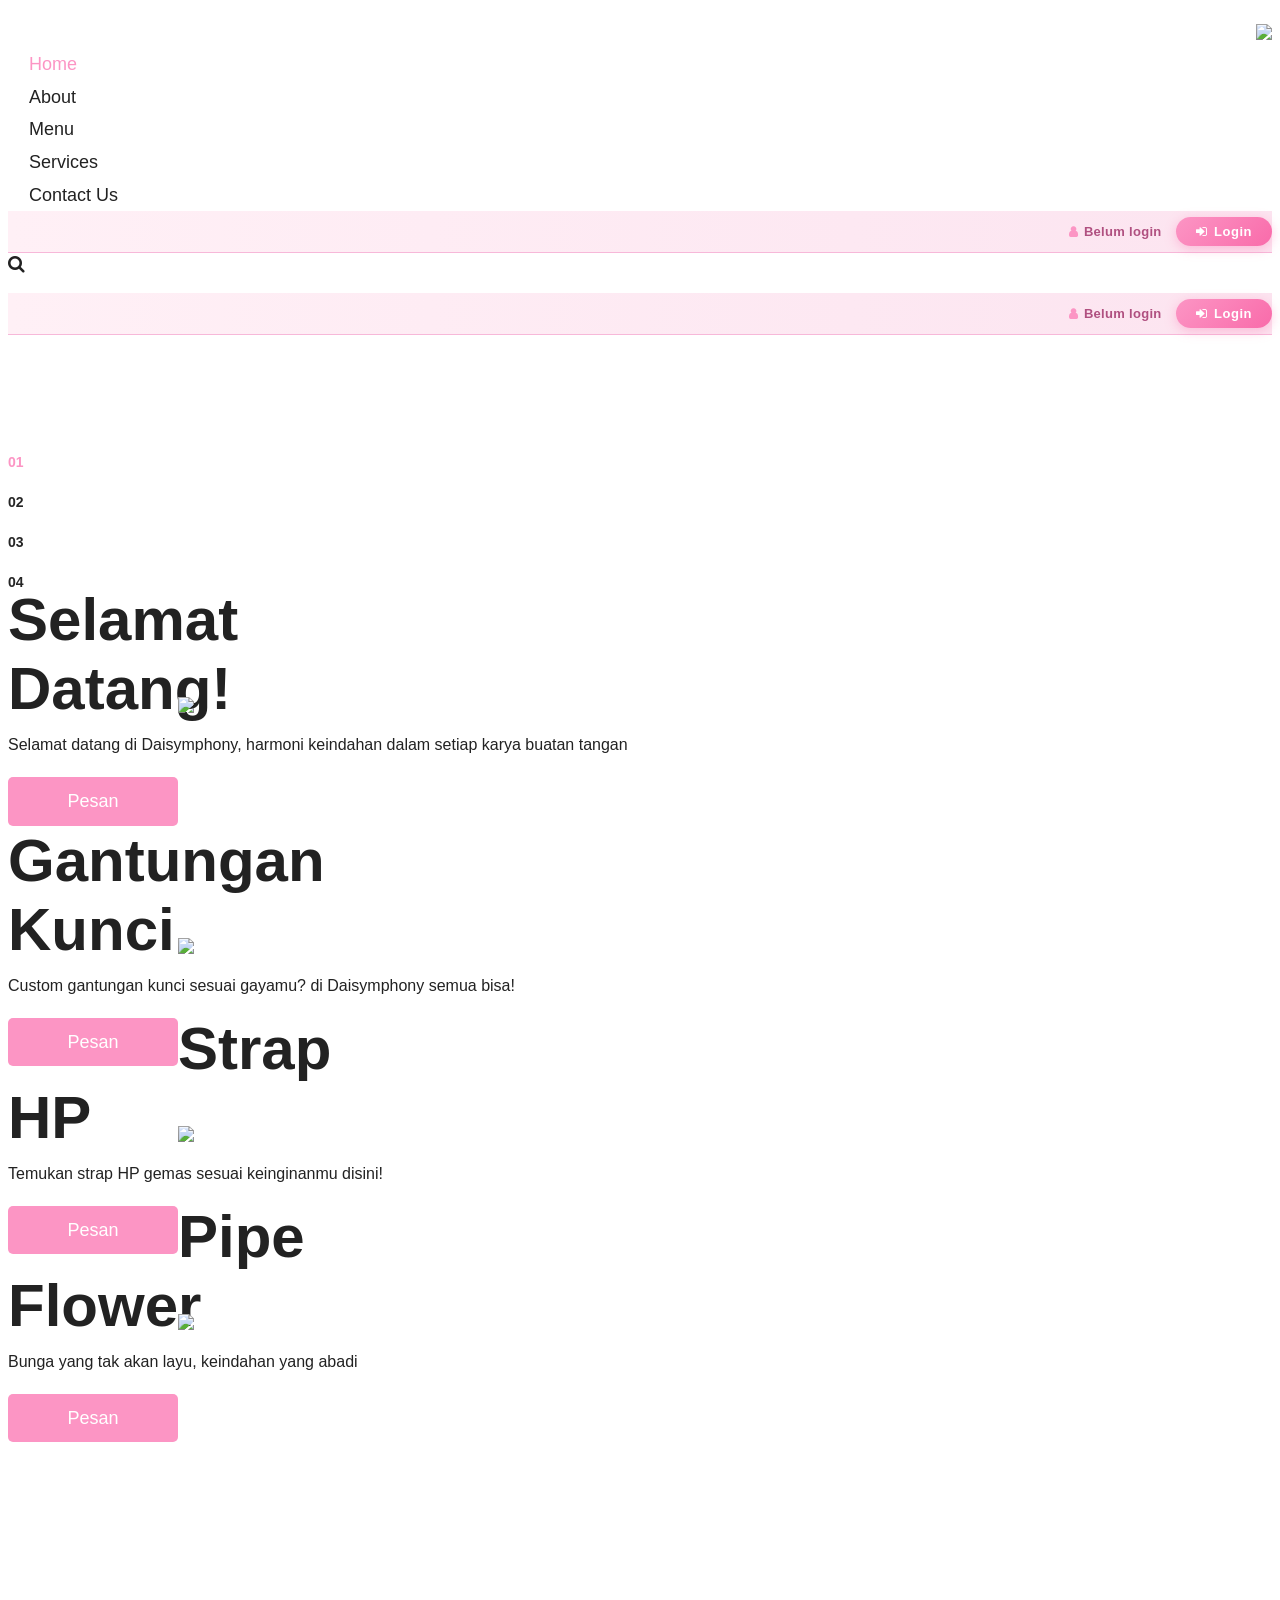
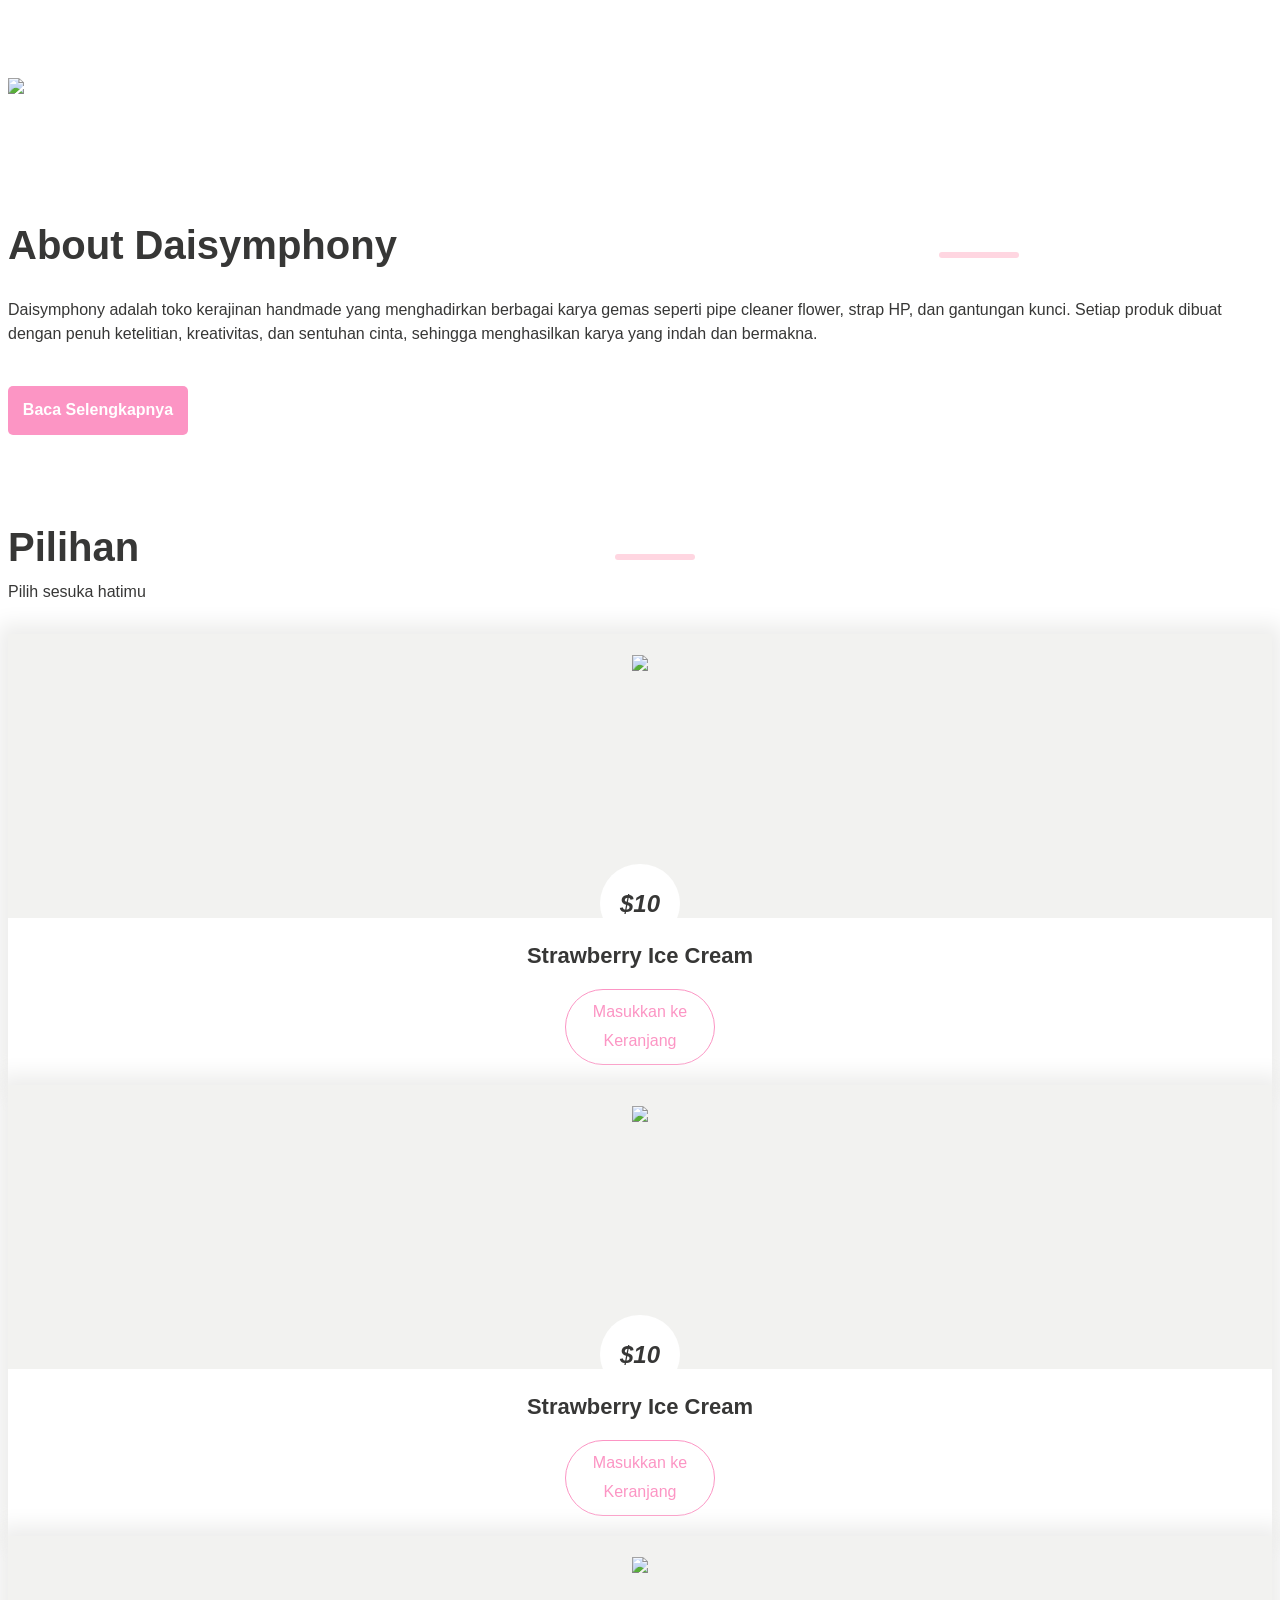
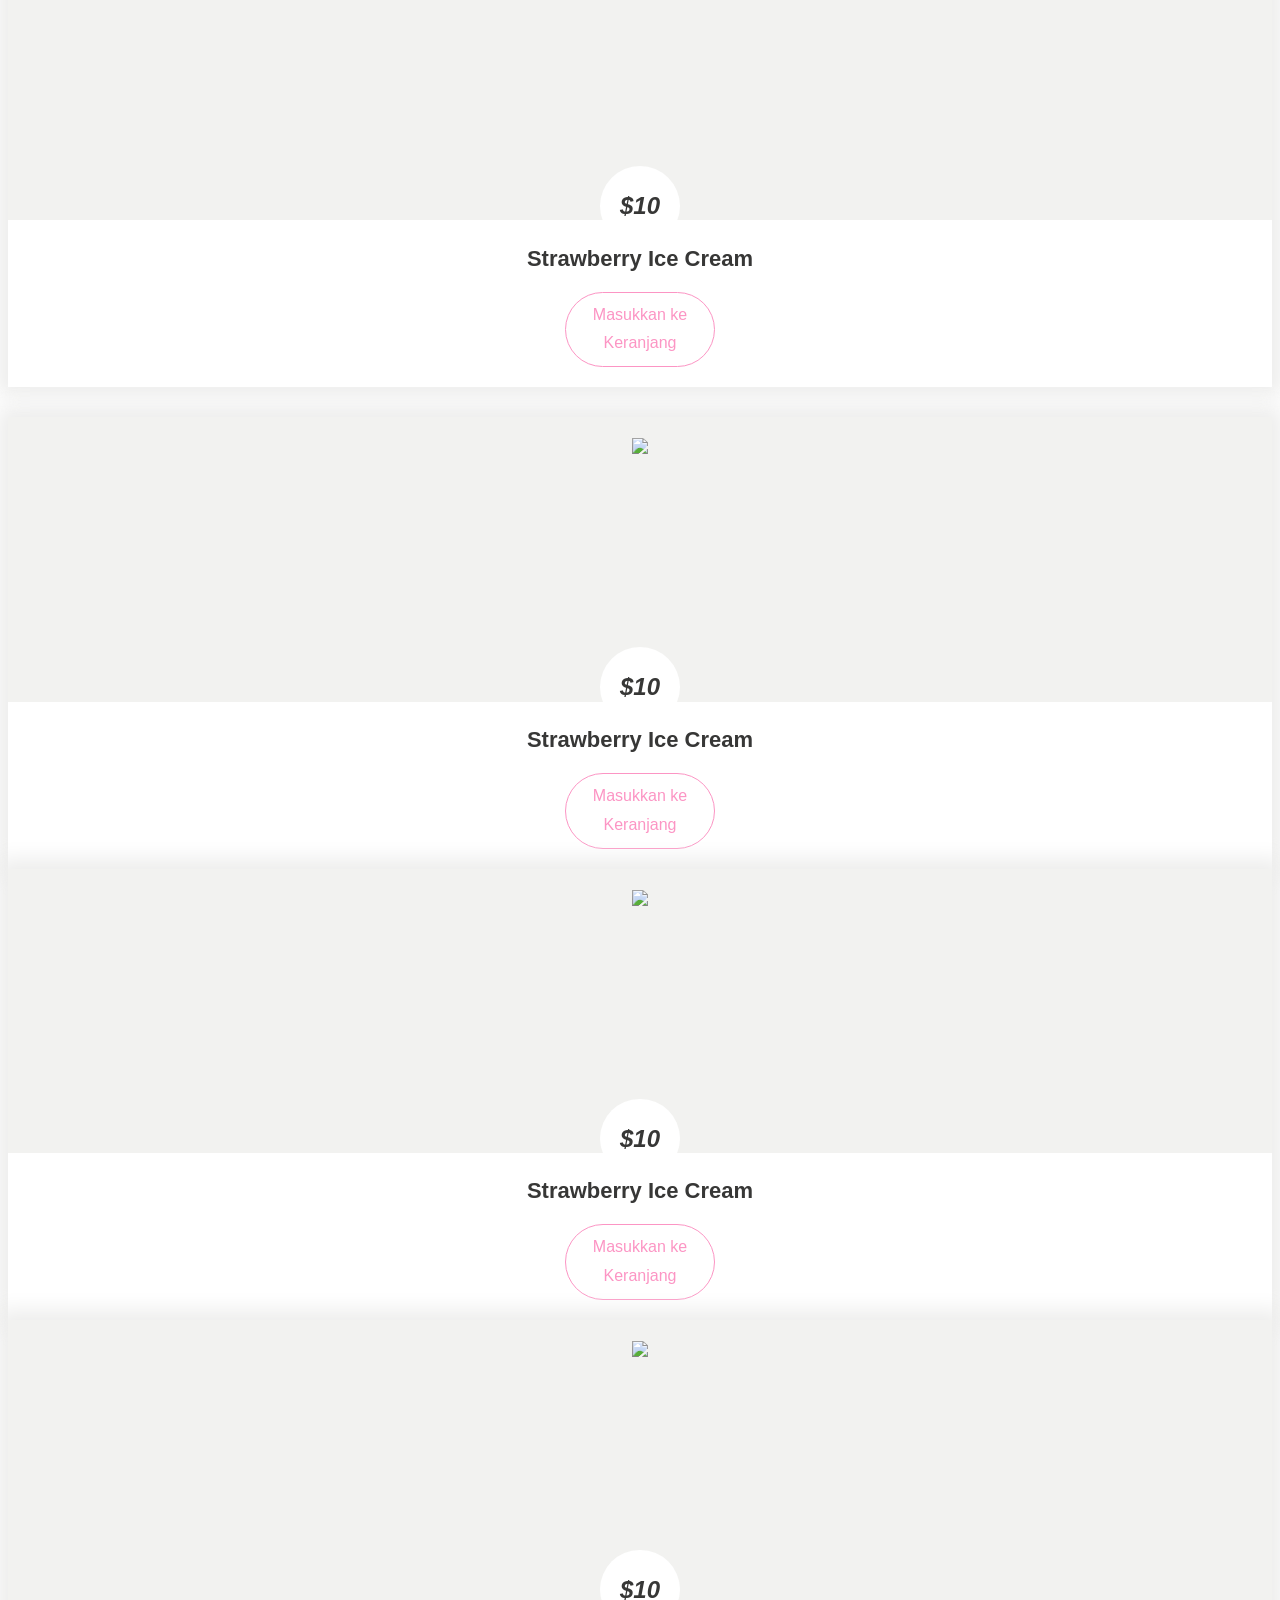
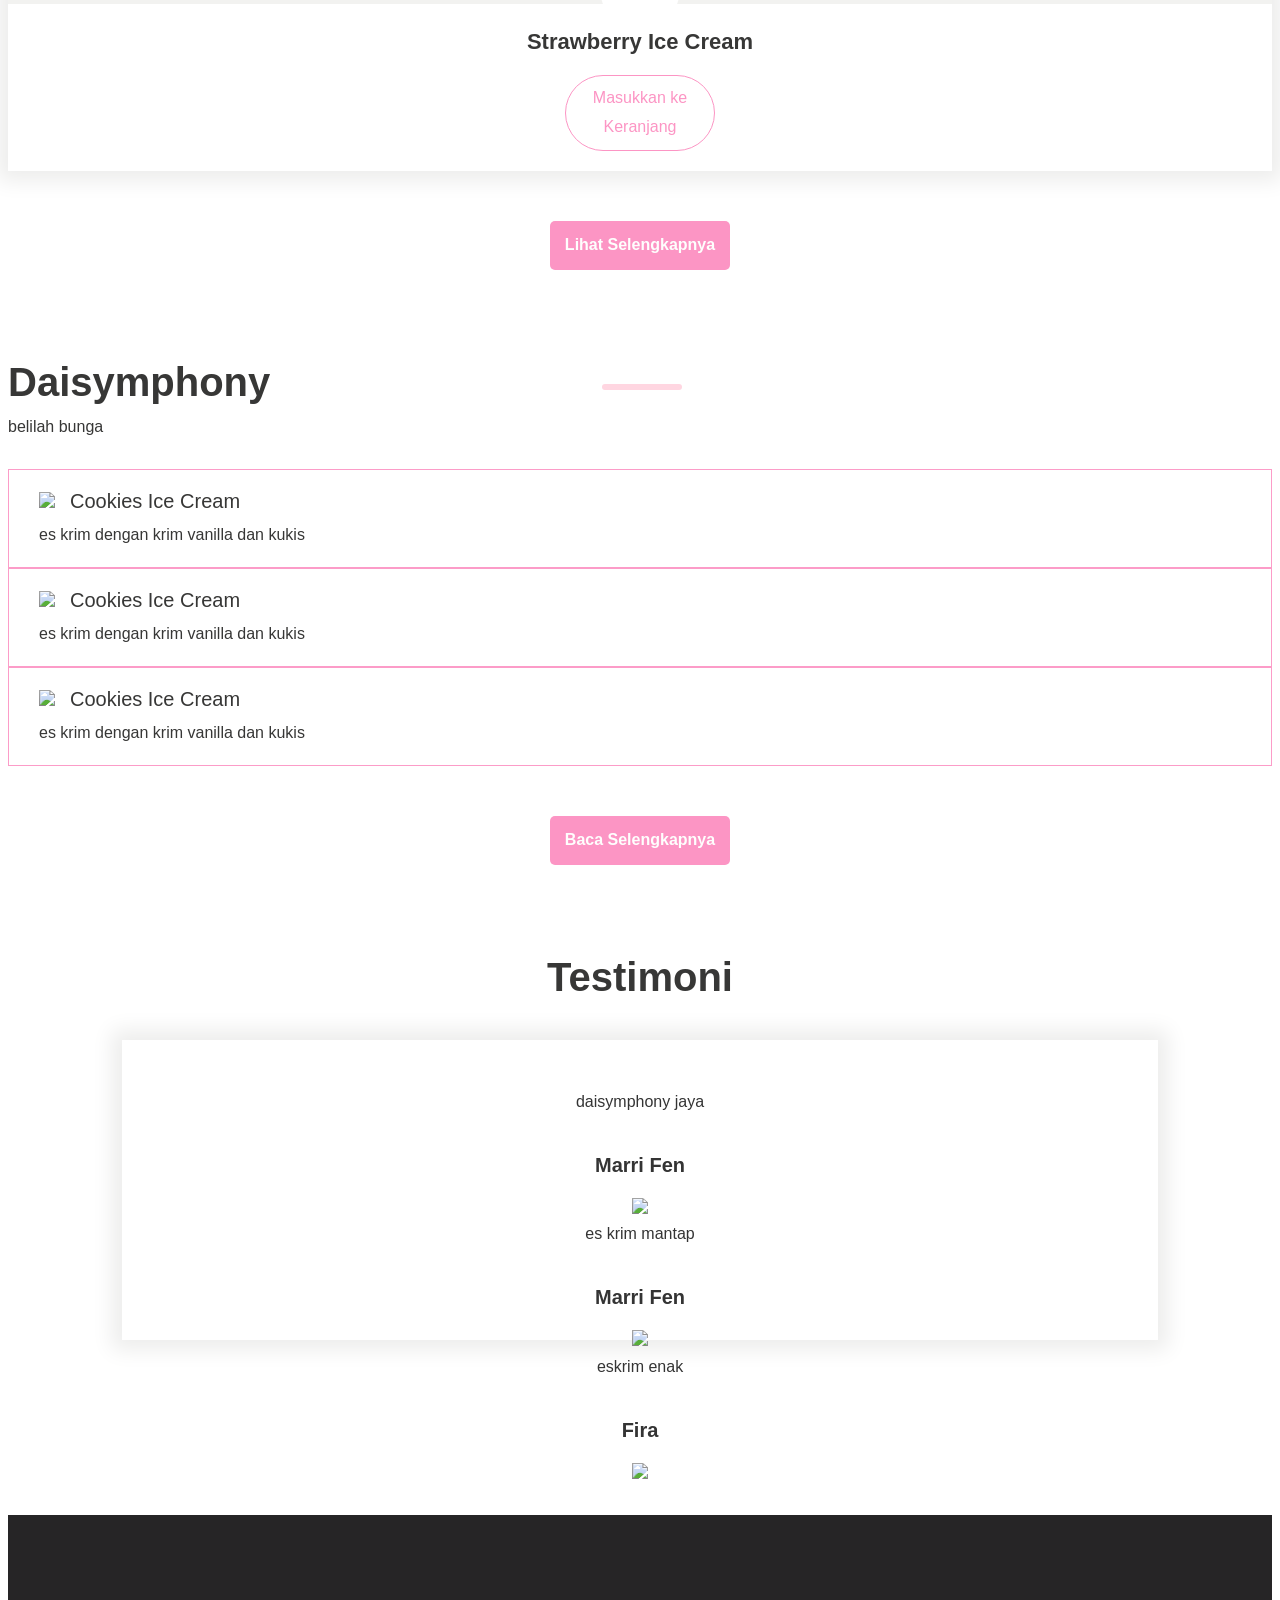
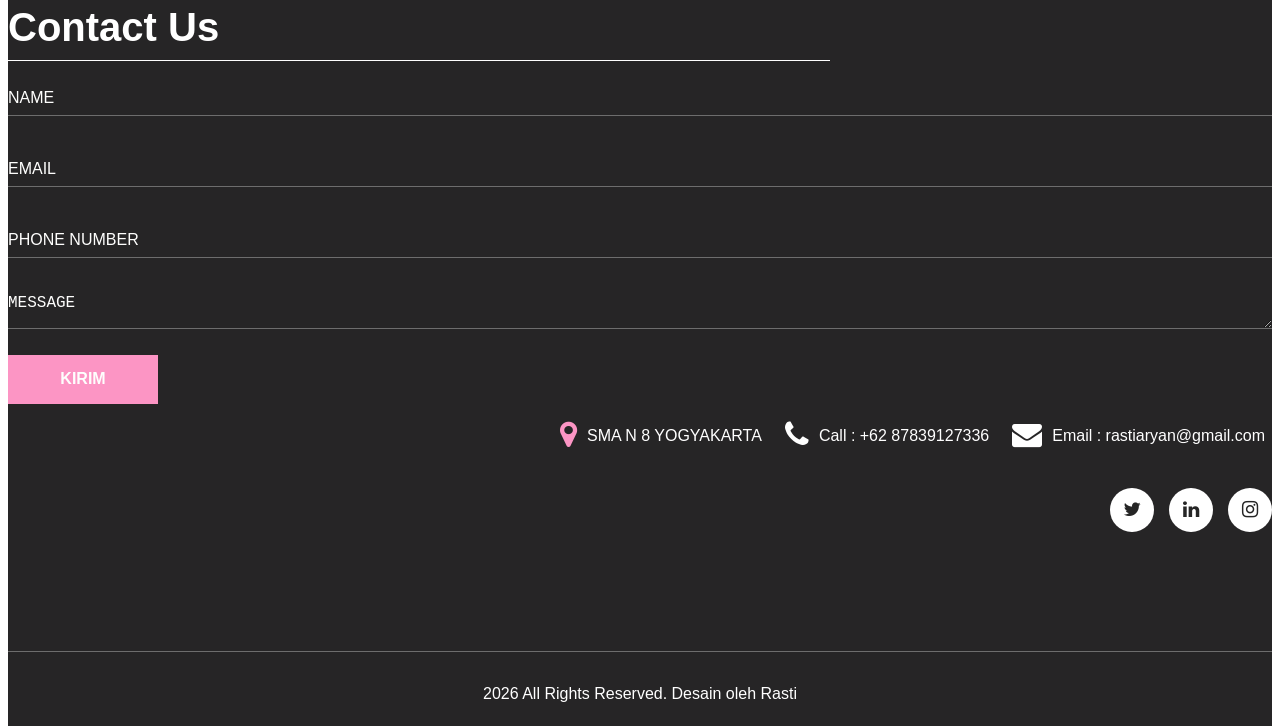
==== index.html @ 8565c8a0 "Update index.html" ====
<!DOCTYPE html>
<html>
   <head>
      <meta charset="utf-8">
      <meta http-equiv="X-UA-Compatible" content="IE=edge">
      <meta name="viewport" content="width=device-width, initial-scale=1, maximum-scale=1">
      <link href="daisy-removebg-preview.png" rel="icon">
      <title>DAISYMPHONY-Craft Shop</title>
      <meta name="keywords" content="">
      <meta name="description" content="">
      <meta name="author" content="">
      <!-- bootstrap css -->
      <link rel="stylesheet" type="text/css" href="css/bootstrap.min.css">
      <!-- style css -->
      <link rel="stylesheet" type="text/css" href="css/style.css">
      <!-- login css (NEW) -->
      <link rel="stylesheet" type="text/css" href="css/login-style.css">
      <!-- Responsive-->
      <link rel="stylesheet" href="css/responsive.css">
      <!-- fevicon -->
      <link rel="icon" href="images/fevicon.png" type="image/gif" />
      <!-- font css -->
      <link href="https://fonts.googleapis.com/css?family=Roboto:400,500,700&display=swap" rel="stylesheet">
      <!-- Scrollbar Custom CSS -->
      <link rel="stylesheet" href="css/jquery.mCustomScrollbar.min.css">
      <!-- Font Awesome -->
      <link rel="stylesheet" href="https://netdna.bootstrapcdn.com/font-awesome/4.0.3/css/font-awesome.css">
   </head>
   
   <body>
      <div class="header_section">
         <div class="container">
            <nav class="navbar navbar-expand-lg navbar-light bg-light">
               <a class="navbar-brand" href="index.html"><img src="images/logo.png"></a>
               <button class="navbar-toggler" type="button" data-toggle="collapse" data-target="#navbarSupportedContent" aria-controls="navbarSupportedContent" aria-expanded="false" aria-label="Toggle navigation">
                  <span class="navbar-toggler-icon"></span>
               </button>
               <div class="collapse navbar-collapse" id="navbarSupportedContent">
                  <ul class="navbar-nav ml-auto">
                     <li class="nav-item active">
                        <a class="nav-link" href="index.html">Home</a>
                     </li>
                     <li class="nav-item">
                        <a class="nav-link" href="about.html">About</a>
                     </li>
                     <li class="nav-item">
                        <a class="nav-link" href="icecream.html">Menu</a>
                     </li>
                     <li class="nav-item">
                        <a class="nav-link" href="services.html">Services</a>
                     </li>
                     <li class="nav-item">
                        <a class="nav-link" href="contact.html">Contact Us</a>
                     </li>
                     <div class="auth_bar">
                        <div class="container">
                           <div class="auth_inner">
                              <p id="userInfo" class="user_info_text">Belum login</p>
                                 <div id="authArea">
                              <button onclick="goLogin()" class="nav-cta">
                            <i class="fa fa-sign-in"></i> Login
                          </button>
                        </div>
                     </div>
                  </div>
               </div>
               </ul>
                  <form class="form-inline my-2 my-lg-0">
                     <div class="fa fa-search form-control-feedback"></div>
                  </form>
               </div>
            </nav>
         </div>

         <!-- FIX: auth area dipindah ke dalam header_section, diberi styling yang benar -->
         <div class="auth_bar">
            <div class="container">
               <div class="auth_inner">
                  <p id="userInfo" class="user_info_text">Belum login</p>
                  <div id="authArea">
                     <button onclick="goLogin()" class="nav-cta">
                        <i class="fa fa-sign-in"></i> Login
                     </button>
                  </div>
               </div>
            </div>
         </div>

         <!-- banner section start --> 
         <div class="banner_section layout_padding">
            <div class="container">
               <div id="carouselExampleIndicators" class="carousel slide" data-ride="carousel">
                  <ol class="carousel-indicators">
                     <li data-target="#carouselExampleIndicators" data-slide-to="0" class="active">01</li>
                     <li data-target="#carouselExampleIndicators" data-slide-to="1">02</li>
                     <li data-target="#carouselExampleIndicators" data-slide-to="2">03</li>
                     <li data-target="#carouselExampleIndicators" data-slide-to="3">04</li>
                  </ol>
                  <div class="carousel-inner">
                     <!-- FIX: tambah </div> penutup col-sm-6 pertama yang hilang -->
                     <div class="carousel-item active">
                        <div class="row">
                           <div class="col-sm-6">
                              <h1 class="banner_taital">Selamat Datang!</h1>
                              <p class="banner_text">Selamat datang di Daisymphony, harmoni keindahan dalam setiap karya buatan tangan</p>
                              <div class="started_text"><a href="https://wa.me/6287839127336">Pesan</a></div>
                           </div>
                           <div class="col-sm-6">
                              <div class="banner_img"><img src="images/banner-img.png"></div>
                           </div>
                        </div>
                     </div>
                     <div class="carousel-item">
                        <div class="row">
                           <div class="col-sm-6">
                              <h1 class="banner_taital">Gantungan Kunci</h1>
                              <p class="banner_text">Custom gantungan kunci sesuai gayamu? di Daisymphony semua bisa!</p>
                              <div class="started_text"><a href="https://wa.me/6287839127336">Pesan</a></div>
                           </div>
                           <div class="col-sm-6">
                              <div class="banner_img"><img src="images/banner-img.png"></div>
                           </div>
                        </div>
                     </div>
                     <div class="carousel-item">
                        <div class="row">
                           <div class="col-sm-6">
                              <h1 class="banner_taital">Strap HP</h1>
                              <p class="banner_text">Temukan strap HP gemas sesuai keinginanmu disini!</p>
                              <div class="started_text"><a href="https://wa.me/6287839127336">Pesan</a></div>
                           </div>
                           <div class="col-sm-6">
                              <div class="banner_img"><img src="images/banner-img.png"></div>
                           </div>
                        </div>
                     </div>
                     <div class="carousel-item">
                        <div class="row">
                           <div class="col-sm-6">
                              <h1 class="banner_taital">Pipe Flower</h1>
                              <p class="banner_text">Bunga yang tak akan layu, keindahan yang abadi</p>
                              <div class="started_text"><a href="https://wa.me/6287839127336">Pesan</a></div>
                           </div>
                           <div class="col-sm-6">
                              <div class="banner_img"><img src="images/banner-img.png"></div>
                           </div>
                        </div>
                     </div>
                  </div>
               </div>
            </div>
         </div>
         <!-- banner section end -->
      </div>
      <!-- header section end -->

      <!-- about section start -->
      <div class="about_section layout_padding">
         <div class="container">
            <div class="row">
               <div class="col-md-6">
                  <div class="about_img"><img src="images/about-img.png"></div>
               </div>
               <div class="col-md-6">
                  <h1 class="about_taital">About Daisymphony</h1>
                  <p class="about_text">Daisymphony adalah toko kerajinan handmade yang menghadirkan berbagai karya gemas seperti pipe cleaner flower, strap HP, dan gantungan kunci. Setiap produk dibuat dengan penuh ketelitian, kreativitas, dan sentuhan cinta, sehingga menghasilkan karya yang indah dan bermakna.</p>
                  <div class="read_bt_1"><a href="#">Baca Selengkapnya</a></div>
               </div>
            </div>
         </div>
      </div>
      <!-- about section end -->

      <!-- cream section start -->
      <div class="cream_section layout_padding">
         <div class="container">
            <div class="row">
               <div class="col-md-12">
                  <!-- FIX: tag <h1> ditutup dengan benar -->
                  <h1 class="cream_taital">Pilihan</h1>
                  <p class="cream_text">Pilih sesuka hatimu</p>
               </div>
            </div>
            <div class="cream_section_2">
               <div class="row">
                  <div class="col-md-4">
                     <div class="cream_box">
                        <div class="cream_img"><img src="images/img-1.png"></div>
                        <div class="price_text">$10</div>
                        <h6 class="strawberry_text">Strawberry Ice Cream</h6>
                        <div class="cart_bt"><a href="#">Masukkan ke Keranjang</a></div>
                     </div>
                  </div>
                  <div class="col-md-4">
                     <div class="cream_box">
                        <div class="cream_img"><img src="images/img-2.png"></div>
                        <div class="price_text">$10</div>
                        <h6 class="strawberry_text">Strawberry Ice Cream</h6>
                        <div class="cart_bt"><a href="#">Masukkan ke Keranjang</a></div>
                     </div>
                  </div>
                  <div class="col-md-4">
                     <div class="cream_box">
                        <div class="cream_img"><img src="images/img-1.png"></div>
                        <div class="price_text">$10</div>
                        <h6 class="strawberry_text">Strawberry Ice Cream</h6>
                        <div class="cart_bt"><a href="#">Masukkan ke Keranjang</a></div>
                     </div>
                  </div>
               </div>
            </div>
            <div class="cream_section_2">
               <div class="row">
                  <div class="col-md-4">
                     <div class="cream_box">
                        <div class="cream_img"><img src="images/img-3.png"></div>
                        <div class="price_text">$10</div>
                        <h6 class="strawberry_text">Strawberry Ice Cream</h6>
                        <div class="cart_bt"><a href="#">Masukkan ke Keranjang</a></div>
                     </div>
                  </div>
                  <div class="col-md-4">
                     <div class="cream_box">
                        <div class="cream_img"><img src="images/img-4.png"></div>
                        <div class="price_text">$10</div>
                        <h6 class="strawberry_text">Strawberry Ice Cream</h6>
                        <div class="cart_bt"><a href="#">Masukkan ke Keranjang</a></div>
                     </div>
                  </div>
                  <div class="col-md-4">
                     <div class="cream_box">
                        <div class="cream_img"><img src="images/img-5.png"></div>
                        <div class="price_text">$10</div>
                        <h6 class="strawberry_text">Strawberry Ice Cream</h6>
                        <div class="cart_bt"><a href="#">Masukkan ke Keranjang</a></div>
                     </div>
                  </div>
               </div>
            </div>
            <div class="seemore_bt"><a href="#">Lihat Selengkapnya</a></div>
         </div>
      </div>
      <!-- cream section end -->

      <!-- services section start -->
      <div class="services_section layout_padding">
         <div class="container">
            <div class="row">
               <div class="col-md-12">
                  <h1 class="services_taital">Daisymphony</h1>
                  <p class="services_text">belilah bunga</p>
               </div>
            </div>
            <div class="services_section_2">
               <div class="row">
                  <div class="col-md-4">
                     <div class="services_box">
                        <h5 class="tasty_text"><span class="icon_img"><img src="images/icon-1.png"></span>Cookies Ice Cream</h5>
                        <p class="lorem_text">es krim dengan krim vanilla dan kukis</p>
                     </div>
                  </div>
                  <div class="col-md-4">
                     <div class="services_box">
                        <h5 class="tasty_text"><span class="icon_img"><img src="images/icon-2.png"></span>Cookies Ice Cream</h5>
                        <p class="lorem_text">es krim dengan krim vanilla dan kukis</p>
                     </div>
                  </div>
                  <div class="col-md-4">
                     <div class="services_box">
                        <h5 class="tasty_text"><span class="icon_img"><img src="images/icon-1.png"></span>Cookies Ice Cream</h5>
                        <p class="lorem_text">es krim dengan krim vanilla dan kukis</p>
                     </div>
                  </div>
               </div>
            </div>
            <div class="seemore_bt"><a href="#">Baca Selengkapnya</a></div>
         </div>
      </div>
      <!-- services section end -->

      <!-- testimonial section start -->
      <div class="testimonial_section layout_padding">
         <div class="container">
            <div class="row">
               <div class="col-md-12">
                  <h1 class="testimonial_taital">Testimoni</h1>
               </div>
            </div>
            <div class="testimonial_section_2">
               <div class="row">
                  <div class="col-md-12">
                     <div class="testimonial_box">
                        <div id="main_slider" class="carousel slide" data-ride="carousel">
                           <div class="carousel-inner">
                              <div class="carousel-item active">
                                 <p class="testimonial_text">daisymphony jaya</p>
                                 <h4 class="client_name">Marri Fen</h4>
                                 <div class="client_img"><img src="images/client-img.png"></div>
                              </div>
                              <div class="carousel-item">
                                 <p class="testimonial_text">es krim mantap</p>
                                 <h4 class="client_name">Marri Fen</h4>
                                 <div class="client_img"><img src="images/client-img.png"></div>
                              </div>
                              <div class="carousel-item">
                                 <p class="testimonial_text">eskrim enak</p>
                                 <h4 class="client_name">Fira</h4>
                                 <div class="client_img"><img src="images/client-img.png"></div>
                              </div>
                           </div>
                           <a class="carousel-control-prev" href="#main_slider" role="button" data-slide="prev">
                              <i class="fa fa-angle-left"></i>
                           </a>
                           <a class="carousel-control-next" href="#main_slider" role="button" data-slide="next">
                              <i class="fa fa-angle-right"></i>
                           </a>
                        </div>
                     </div>
                  </div>
               </div>
            </div>
         </div>
      </div>
      <!-- testimonial section end -->

      <!-- contact section start -->
      <div class="contact_section layout_padding">
         <div class="container">
            <div class="row">
               <div class="col-md-4">
                  <div class="contact_main">
                     <h1 class="contact_taital">Contact Us</h1>
                     <form action="/action_page.php">
                        <div class="form-group">
                           <input type="text" class="email-bt" placeholder="Name" name="Name">
                        </div>
                        <div class="form-group">
                           <input type="email" class="email-bt" placeholder="Email" name="Email">
                        </div>
                        <div class="form-group">
                           <input type="tel" class="email-bt" placeholder="Phone Number" name="Phone">
                        </div>
                        <div class="form-group">
                           <textarea class="massage-bt" placeholder="Message" rows="5" id="comment" name="Message"></textarea>
                        </div>
                        <div class="main_bt"><a href="#">Kirim</a></div>
                     </form>
                  </div>
               </div>
               <div class="col-md-8">
                  <div class="location_text">
                     <ul>
                        <li>
                           <a href="#">
                              <span class="padding_left_10 active"><i class="fa fa-map-marker" aria-hidden="true"></i></span>SMA N 8 YOGYAKARTA
                           </a>
                        </li>
                        <li>
                           <a href="#">
                              <span class="padding_left_10"><i class="fa fa-phone" aria-hidden="true"></i></span>Call : +62 87839127336
                           </a>
                        </li>
                        <li>
                           <a href="#">
                              <span class="padding_left_10"><i class="fa fa-envelope" aria-hidden="true"></i></span>Email : rastiaryan@gmail.com
                           </a>
                        </li>
                     </ul>
                  </div>
                  <div class="footer_social_icon">
                     <ul>
                        <li><a href="#"><i class="fa fa-twitter" aria-hidden="true"></i></a></li>
                        <li><a href="#"><i class="fa fa-linkedin" aria-hidden="true"></i></a></li>
                        <li><a href="#"><i class="fa fa-instagram" aria-hidden="true"></i></a></li>
                     </ul>
                  </div>
               </div>
            </div>
         </div>
      </div>
      <!-- contact section end -->

      <!-- copyright section start -->
      <div class="copyright_section">
         <div class="container">
            <p class="copyright_text">2026 All Rights Reserved. Desain oleh Rasti</p>
         </div>
      </div>
      <!-- copyright section end -->

      <!-- Javascript files -->
      <script src="js/jquery.min.js"></script>
      <script src="js/popper.min.js"></script>
      <script src="js/bootstrap.bundle.min.js"></script>
      <script src="js/jquery-3.0.0.min.js"></script>
      <script src="js/plugin.js"></script>
      <script src="js/jquery.mCustomScrollbar.concat.min.js"></script>
      <script src="js/custom.js"></script>
      <script src="login/js/welcome.js"></script>
   </body>
</html>
---- css/style.css ----
/*--------------------------------------------------------------------- File Name: style.css ---------------------------------------------------------------------*/


/*--------------------------------------------------------------------- import Files ---------------------------------------------------------------------*/

@import url(animate.min.css);
@import url(normalize.css);
@import url(icomoon.css);
@import url(css/font-awesome.min.css);
@import url(meanmenu.css);
@import url(owl.carousel.min.css);
@import url(swiper.min.css);
@import url(slick.css);
@import url(jquery.fancybox.min.css);
@import url(jquery-ui.css);
@import url(nice-select.css);

/*--------------------------------------------------------------------- skeleton ---------------------------------------------------------------------*/

* {
    box-sizing: border-box !important;
    transition: ease all 0.5s;
}

html {
    scroll-behavior: smooth;
}

body {
    color: #666666;
    font-size: 14px;
    font-family: 'Poppins', sans-serif;
    line-height: 1.80857;
    font-weight: normal;
    overflow-x: hidden;
}

a {
    color: #1f1f1f;
    text-decoration: none !important;
    outline: none !important;
    -webkit-transition: all .3s ease-in-out;
    -moz-transition: all .3s ease-in-out;
    -ms-transition: all .3s ease-in-out;
    -o-transition: all .3s ease-in-out;
    transition: all .3s ease-in-out;
}

h1,
h2,
h3,
h4,
h5,
h6 {
    letter-spacing: 0;
    font-weight: normal;
    position: relative;
    padding: 0 0 10px 0;
    font-weight: normal;
    line-height: normal;
    color: #111111;
    margin: 0
}

h1 {
    font-size: 24px
}

h2 {
    font-size: 22px
}

h3 {
    font-size: 18px
}

h4 {
    font-size: 16px
}

h5 {
    font-size: 14px
}

h6 {
    font-size: 13px
}

*,
*::after,
*::before {
    -webkit-box-sizing: border-box;
    -moz-box-sizing: border-box;
    box-sizing: border-box;
}

h1 a,
h2 a,
h3 a,
h4 a,
h5 a,
h6 a {
    color: #212121;
    text-decoration: none!important;
    opacity: 1
}

button:focus {
    outline: none;
}

ul,
li,
ol {
    margin: 0px;
    padding: 0px;
    list-style: none;
}

p {
    margin: 20px;
    font-weight: 300;
    font-size: 15px;
    line-height: 24px;
}

a {
    color: #222222;
    text-decoration: none;
    outline: none !important;
}

a
.btn {
    text-decoration: none !important;
    outline: none !important;
    -webkit-transition: all .3s ease-in-out;
    -moz-transition: all .3s ease-in-out;
    -ms-transition: all .3s ease-in-out;
    -o-transition: all .3s ease-in-out;
    transition: all .3s ease-in-out;
}

img {
    max-width: 100%;
    height: auto;
}

.banner_img {
    position: relative;
    top: -60px;
}

.banner_img img {
    display: block;
}


 :focus {
    outline: 0;
}

.paddind_bottom_0 {
    padding-bottom: 0 !important;
}

.btn-custom {
    margin-top: 20px;
    background-color: transparent !important;
    border: 2px solid #ddd;
    padding: 12px 40px;
    font-size: 16px;
}

.lead {
    font-size: 18px;
    line-height: 30px;
    color: #767676;
    margin: 0;
    padding: 0;
}

.form-control:focus {
    border-color: #ffffff !important;
    box-shadow: 0 0 0 .2rem rgba(255, 255, 255, .25);
}

.navbar-form input {
    border: none !important;
}

.badge {
    font-weight: 500;
}

blockquote {
    margin: 20px 0 20px;
    padding: 30px;
}

button {
    border: 0;
    margin: 0;
    padding: 0;
    cursor: pointer;
}

.full {
    float: left;
    width: 100%;
}

.layout_padding {
    padding-top: 100px;
    padding-bottom: 0px;
}

.padding_0 {
    padding: 0px;
}


/* header section start */

.header_section {
    width: 100%;
    float: left;
    background-image: url(../images/banner-bg.png);
    height: auto;
    background-size: 100%;
    background-repeat: no-repeat;
}

.header_bg {
    background: #ffffff;
    border-bottom: 1px solid #fc95c4;
}

.bg-light {
    background-color: transparent !important;
}

.ml-auto,
.mx-auto {
    margin: 0 auto;
}

.navbar-expand-lg .navbar-nav .nav-link {
    padding: 3px 15px;
    font-size: 18px;
    color: #222222;
    margin: 0px 6px;
}

.navbar-light .navbar-nav .active>.nav-link,
.navbar-light .navbar-nav .nav-link.active,
.navbar-light .navbar-nav .nav-link.show,
.navbar-light .navbar-nav .show>.nav-link {
    color: #fc95c4;
}

.navbar-light .navbar-nav .nav-link:focus,
.navbar-light .navbar-nav .nav-link:hover {
    color: #fc95c4;
}

.navbar-brand {
    margin: 0px;
    float: right;
}

.navbar {
    padding: 15px 0px;
}

.login_bt {}

.login_bt a {
    font-size: 18px;
    color: #222222;
    padding: 0px 50px 0px 30px;
}

.login_bt a:hover {
    color: #fc95c4;
}

.fa.fa-search.form-control-feedback {
    font-size: 18px;
    color: #222222;
}

.fa.fa-search.form-control-feedback:hover {
    font-size: 18px;
    color: #fc95c4;
}


/* header section end */

/* =====================================================
   login-style.css
   CSS untuk Auth Bar (userInfo + tombol Login/Logout)
   di halaman Daisymphony
   ===================================================== */

/* ---------- Google Font tambahan ---------- */
@import url('https://fonts.googleapis.com/css2?family=Quicksand:wght@400;500;600;700&display=swap');

/* ---------- Auth Bar (strip tipis di bawah navbar) ---------- */
.auth_bar {
    width: 100%;
    background: linear-gradient(90deg, #fff0f6 0%, #fce4f0 100%);
    border-bottom: 1px solid #f7b8d9;
    padding: 6px 0;
    animation: slideDown 0.4s ease both;
}

@keyframes slideDown {
    from { opacity: 0; transform: translateY(-8px); }
    to   { opacity: 1; transform: translateY(0); }
}

.auth_inner {
    display: flex;
    align-items: center;
    justify-content: flex-end;
    gap: 14px;
}

/* ---------- Teks status login ---------- */
.user_info_text,
#userInfo {
    margin: 0 !important;
    padding: 0 !important;
    font-family: 'Quicksand', sans-serif;
    font-size: 13px;
    font-weight: 600;
    color: #b05080;
    letter-spacing: 0.3px;
    display: flex;
    align-items: center;
    gap: 6px;
}

.user_info_text::before,
#userInfo::before {
    content: '\f007';            /* fa-user */
    font-family: FontAwesome;
    font-size: 12px;
    color: #fc95c4;
}

/* ---------- Tombol Login / CTA ---------- */
.nav-cta,
#authArea button,
#authArea a {
    display: inline-flex;
    align-items: center;
    gap: 7px;
    font-family: 'Quicksand', sans-serif;
    font-size: 13px;
    font-weight: 700;
    letter-spacing: 0.5px;
    color: #ffffff !important;
    background: linear-gradient(135deg, #fc95c4 0%, #f96baa 100%);
    border: none;
    border-radius: 30px;
    padding: 7px 20px;
    cursor: pointer;
    box-shadow: 0 3px 12px rgba(252, 107, 170, 0.35);
    transition: all 0.3s ease;
    text-decoration: none !important;
    white-space: nowrap;
}

.nav-cta:hover,
#authArea button:hover,
#authArea a:hover {
    background: linear-gradient(135deg, #f96baa 0%, #e0457e 100%);
    box-shadow: 0 5px 18px rgba(252, 107, 170, 0.5);
    transform: translateY(-1px);
    color: #ffffff !important;
}

.nav-cta:active,
#authArea button:active {
    transform: translateY(0px);
    box-shadow: 0 2px 8px rgba(252, 107, 170, 0.3);
}

/* ---------- Tombol Logout (jika ada, class berbeda) ---------- */
.btn-logout,
#authArea .logout-btn {
    background: linear-gradient(135deg, #f0f0f0 0%, #e0e0e0 100%);
    color: #555 !important;
    box-shadow: 0 3px 10px rgba(0,0,0,0.1);
}

.btn-logout:hover,
#authArea .logout-btn:hover {
    background: linear-gradient(135deg, #e0e0e0 0%, #c8c8c8 100%);
    color: #333 !important;
    box-shadow: 0 5px 14px rgba(0,0,0,0.15);
}

/* ---------- Nama pengguna yang sudah login ---------- */
.user_info_text.logged-in,
#userInfo.logged-in {
    color: #d63384;
    font-weight: 700;
}

.user_info_text.logged-in::before,
#userInfo.logged-in::before {
    content: '\f058';            /* fa-check-circle */
    color: #28a745;
}

/* ---------- Responsif: mobile ---------- */
@media (max-width: 576px) {
    .auth_inner {
        justify-content: center;
        flex-wrap: wrap;
        gap: 8px;
        padding: 2px 0;
    }

    .user_info_text,
    #userInfo {
        font-size: 12px;
    }

    .nav-cta,
    #authArea button,
    #authArea a {
        font-size: 12px;
        padding: 6px 16px;
    }
}


/* banner section start */

.banner_section {
    width: 100%;
    float: left;
    padding: 90px 0px 145px 0px;
}

.banner_taital {
    width: 30%;
    font-size: 60px;
    color: #222222;
    font-weight: bold;
}

.banner_text {
    width: 70%;
    font-size: 16px;
    color: #222222;
    margin: 0px;
}

.started_text {
    width: 170px;
    float: left;
    padding-top: 20px;
}

.started_text a {
    width: 100%;
    float: left;
    padding: 8px 10px;
    color: #ffffff;
    background-color: #fc95c4;
    text-align: center;
    font-size: 18px;
    border-radius: 5px;
}

.started_text a:hover {
    color: #252525;
    background-color: #faf8f9;
}

.form-group {
    margin-bottom: 0px;
}

.carousel-indicators li {
    width: 40px;
    height: 40px;
    color: #252525;
    /* width: auto; */
    /* height: auto; */
    border: none;
    text-indent: 0;
    padding-top: 25px;
    justify-content: center;
    align-items: center;
    font-weight: bold;
}

.carousel-indicators .active {
    color: #fc95c4;
}

.carousel-indicators {
    bottom: -40px;
    justify-content: left;
    margin-right: initial;
    margin-left: 0px;
}


/* banner section end */


/* about section start */

.about_section {
    width: 100%;
    float: left;
    padding: 90px 0px 0px 0px;
}

.about_taital {
    width: 80%;
    float: left;
    font-size: 40px;
    color: #373736;
    font-weight: bold;
    padding-top: 120px;
}

.about_taital::after {
    position: absolute;
    content: '';
    width: 80px;
    height: 6px;
    background-color: #ffd6e1;
    bottom: 20px;
    right: 0px;
    border-radius: 4px;
}

.about_text {
    width: 100%;
    float: left;
    font-size: 16px;
    color: #373736;
    margin-left: 0px;
}

.about_img {
    width: 100%;
    float: left;
}

.read_bt_1 {
    width: 180px;
    float: left;
    margin-top: 20px;
}

.read_bt_1 a {
    width: 100%;
    float: left;
    font-size: 16px;
    text-align: center;
    background-color: #fc95c4;
    color: #ffffff;
    padding: 10px 0px;
    border-radius: 5px;
    font-weight: bold;
}

.read_bt_1 a:hover {
    background-color: #1e1e1e;
    color: #faf8f9;
}


/* about section end */


/* cream section start */

.cream_section {
    width: 100%;
    float: left;
    padding: 90px 0px 0px 0px;
    position: relative;
}

.cream_section::after {
    position: absolute;
    content: '';
    width: 120px;
    height: 140px;
    background-image: url(../images/img-6.png);
    background-size: 100%;
    background-repeat: no-repeat;
    bottom: 80px;
}

.cream_section::before {
    position: absolute;
    content: '';
    width: 120px;
    height: 140px;
    background-image: url(../images/img-6.png);
    background-size: 100%;
    background-repeat: no-repeat;
    top: 180px;
    right: 0px;
}

.cream_taital {
    width: 67%;
    float: left;
    font-size: 40px;
    color: #373736;
    font-weight: bold;
}

.cream_taital::after {
    position: absolute;
    content: '';
    width: 80px;
    height: 6px;
    background-color: #ffd6e1;
    bottom: 20px;
    right: 160px;
    border-radius: 4px;
}

.cream_text {
    width: 100%;
    float: left;
    font-size: 16px;
    color: #373736;
    margin: 0px;
}

.cream_section_2 {
    width: 100%;
    float: left;
    padding-top: 30px;
}

.cream_box {
    width: 100%;
    float: left;
    background-image: linear-gradient( 0deg, #ffffff 37%, #f2f2f0 37%);
    height: auto;
    padding: 20px;
    box-shadow: 0px 0px 20px 10px #ededec;
}

.cream_box:hover {
    background-image: linear-gradient( 0deg, #ffffff 37%, #faf0c7 37%);
}

.cream_img {
    width: 100%;
    text-align: center;
    padding-bottom: 20px;
    min-height: 210px;
}

.price_text {
    width: 80px;
    margin: 0 auto;
    text-align: center;
    font-size: 24px;
    color: #373736;
    font-weight: bold;
    background: #fff;
    padding: 18px 15px;
    border-radius: 100px;
    font-style: italic;
}

.strawberry_text {
    width: 100%;
    font-size: 22px;
    color: #373736;
    text-align: center;
    font-weight: bold;
}

.cart_bt {
    width: 150px;
    margin: 0 auto;
    text-align: center;
    padding-top: 10px;
}

.cart_bt a {
    width: 100%;
    float: left;
    font-size: 16px;
    text-align: center;
    border: 1px solid #fc95c4;
    color: #fc95c4;
    padding: 8px 0px;
    border-radius: 40px;
}

.cart_bt a:hover {
    border: 1px solid #373736;
    color: #373736;
}

.seemore_bt {
    width: 180px;
    margin: 0 auto;
    text-align: center;
    padding-top: 50px;
    display: flex;
}

.seemore_bt a {
    width: 100%;
    float: left;
    font-size: 16px;
    text-align: center;
    background-color: #fc95c4;
    color: #fefefd;
    padding: 10px 0px;
    border-radius: 5px;
    font-weight: bold;
}

.seemore_bt a:hover {
    background-color: #1e1e1e;
    color: #faf8f9;
}


/* cream section end */


/* services section start */

.services_section {
    width: 100%;
    float: left;
    padding: 90px 0px 0px 0px;
    position: relative;
}

.services_taital {
    width: 66%;
    float: left;
    font-size: 40px;
    color: #373736;
    font-weight: bold;
}

.services_taital::after {
    position: absolute;
    content: '';
    width: 80px;
    height: 6px;
    background-color: #ffd6e1;
    bottom: 25px;
    right: 160px;
    border-radius: 4px;
}

.services_text {
    width: 100%;
    float: left;
    font-size: 16px;
    color: #373736;
    margin: 0px;
}

.services_section_2 {
    width: 100%;
    float: left;
    padding-top: 30px;
}

.services_box {
    width: 100%;
    float: left;
    border: 1px solid #fc9cc8;
    padding: 20px 30px;
    height: auto;
}

.tasty_text {
    width: 100%;
    float: left;
    font-size: 20px;
    color: #373736;
}

.icon_img {
    padding-right: 15px;
}

.lorem_text {
    width: 100%;
    float: left;
    font-size: 16px;
    color: #373736;
    margin: 0px;
}


/* services section end */


/* testimonial section start */

.testimonial_section {
    width: 100%;
    float: left;
    padding: 90px 0px 100px 0px;
    position: relative;
}

.testimonial_taital {
    width: 100%;
    float: left;
    font-size: 40px;
    color: #373736;
    font-weight: bold;
    text-align: center;
}

.testimonial_section_2 {
    width: 100%;
    float: left;
    padding-top: 30px;
    padding-bottom: 75px;
    position: relative;
}

.testimonial_section::after {
    position: absolute;
    content: '';
    width: 120px;
    height: 102px;
    background-image: url(../images/quick-icon.png);
    background-size: 100%;
    left: 40px;
    top: 290px;
}

.testimonial_section::before {
    position: absolute;
    content: '';
    width: 120px;
    height: 102px;
    background-image: url(../images/quick-icon.png);
    background-size: 100%;
    right: 40px;
    top: 290px;
}

.testimonial_box {
    width: 82%;
    margin: 0 auto;
    background-color: #ffffff;
    box-shadow: 0px 0px 20px 10px #ededec;
    padding: 50px 40px 0px 40px;
    height: 300px;
}

.testimonial_text {
    width: 100%;
    font-size: 16px;
    color: #343434;
    margin: 0px;
    text-align: center;
}

.client_name {
    width: 100%;
    font-size: 20px;
    text-align: center;
    color: #343434;
    font-weight: bold;
    padding-top: 40px;
}

.client_img {
    width: 100%;
    text-align: center;
    margin-top: 10px;
}

#main_slider a.carousel-control-next {
    position: absolute;
    right: -63px;
    top: 25%;
}

#main_slider a.carousel-control-prev {
    position: absolute;
    left: -63px;
    top: 25%;
}

#main_slider .carousel-control-prev,
#main_slider .carousel-control-next {
    width: 50px;
    height: 50px;
    background-color: #fc95c4;
    opacity: 1;
    font-size: 30px;
    color: #ffffff;
}

#main_slider .carousel-control-prev:hover,
#main_slider .carousel-control-next:hover,
#main_sl695ider .carousel-control-prev:focus,
#main_slider .carousel-control-next:focus {
    background-color: #1e1e1e;
    color: #fff;
}


/* testimonial section end */


/* contact section start */

.contact_section {
    width: 100%;
    float: left;
    background-color: #262526;
    height: auto;
    padding: 90px 0px;
}

.contact_main {
    width: 100%;
    float: left;
}

.contact_taital {
    width: 65%;
    float: left;
    font-size: 40px;
    font-weight: bold;
    color: #ffffff;
    border-bottom: 1px solid #ffffff;
}

.form-group {
    margin-bottom: 30px;
}

.email-bt {
    color: #fefefd;
    width: 100%;
    height: 55px;
    font-size: 16px;
    padding: 20px 20px 0px 0px;
    background-color: transparent !important;
    border-bottom: 1px solid #6d6d6d !important;
    border: 0px;
    text-transform: uppercase;
}

input.email-bt::placeholder {
    color: #fefefd;
}

.massage-bt {
    color: #fefefd;
    width: 100%;
    height: 55px;
    font-size: 16px;
    padding: 20px 20px 0px 0px;
    background-color: transparent !important;
    border-bottom: 1px solid #6d6d6d !important;
    border: 0px;
    text-transform: uppercase;
}

textarea#comment::placeholder {
    color: #fefefd;
}

.main_bt {
    width: 150px;
    float: left;
    padding-top: 10px;
}

.main_bt a {
    width: 100%;
    float: left;
    color: #fefefd;
    font-size: 16px;
    padding: 10px 0px;
    background-color: #fc95c4;
    text-transform: uppercase;
    font-weight: bold;
    text-align: center;
}

.main_bt a:hover {
    color: #252525;
    background-color: #ffffff;
}

.location_text {
    width: 100%;
    float: left;
}

.location_text ul {
    margin: 0px;
    padding: 0px;
    float: right;
}

.location_text li {
    float: left;
    font-size: 16px;
    color: #ffffff;
    padding: 0px 7px 0px 16px;
}

.location_text li a {
    color: #ffffff;
}

.location_text li a:hover {
    color: #ffffff;
}

.padding_left_10 {
    font-size: 30px;
    color: #ffffff;
    padding-right: 10px;
    position: relative;
    top: 4px;
}

.padding_left_10:hover {
    color: #fc95c4;
}

.padding_left_10.active {
    color: #fc95c4;
}

.footer_social_icon {
    width: 100%;
    float: right;
    padding-top: 20px;
    text-align: right;
}

.footer_social_icon ul {
    margin: 0px;
    padding: 0px;
    display: inline-block;
}

.footer_social_icon li {
    float: left;
}

.footer_social_icon li a {
    float: left;
    padding: 5px 10px;
    background-color: #fff;
    color: #252525;
    border-radius: 100%;
    font-size: 19px;
    margin-left: 15px;
    width: 44px;
    text-align: center;
    margin-top: 10px;
}

.footer_social_icon li a:hover {
    background-color: #fc95c4;
    color: #ffffff;
}

.mail_main {
    width: 70%;
    float: right;
}

.newsletter_text {
    width: 100%;
    float: left;
    font-size: 20px;
    color: #ffffff;
    font-weight: 500;
    margin-top: 130px;
}

.form-group {
    margin-bottom: 1rem;
    display: flex;
    width: 100%;
    float: left;
}

.update_mail {
    color: #444444;
    width: 100%;
    height: 55px;
    font-size: 16px;
    padding: 13px 10px 0px 10px;
    background-color: #ffffff;
    margin: 0 auto;
    justify-content: center;
    align-items: center;
    display: block;
    margin-top: 10px;
    border: 0px;
    text-transform: uppercase;
}

textarea#comment.update_mail::placeholder {
    color: #444444;
}

.subscribe_bt {
    width: 170px;
    float: left;
    padding-top: 10px;
}

.subscribe_bt a {
    width: 100%;
    float: left;
    color: #ffffff;
    font-size: 16px;
    padding: 13px 0px 14px 0px;
    background-color: #fc95c4;
    text-align: center;
    text-transform: uppercase;
}

.subscribe_bt a:hover {
    color: #363636;
    background-color: #ffffff;
}


/* contact section end */


/* copyright section start */

.copyright_section {
    width: 100%;
    float: left;
    background-color: #262526;
    height: auto;
}

.copyright_text {
    width: 100%;
    float: left;
    font-size: 16px;
    color: #ffffff;
    text-align: center;
    margin-left: 0px;
    border-top: 1px solid #6d6d6d;
    padding-top: 30px;
}

.copyright_text a {
    color: #ffffff;
}

.copyright_text a:hover {
    color: #fc95c4;
}


/* copyright section end */

.margin_top90 {
    margin-top: 90px;
}

.carousel-indicators {
    right: 80px !important;
}
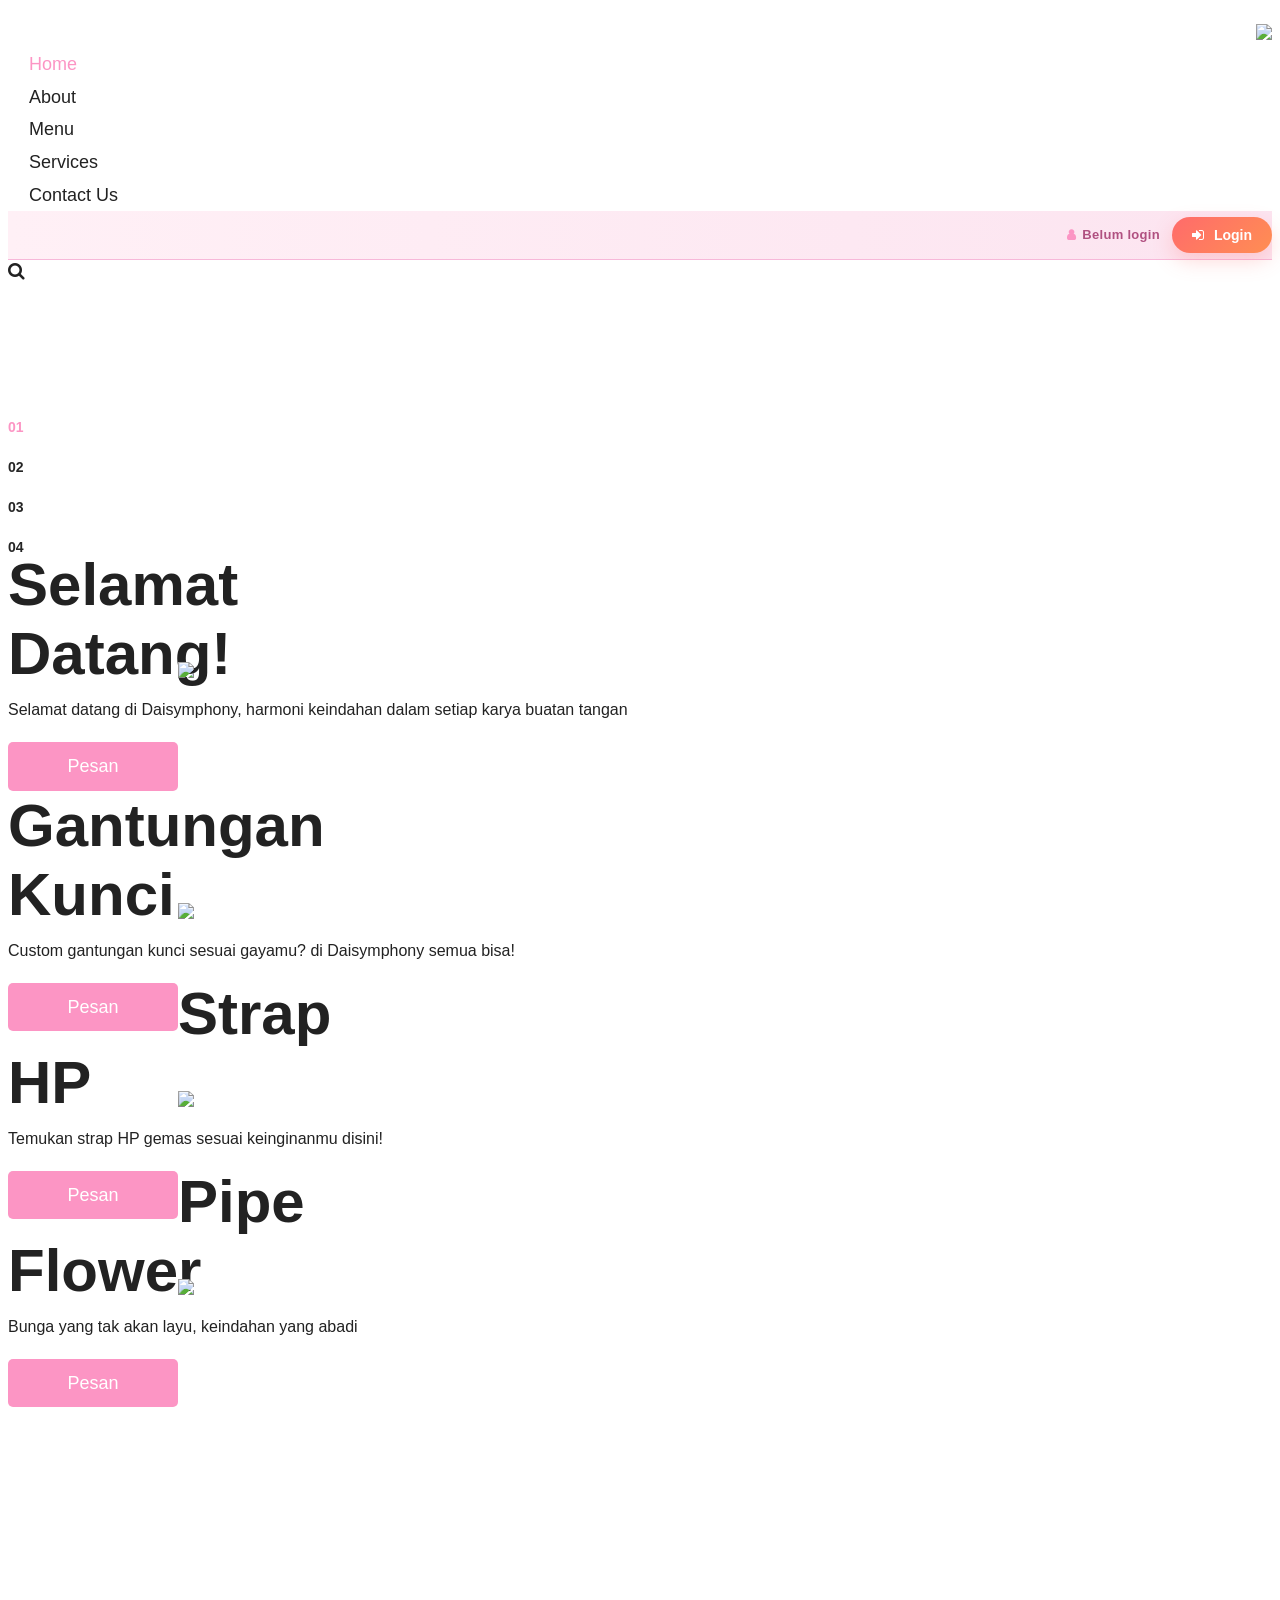
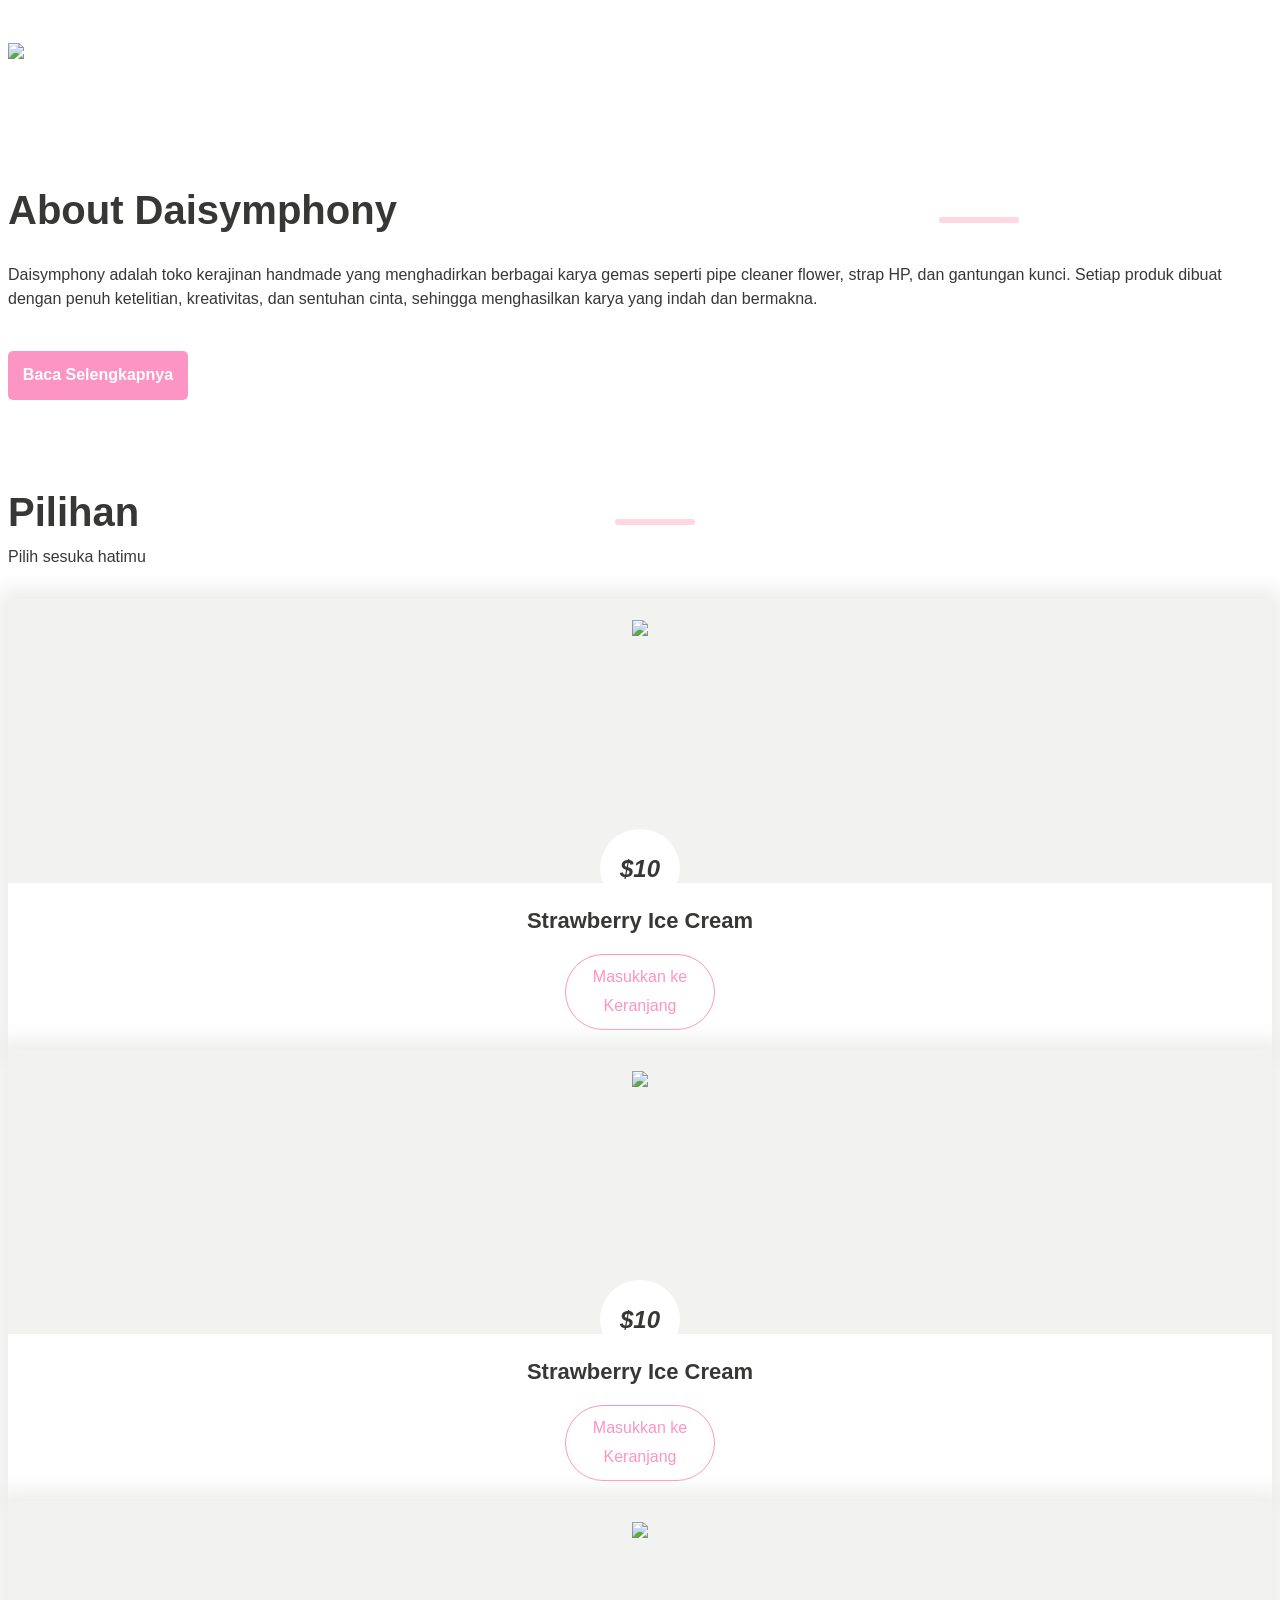
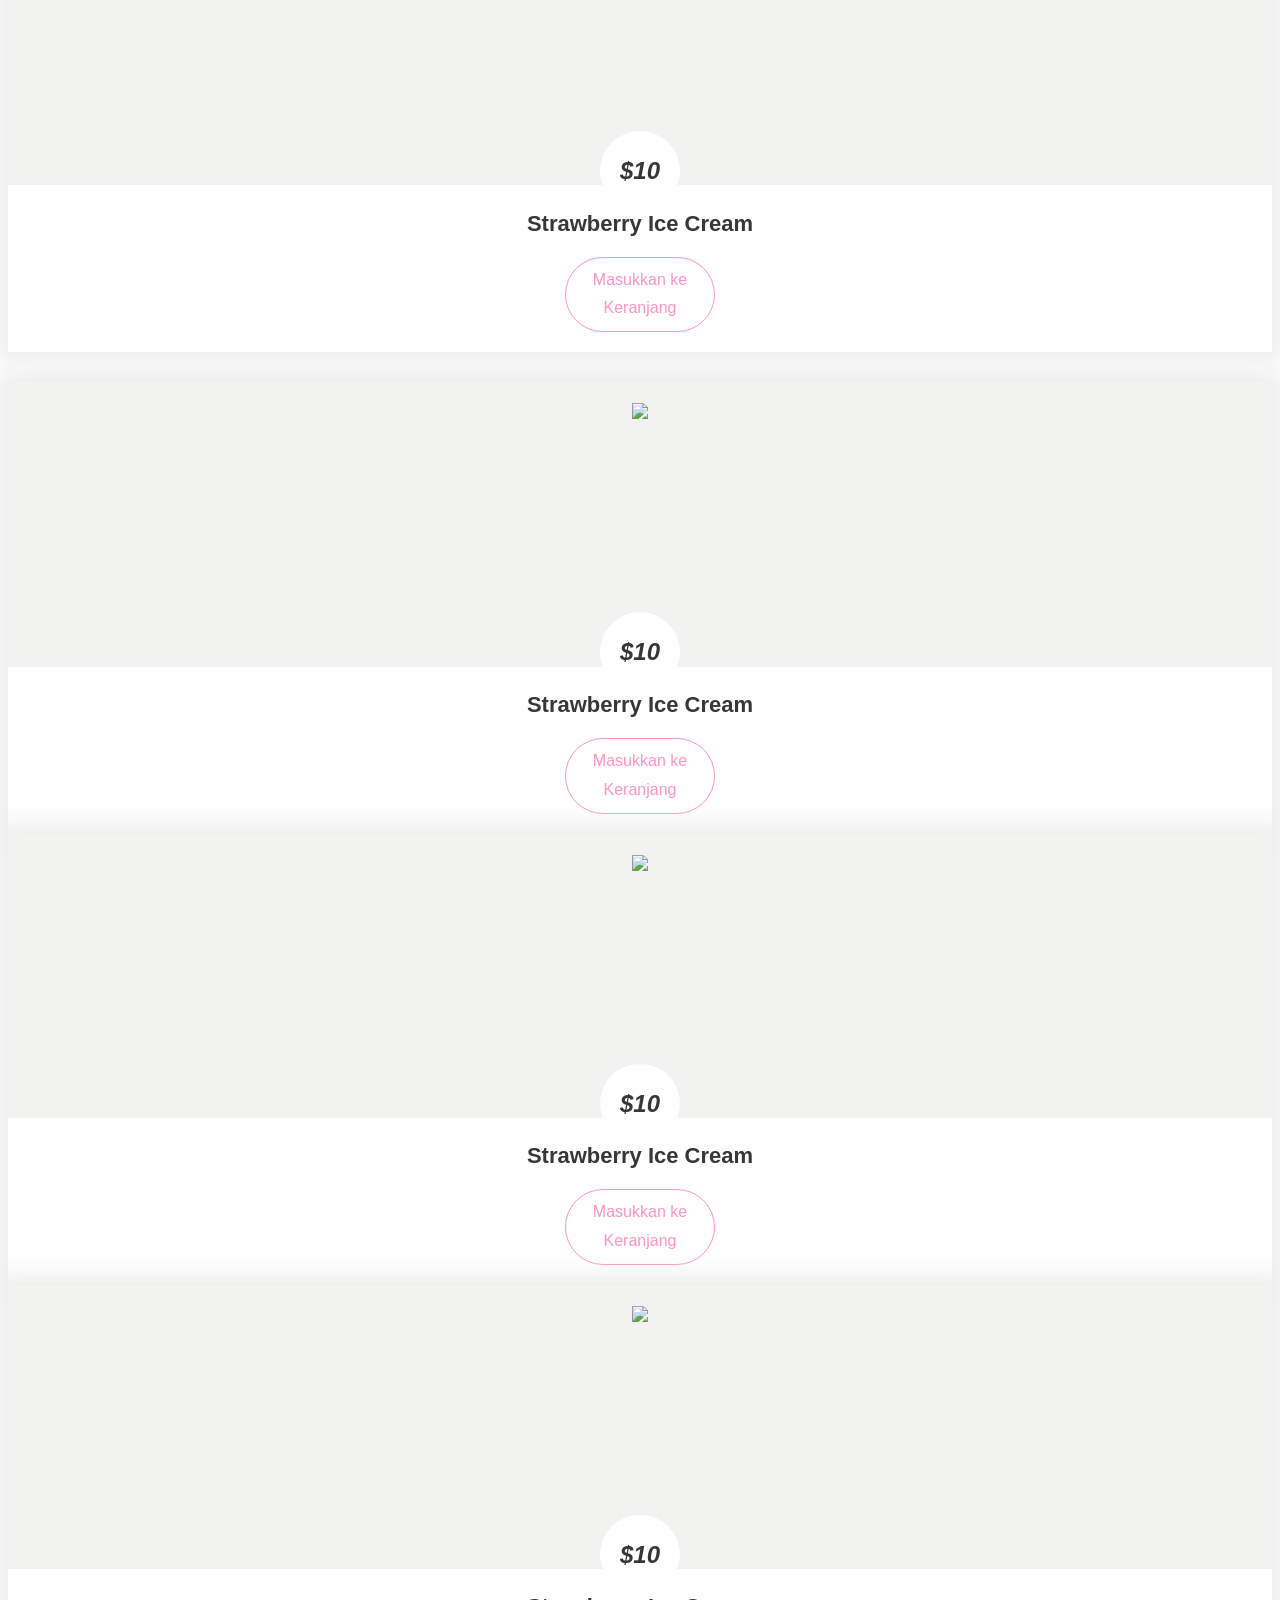
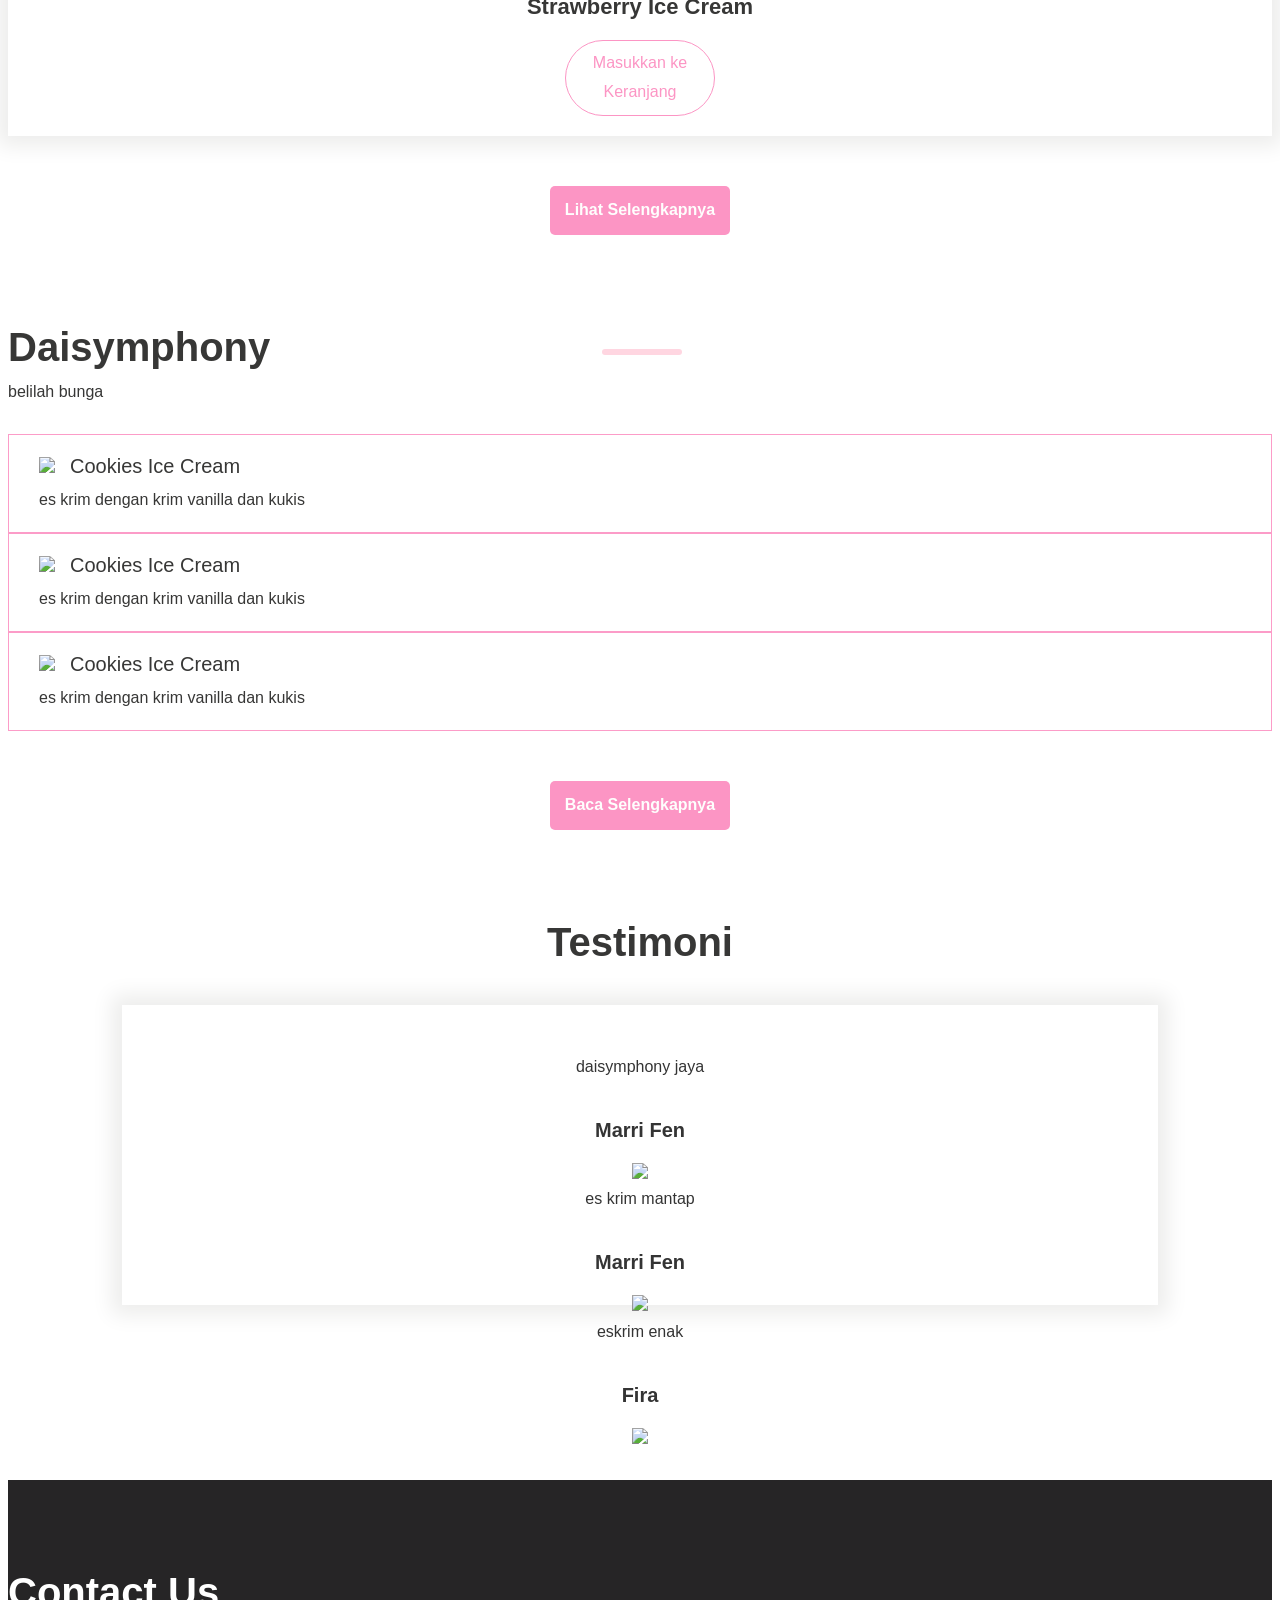
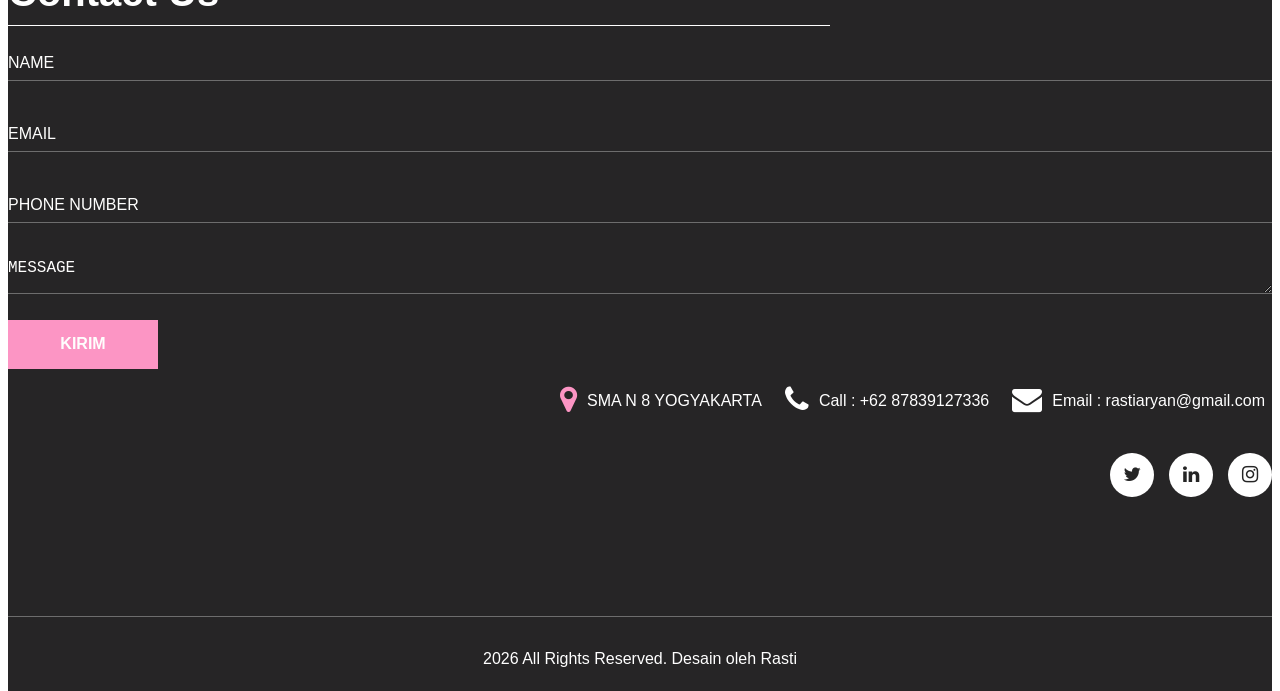
==== commit b8500d57: "Update index.html" ====
--- a/index.html
+++ b/index.html
@@ -72,20 +72,6 @@
             </nav>
          </div>
 
-         <!-- FIX: auth area dipindah ke dalam header_section, diberi styling yang benar -->
-         <div class="auth_bar">
-            <div class="container">
-               <div class="auth_inner">
-                  <p id="userInfo" class="user_info_text">Belum login</p>
-                  <div id="authArea">
-                     <button onclick="goLogin()" class="nav-cta">
-                        <i class="fa fa-sign-in"></i> Login
-                     </button>
-                  </div>
-               </div>
-            </div>
-         </div>
-
          <!-- banner section start --> 
          <div class="banner_section layout_padding">
             <div class="container">
--- a/css/style.css
+++ b/css/style.css
@@ -352,94 +352,56 @@
 }
 
 /* ---------- Tombol Login / CTA ---------- */
-.nav-cta,
-#authArea button,
-#authArea a {
-    display: inline-flex;
+.nav-login-item {
+    display: flex;
     align-items: center;
-    gap: 7px;
-    font-family: 'Quicksand', sans-serif;
-    font-size: 13px;
-    font-weight: 700;
-    letter-spacing: 0.5px;
-    color: #ffffff !important;
-    background: linear-gradient(135deg, #fc95c4 0%, #f96baa 100%);
+    margin-left: 15px;
+}
+
+.auth_inner {
+    display: flex;
+    align-items: center;
+    gap: 12px;
+}
+
+.user_info_text {
+    margin: 0;
+    font-size: 14px;
+    font-weight: 500;
+    color: #444;
+}
+
+.nav-cta {
     border: none;
+    padding: 10px 20px;
     border-radius: 30px;
-    padding: 7px 20px;
+
+    background: linear-gradient(
+        135deg,
+        #ff6b6b,
+        #ff8e53
+    );
+
+    color: white;
+    font-size: 14px;
+    font-weight: 600;
+
     cursor: pointer;
-    box-shadow: 0 3px 12px rgba(252, 107, 170, 0.35);
     transition: all 0.3s ease;
-    text-decoration: none !important;
-    white-space: nowrap;
-}
-
-.nav-cta:hover,
-#authArea button:hover,
-#authArea a:hover {
-    background: linear-gradient(135deg, #f96baa 0%, #e0457e 100%);
-    box-shadow: 0 5px 18px rgba(252, 107, 170, 0.5);
-    transform: translateY(-1px);
-    color: #ffffff !important;
-}
-
-.nav-cta:active,
-#authArea button:active {
-    transform: translateY(0px);
-    box-shadow: 0 2px 8px rgba(252, 107, 170, 0.3);
-}
-
-/* ---------- Tombol Logout (jika ada, class berbeda) ---------- */
-.btn-logout,
-#authArea .logout-btn {
-    background: linear-gradient(135deg, #f0f0f0 0%, #e0e0e0 100%);
-    color: #555 !important;
-    box-shadow: 0 3px 10px rgba(0,0,0,0.1);
-}
-
-.btn-logout:hover,
-#authArea .logout-btn:hover {
-    background: linear-gradient(135deg, #e0e0e0 0%, #c8c8c8 100%);
-    color: #333 !important;
-    box-shadow: 0 5px 14px rgba(0,0,0,0.15);
-}
-
-/* ---------- Nama pengguna yang sudah login ---------- */
-.user_info_text.logged-in,
-#userInfo.logged-in {
-    color: #d63384;
-    font-weight: 700;
-}
-
-.user_info_text.logged-in::before,
-#userInfo.logged-in::before {
-    content: '\f058';            /* fa-check-circle */
-    color: #28a745;
-}
-
-/* ---------- Responsif: mobile ---------- */
-@media (max-width: 576px) {
-    .auth_inner {
-        justify-content: center;
-        flex-wrap: wrap;
-        gap: 8px;
-        padding: 2px 0;
-    }
-
-    .user_info_text,
-    #userInfo {
-        font-size: 12px;
-    }
-
-    .nav-cta,
-    #authArea button,
-    #authArea a {
-        font-size: 12px;
-        padding: 6px 16px;
-    }
-}
-
-
+
+    box-shadow:
+        0 8px 20px rgba(255, 107, 107, 0.25);
+}
+
+.nav-cta:hover {
+    transform: translateY(-2px);
+    box-shadow:
+        0 12px 25px rgba(255, 107, 107, 0.35);
+}
+
+.nav-cta i {
+    margin-right: 6px;
+}
 /* banner section start */
 
 .banner_section {
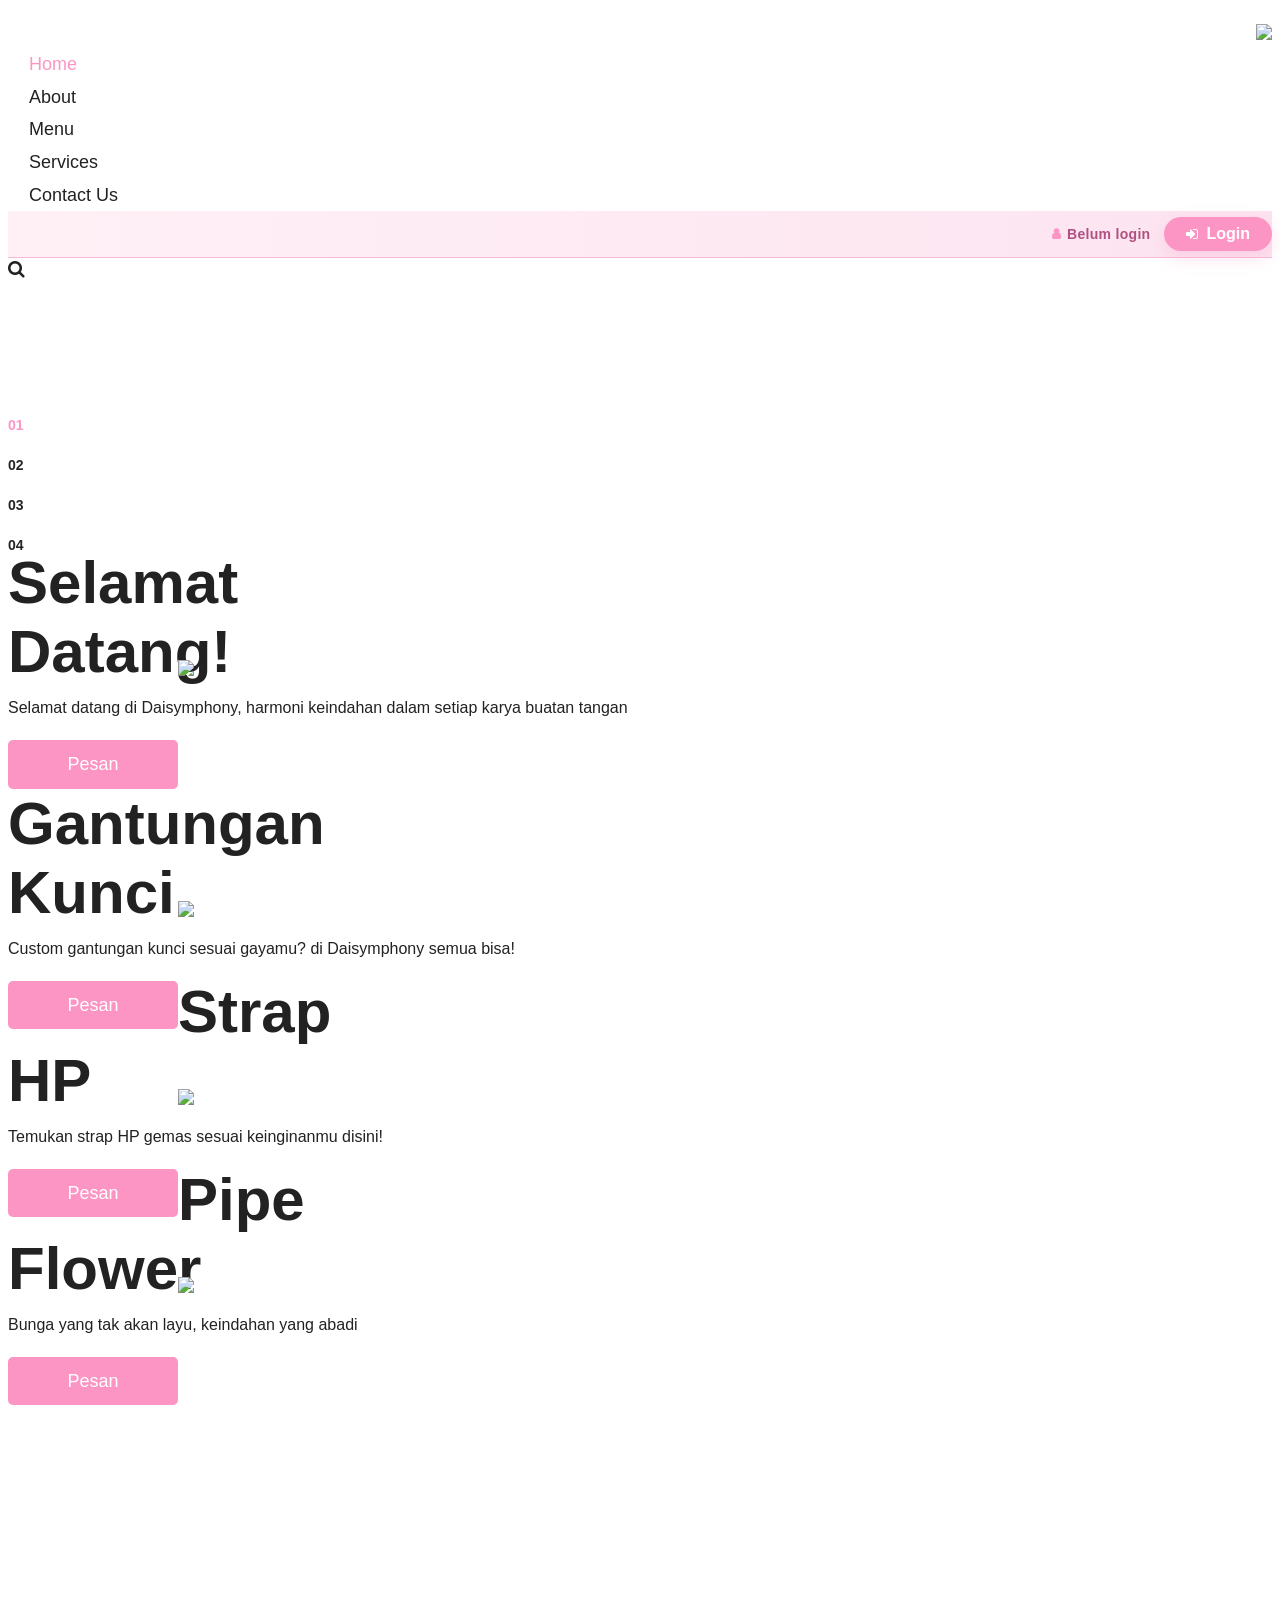
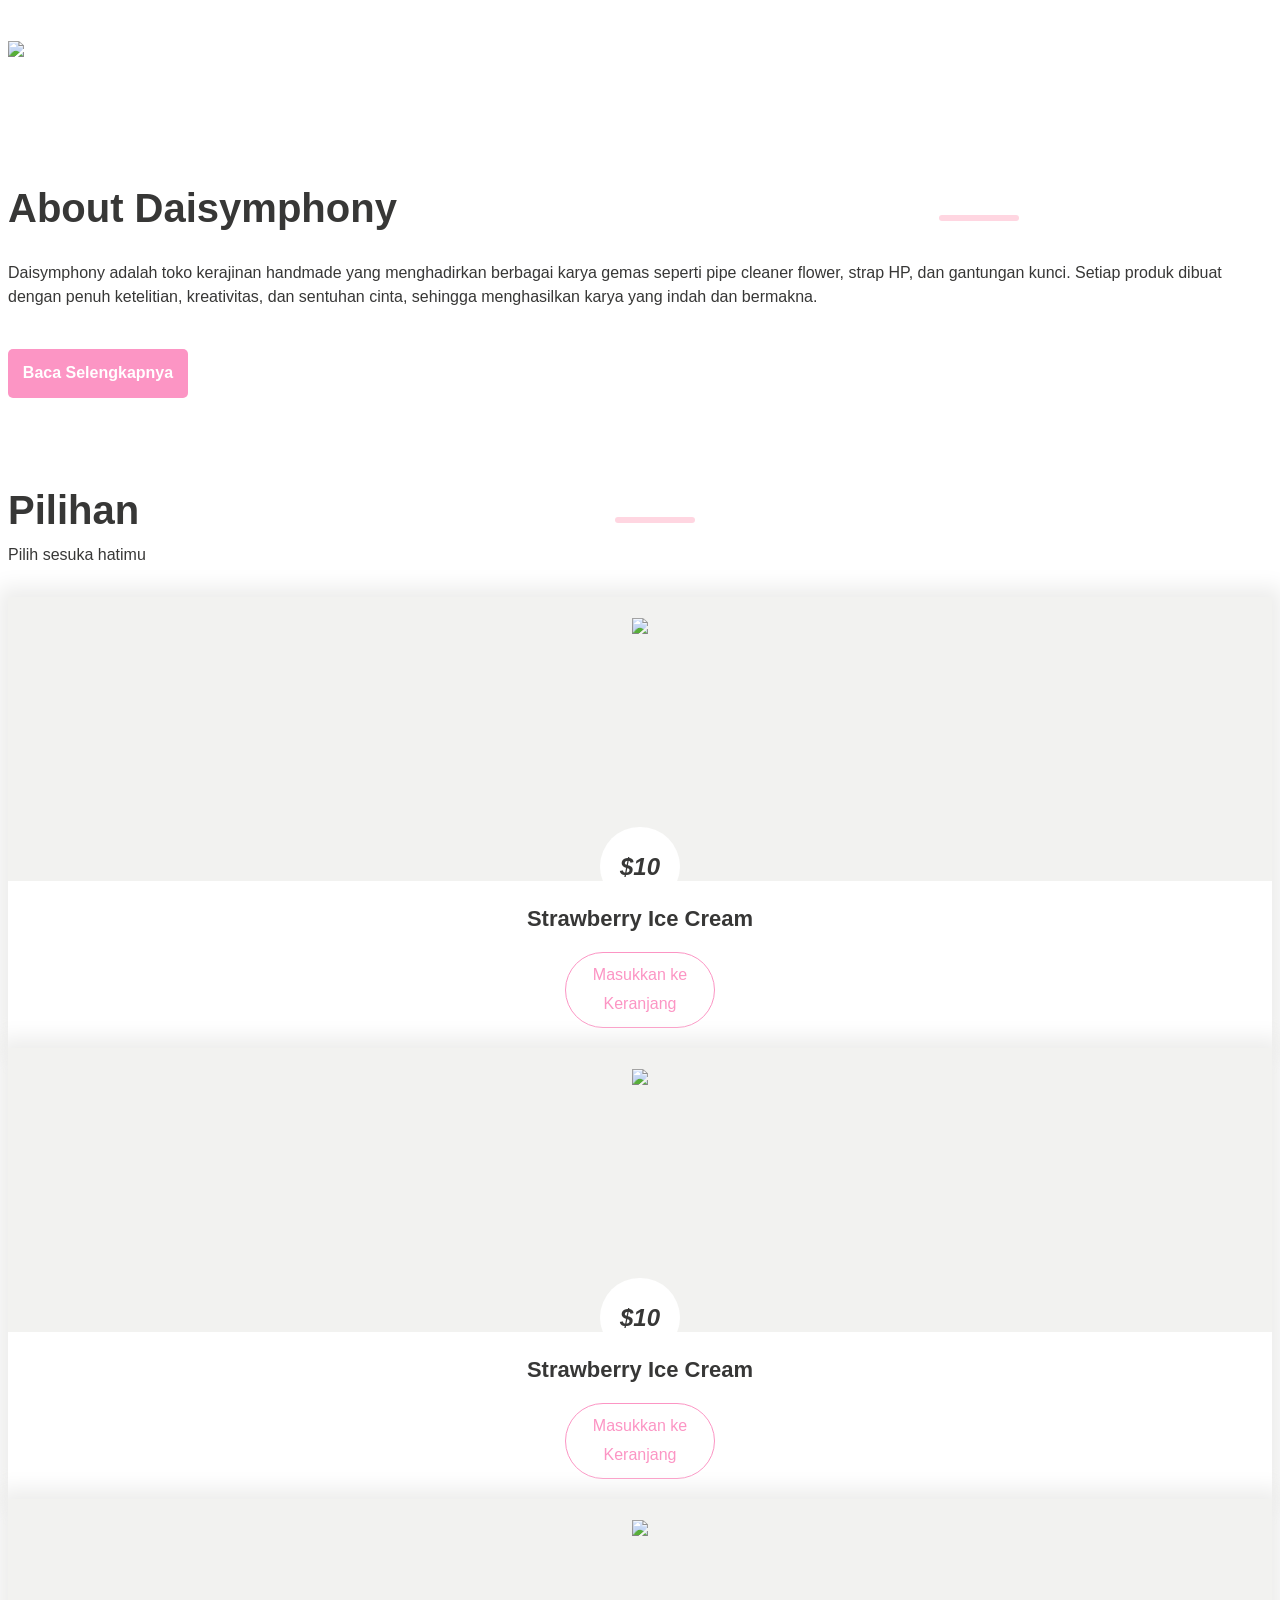
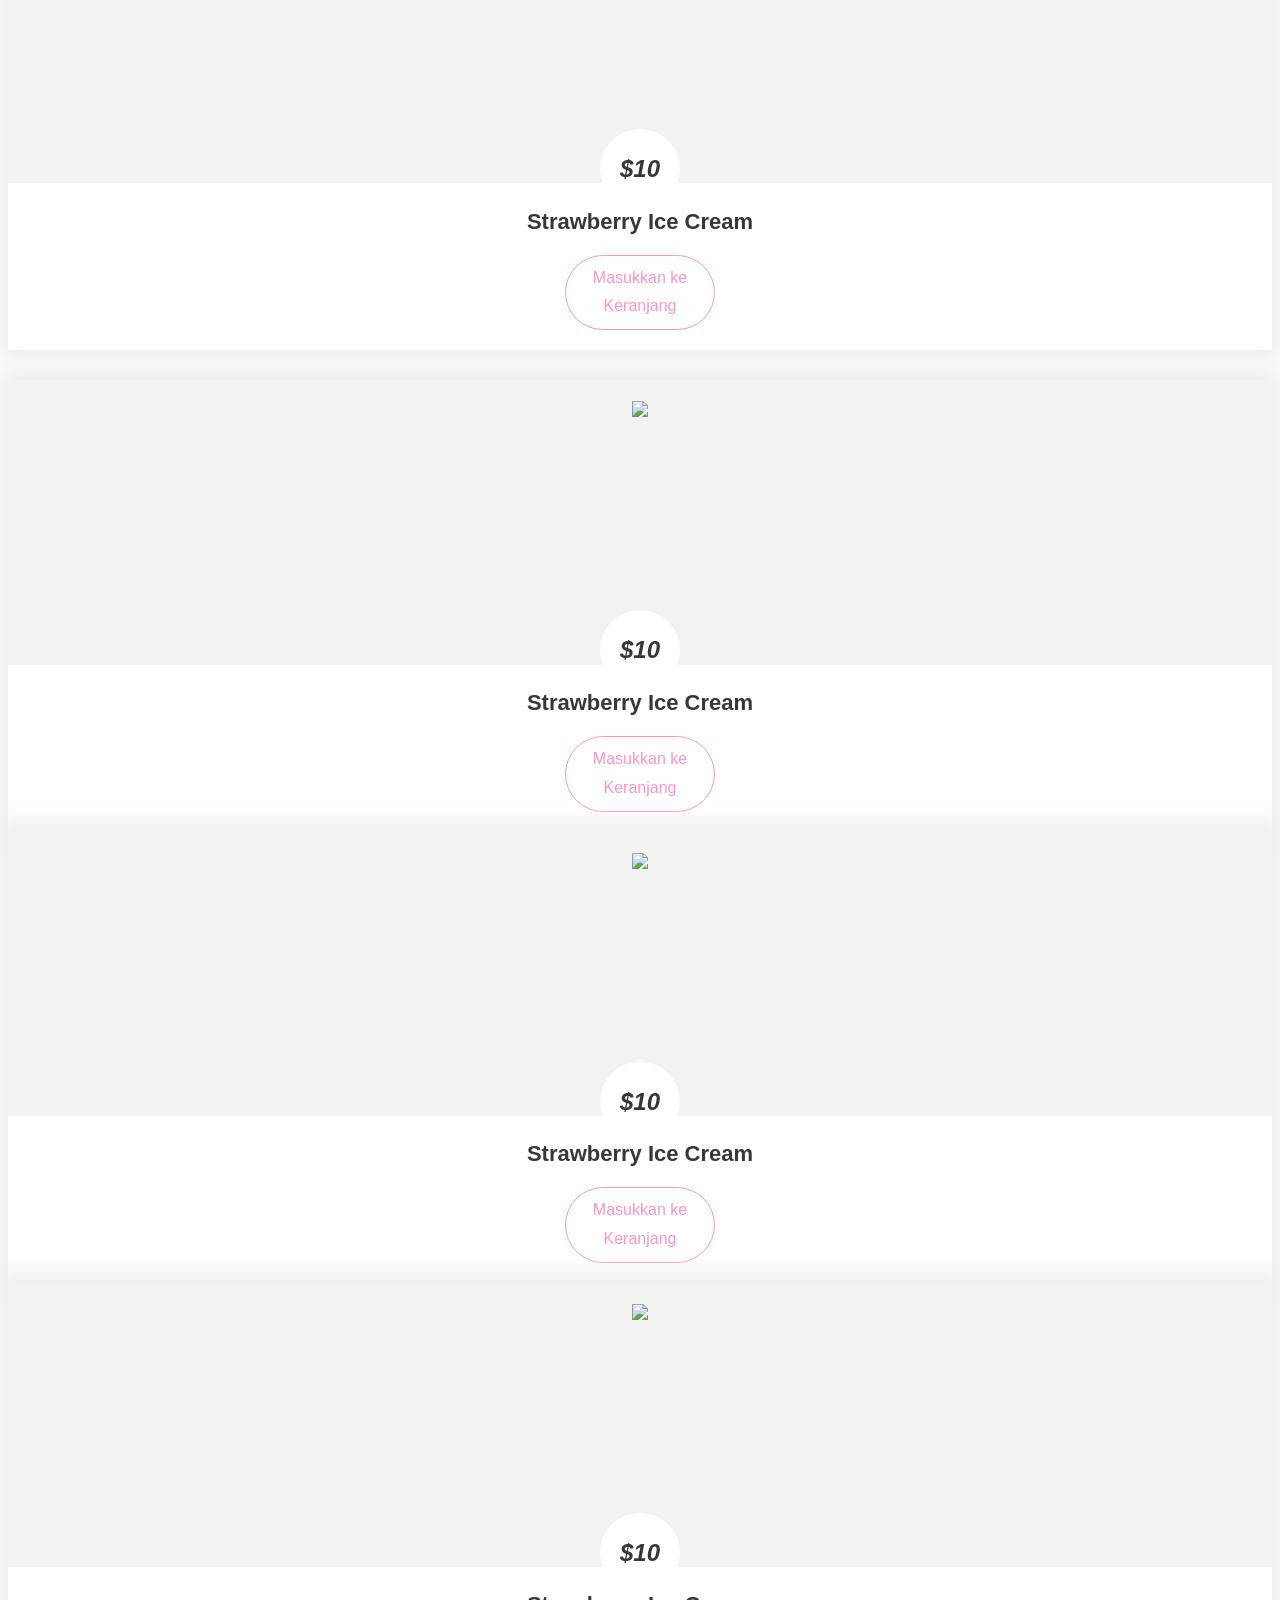
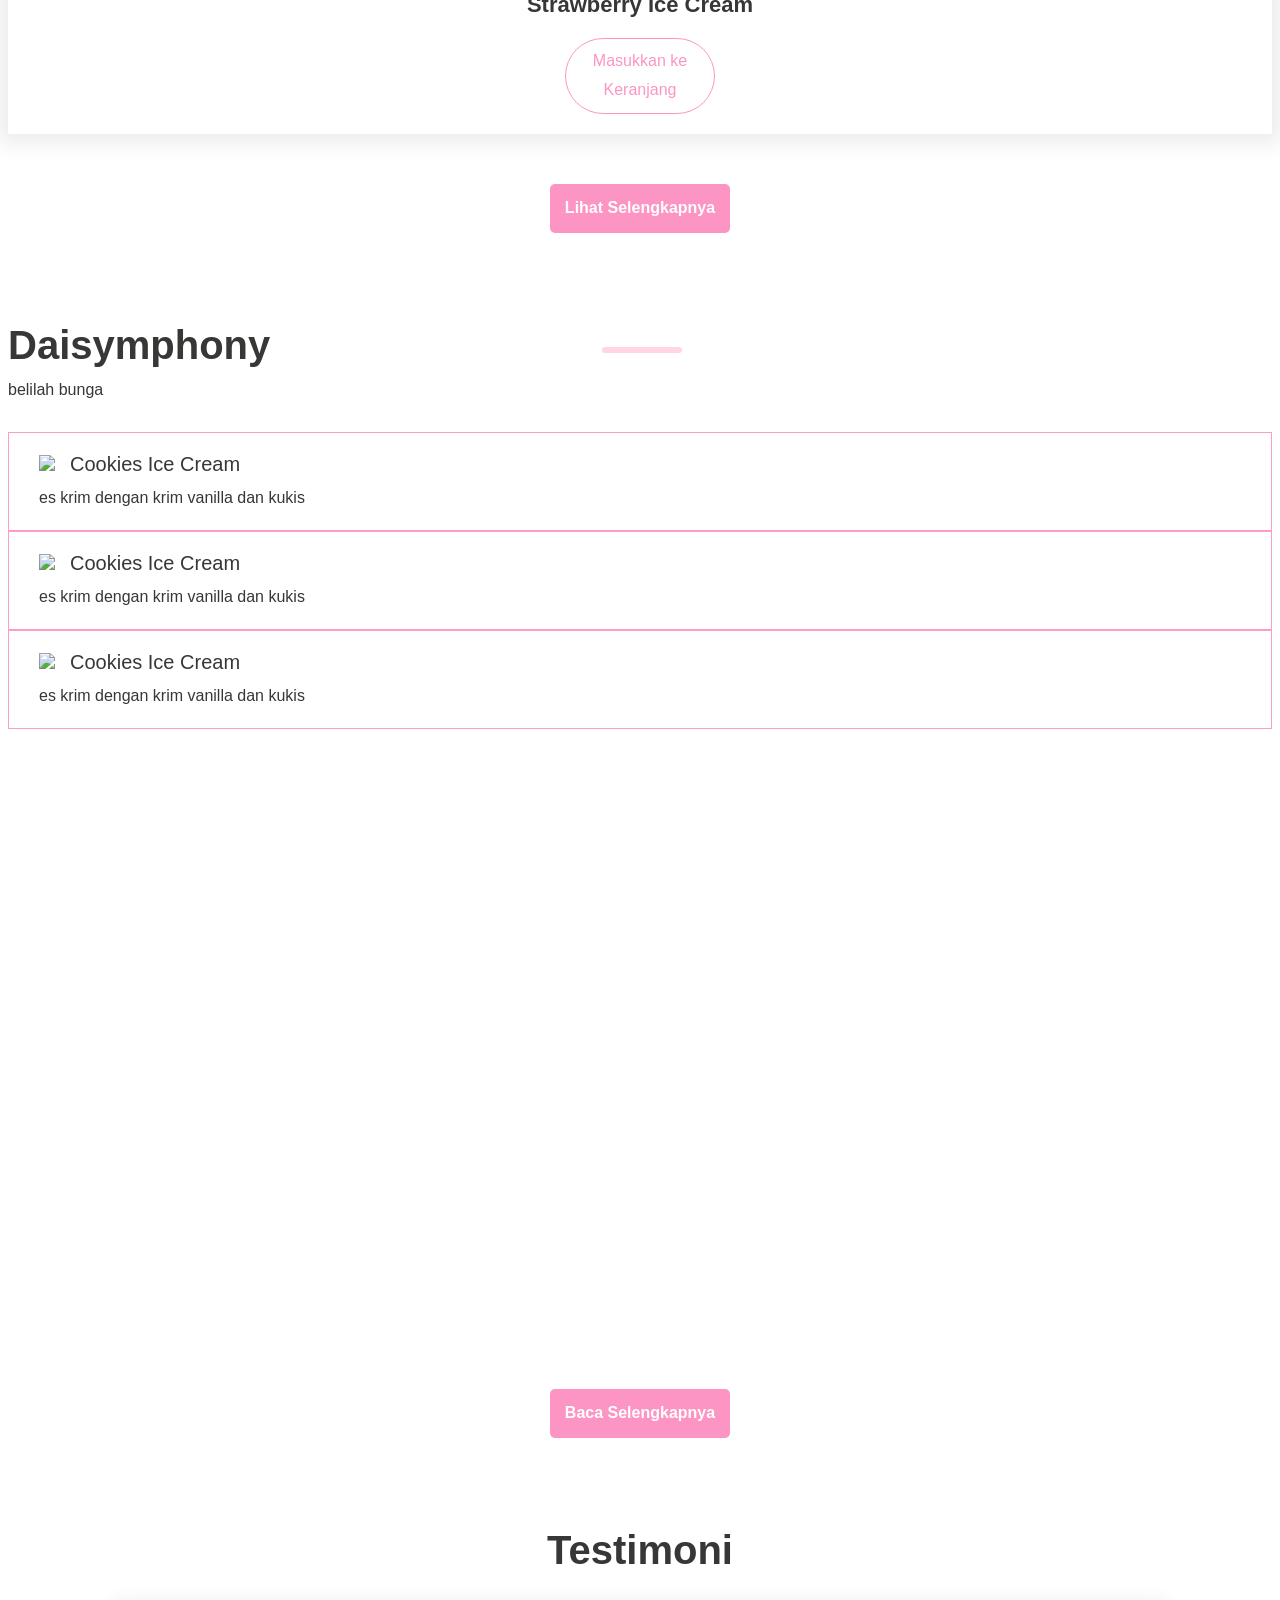
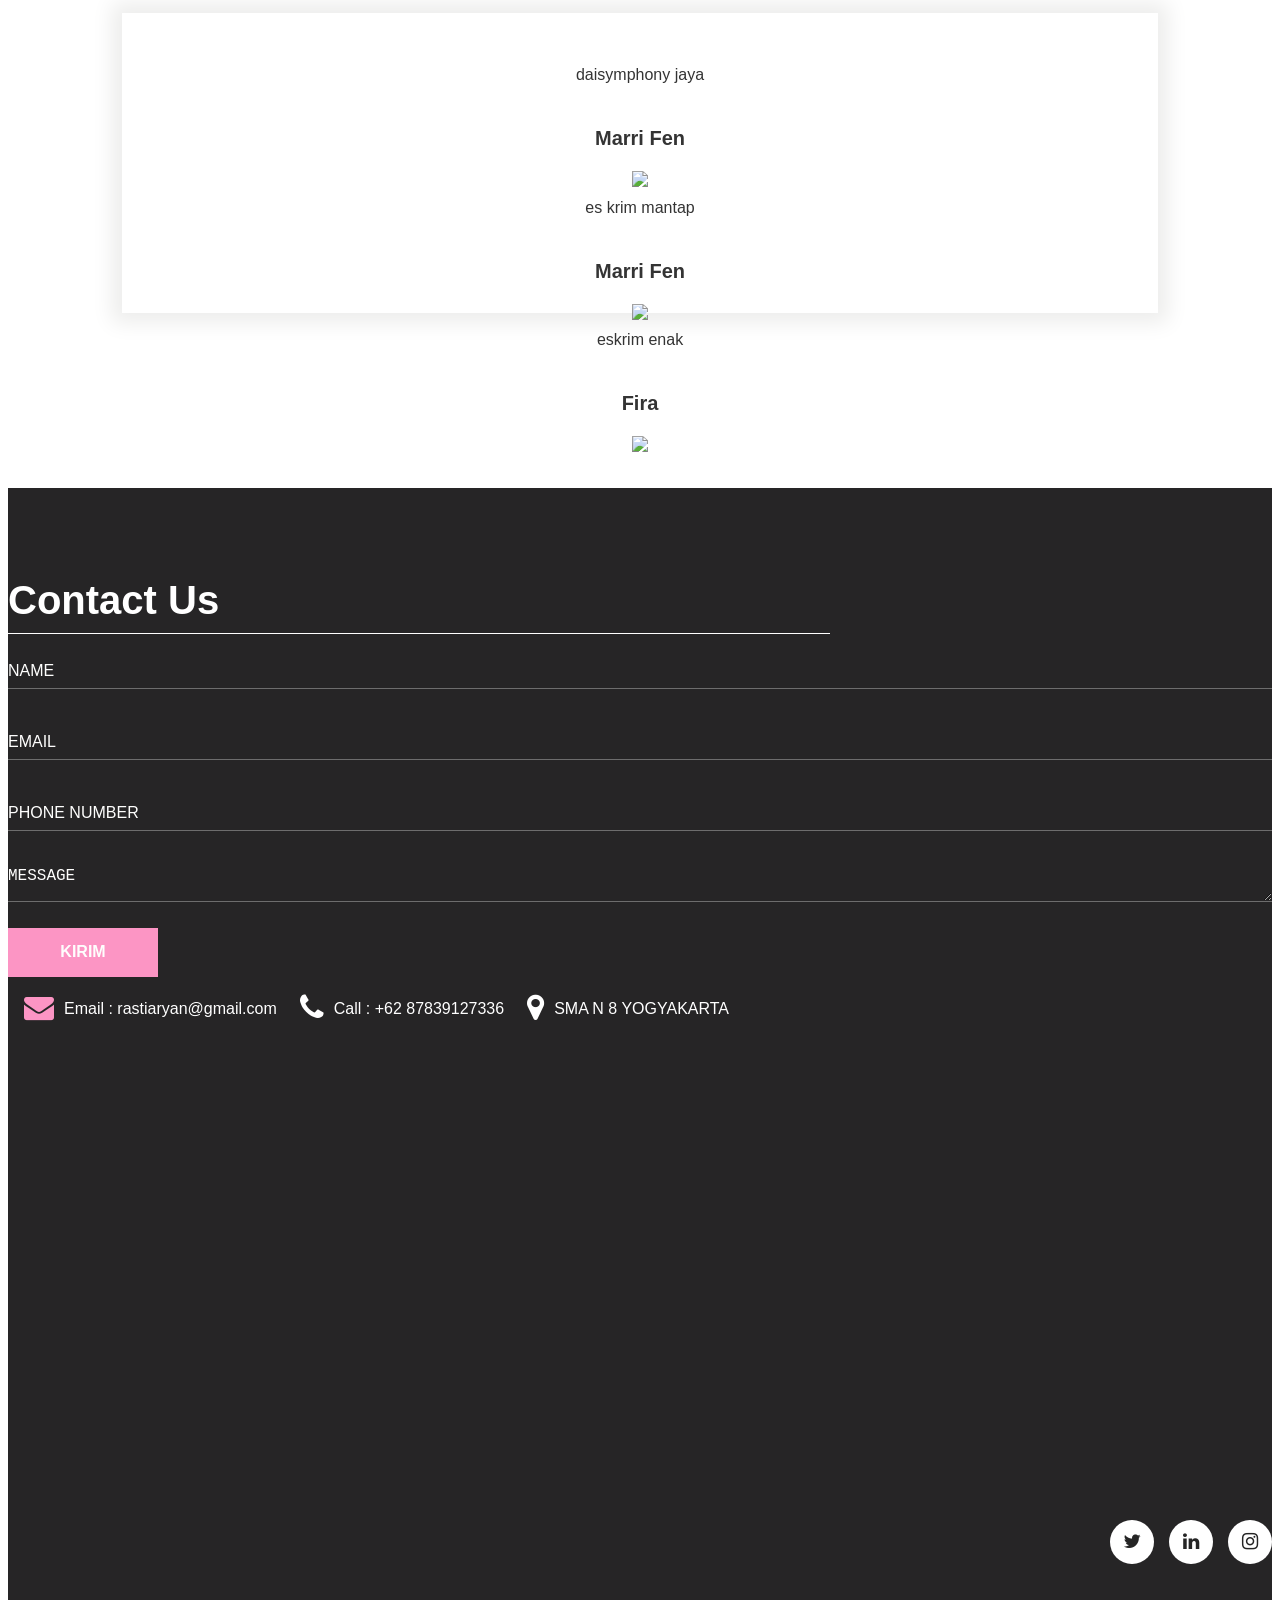
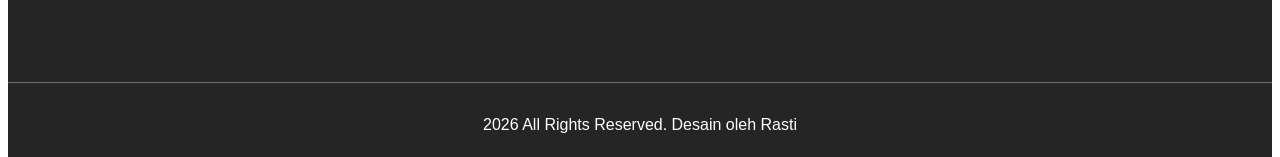
==== commit 15d37449: "Update index.html" ====
--- a/index.html
+++ b/index.html
@@ -258,6 +258,7 @@
                      </div>
                   </div>
                </div>
+               <iframe width="1071" height="602" src="https://www.youtube.com/embed/VoogDEKwTTk" title="DIY| Tutorial Bunga Dari Kawat Bulu Mercy | flower Bouquet #pipecleanercrafts" frameborder="0" allow="accelerometer; autoplay; clipboard-write; encrypted-media; gyroscope; picture-in-picture; web-share" referrerpolicy="strict-origin-when-cross-origin" allowfullscreen></iframe>
             </div>
             <div class="seemore_bt"><a href="#">Baca Selengkapnya</a></div>
          </div>
@@ -338,7 +339,7 @@
                      <ul>
                         <li>
                            <a href="#">
-                              <span class="padding_left_10 active"><i class="fa fa-map-marker" aria-hidden="true"></i></span>SMA N 8 YOGYAKARTA
+                              <span class="padding_left_10 active"><i class="fa fa-envelope" aria-hidden="true"></i></span>Email : rastiaryan@gmail.com
                            </a>
                         </li>
                         <li>
@@ -348,9 +349,10 @@
                         </li>
                         <li>
                            <a href="#">
-                              <span class="padding_left_10"><i class="fa fa-envelope" aria-hidden="true"></i></span>Email : rastiaryan@gmail.com
+                              <span class="padding_left_10"><i class="fa fa-map-marker" aria-hidden="true"></i></span>SMA N 8 YOGYAKARTA
                            </a>
                         </li>
+                        <iframe src="https://www.google.com/maps/embed?pb=!1m18!1m12!1m3!1d4863.919530780536!2d110.39281007588657!3d-7.800444677432675!2m3!1f0!2f0!3f0!3m2!1i1024!2i768!4f13.1!3m3!1m2!1s0x2e7a57669d43fe55%3A0x75fae1bb400d4da5!2sSMA%20Negeri%208%20Yogyakarta!5e1!3m2!1sen!2sid!4v1779330794495!5m2!1sen!2sid" width="600" height="450" style="border:0;" allowfullscreen="" loading="lazy" referrerpolicy="no-referrer-when-downgrade"></iframe>
                      </ul>
                   </div>
                   <div class="footer_social_icon">
--- a/css/style.css
+++ b/css/style.css
@@ -351,57 +351,93 @@
     color: #fc95c4;
 }
 
-/* ---------- Tombol Login / CTA ---------- */
+/* =========================
+   NAVBAR LOGIN STYLE
+========================= */
+
+/* =========================
+   NAVBAR LOGIN STYLE
+========================= */
+
 .nav-login-item {
     display: flex;
     align-items: center;
-    margin-left: 15px;
-}
-
-.auth_inner {
+    margin-left: 10px;
+}
+
+/* USER TEXT */
+.user_info_text,
+#userInfo {
+    margin: 0;
+    font-size: 14px;
+    font-weight: 600;
+    color: #b05080;
+    font-family: 'Quicksand', sans-serif;
     display: flex;
     align-items: center;
-    gap: 12px;
-}
-
-.user_info_text {
-    margin: 0;
-    font-size: 14px;
-    font-weight: 500;
-    color: #444;
-}
-
+    gap: 6px;
+}
+
+/* ICON USER */
+.user_info_text::before,
+#userInfo::before {
+    content: '\f007';
+    font-family: FontAwesome;
+    color: #fc95c4;
+    font-size: 12px;
+}
+
+/* LOGIN BUTTON */
 .nav-cta {
     border: none;
-    padding: 10px 20px;
-    border-radius: 30px;
-
-    background: linear-gradient(
-        135deg,
-        #ff6b6b,
-        #ff8e53
-    );
-
-    color: white;
+    outline: none;
+
+    background-color: #fc95c4;
+
+    color: #ffffff;
+    font-size: 16px;
+    font-weight: 600;
+
+    padding: 8px 22px;
+    border-radius: 50px;
+
+    display: flex;
+    align-items: center;
+    gap: 8px;
+
+    cursor: pointer;
+
+    transition: all 0.3s ease;
+
+    box-shadow:
+        0 6px 18px rgba(252, 149, 196, 0.30);
+}
+
+/* HOVER */
+.nav-cta:hover {
+    background-color: #ff7eb6;
+
+    transform: translateY(-2px);
+
+    box-shadow:
+        0 10px 22px rgba(252, 149, 196, 0.40);
+}
+
+/* ICON */
+.nav-cta i {
     font-size: 14px;
-    font-weight: 600;
-
-    cursor: pointer;
-    transition: all 0.3s ease;
-
-    box-shadow:
-        0 8px 20px rgba(255, 107, 107, 0.25);
-}
-
-.nav-cta:hover {
-    transform: translateY(-2px);
-    box-shadow:
-        0 12px 25px rgba(255, 107, 107, 0.35);
-}
-
-.nav-cta i {
-    margin-right: 6px;
-}
+}
+
+/* MOBILE */
+@media (max-width: 991px) {
+
+    .nav-login-item {
+        margin-top: 15px;
+        justify-content: center;
+    }
+
+}
+
 /* banner section start */
 
 .banner_section {
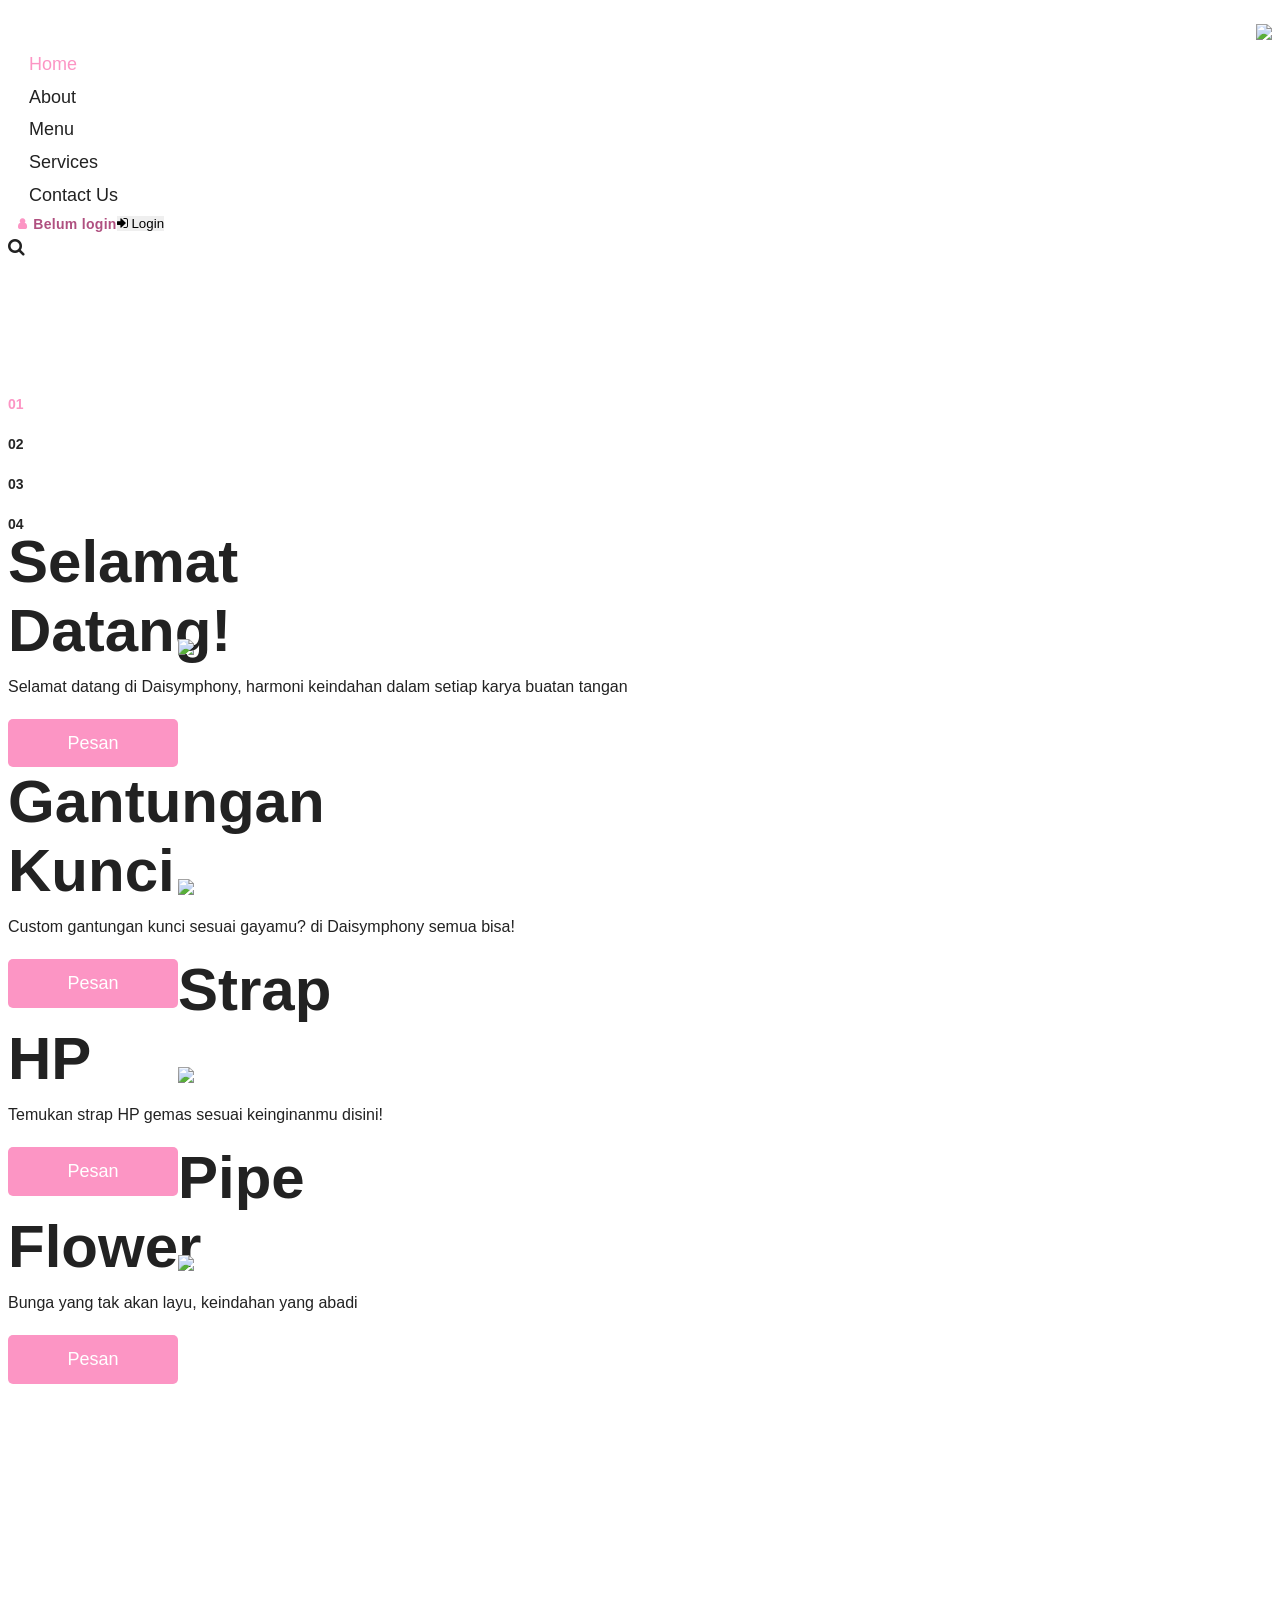
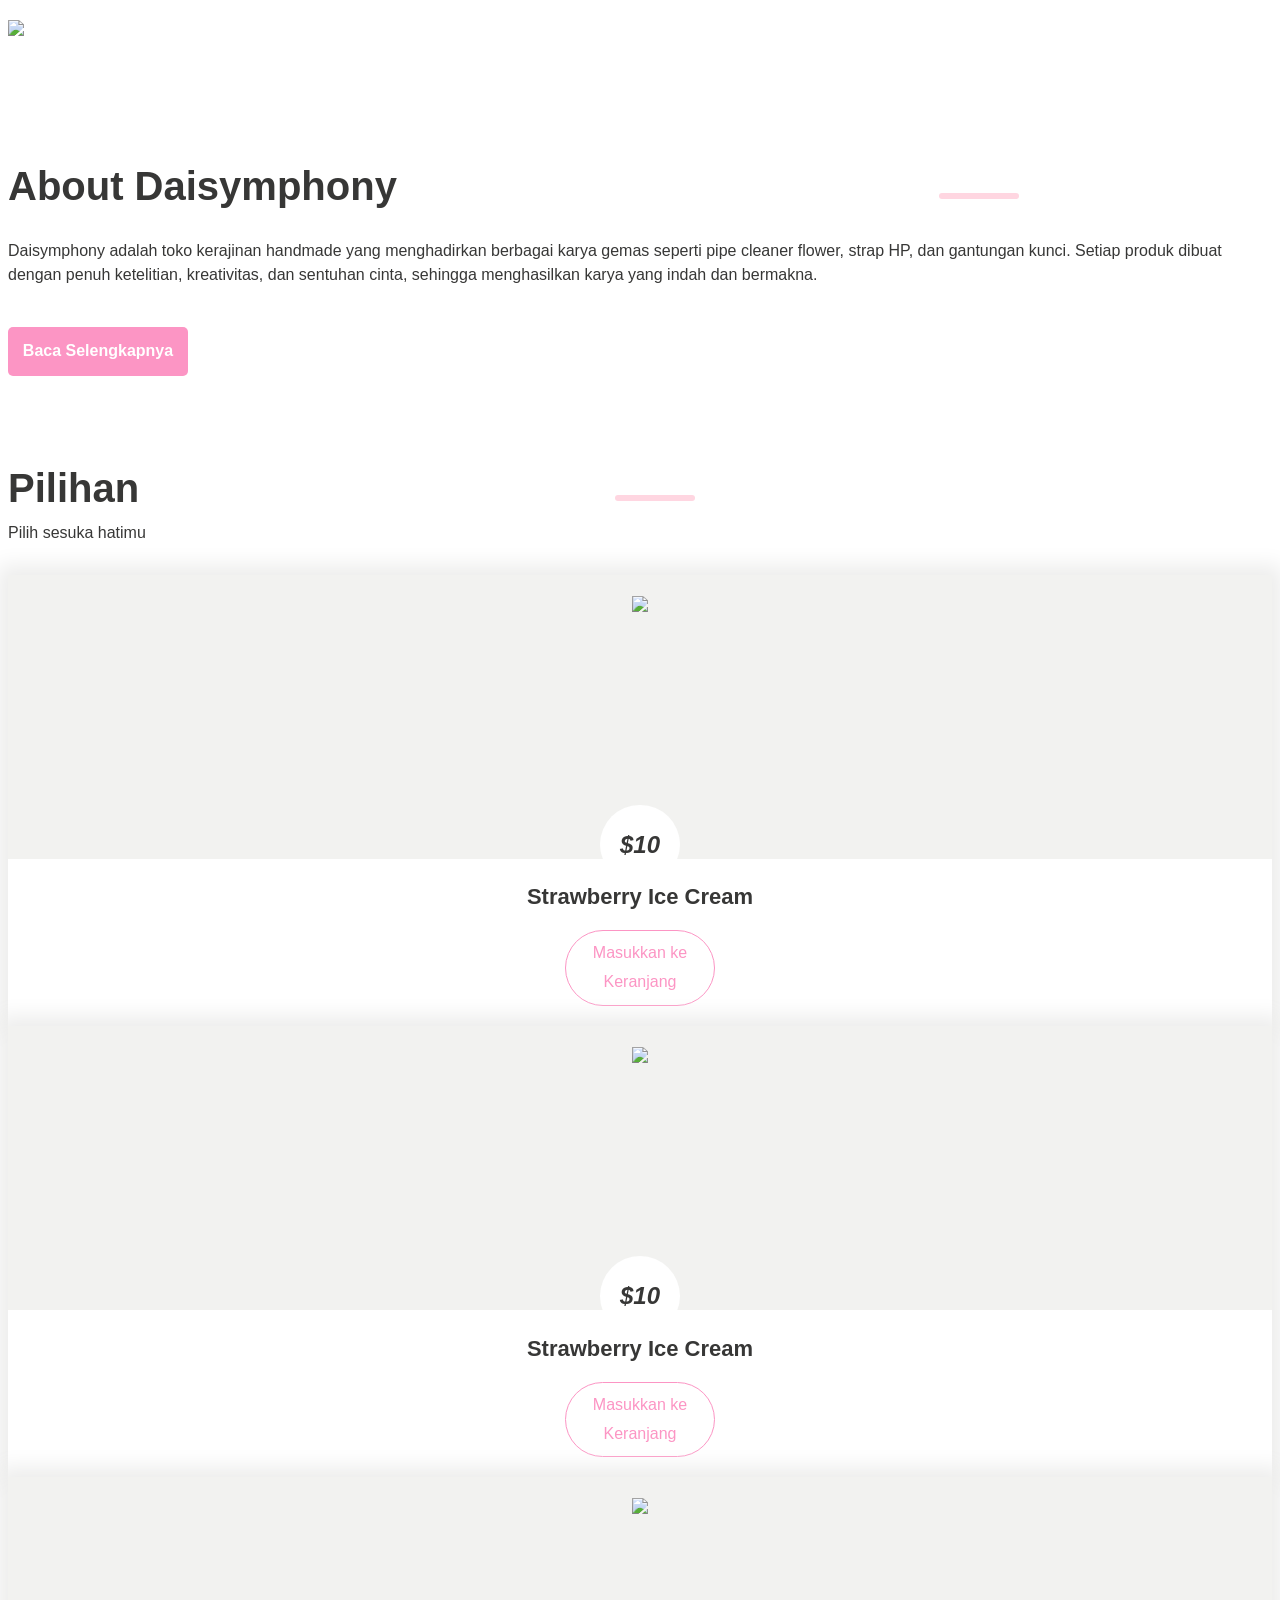
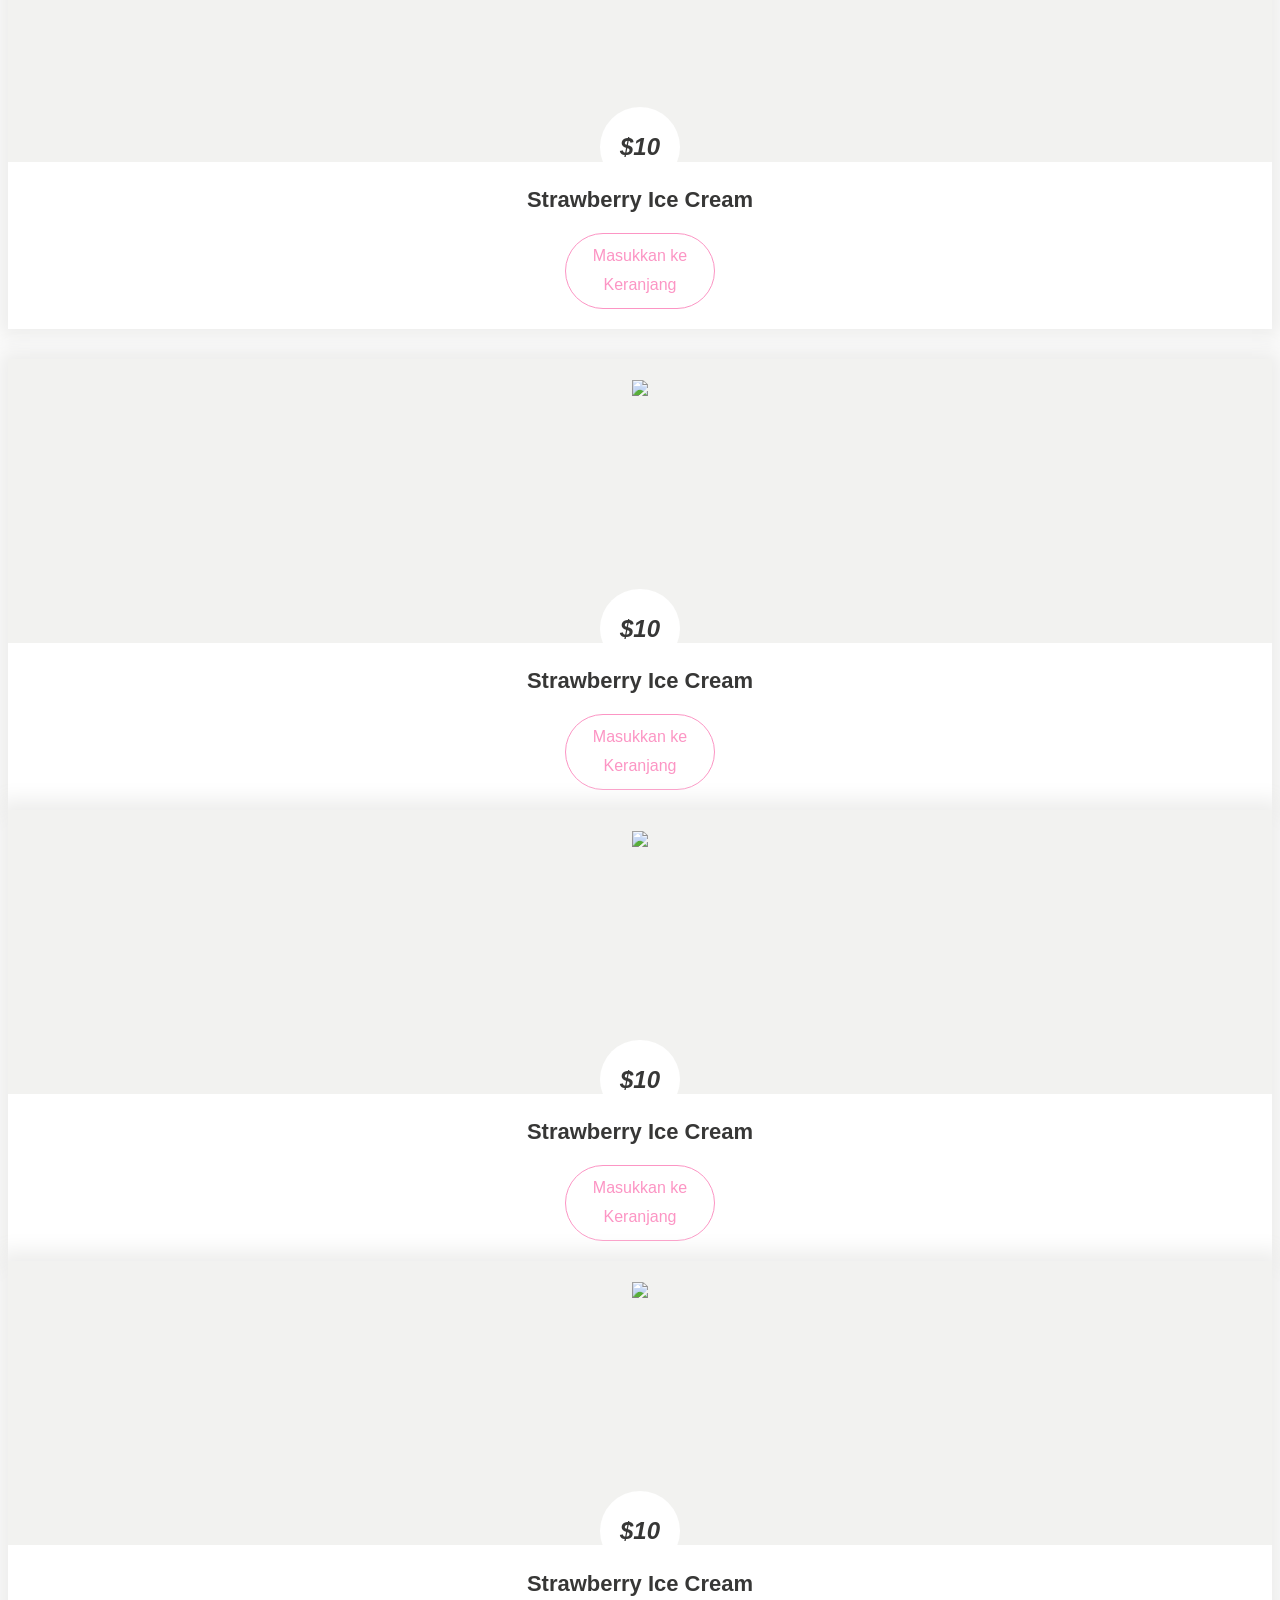
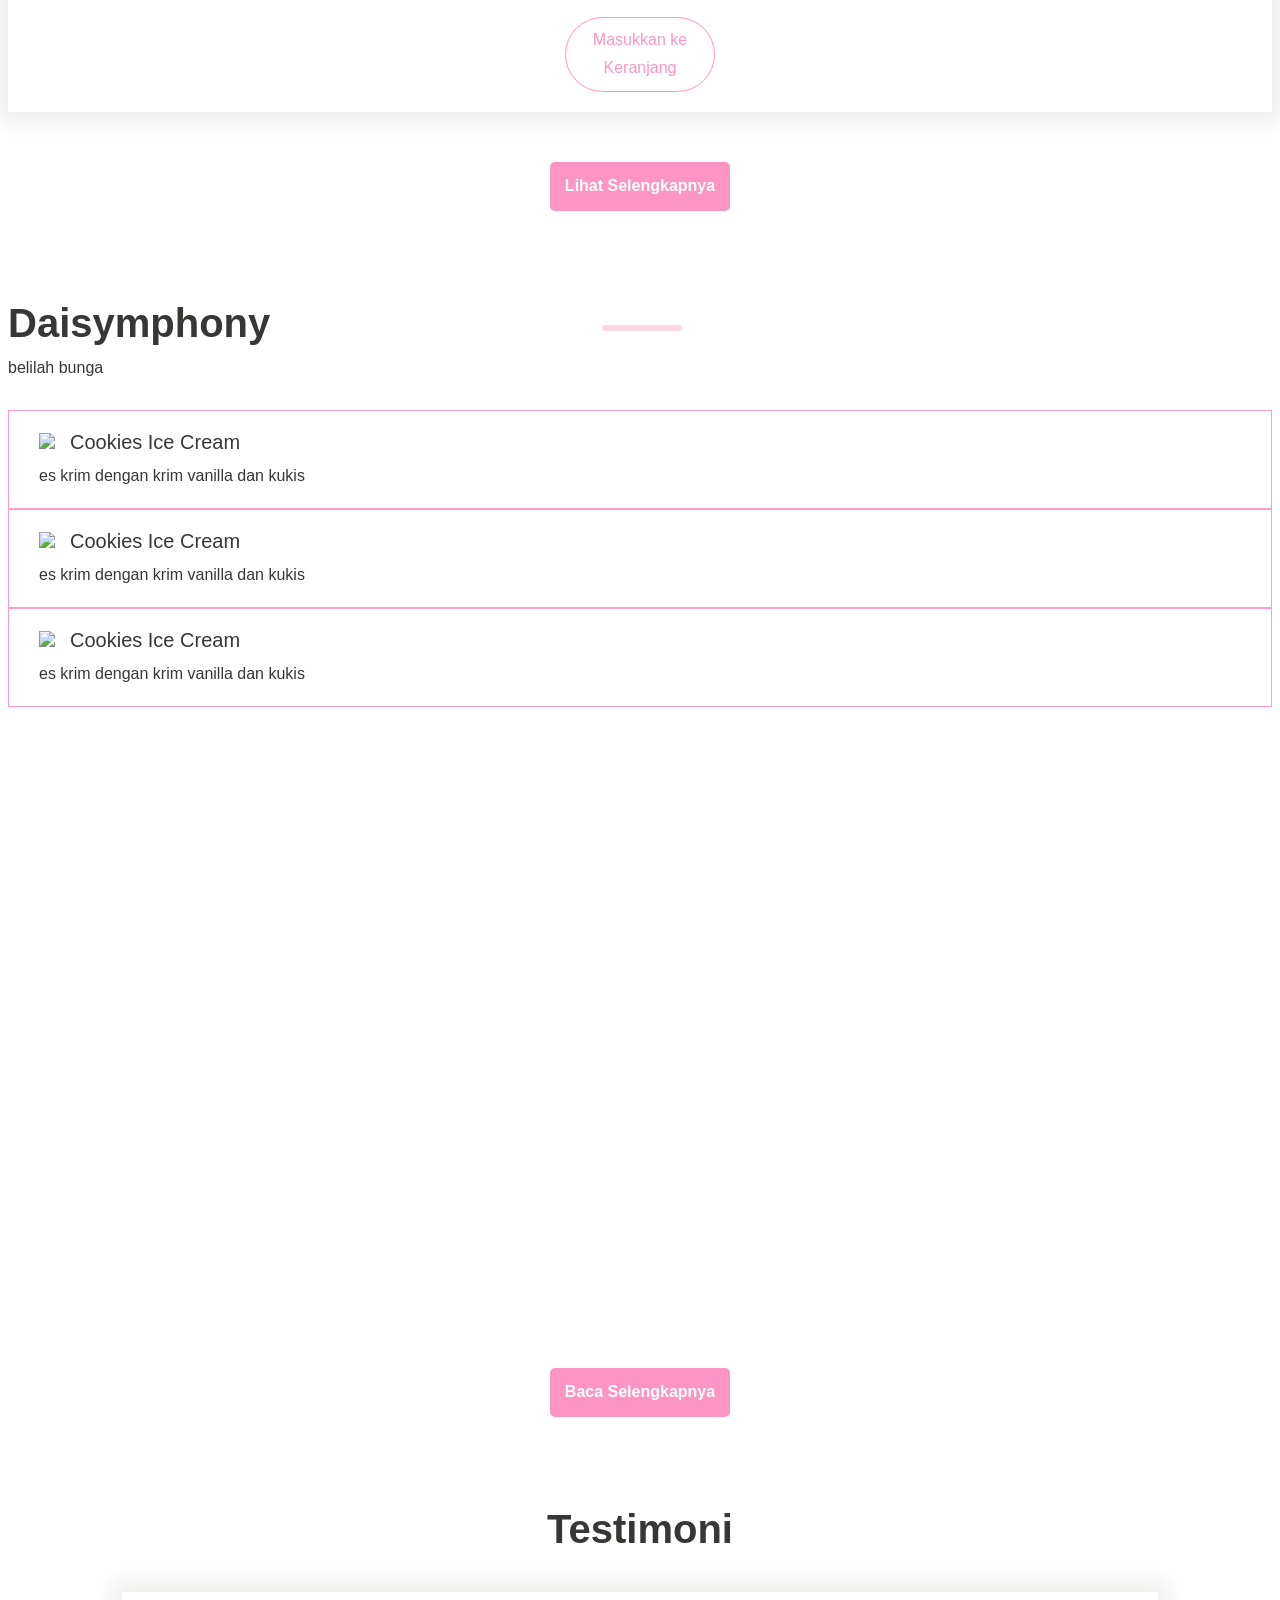
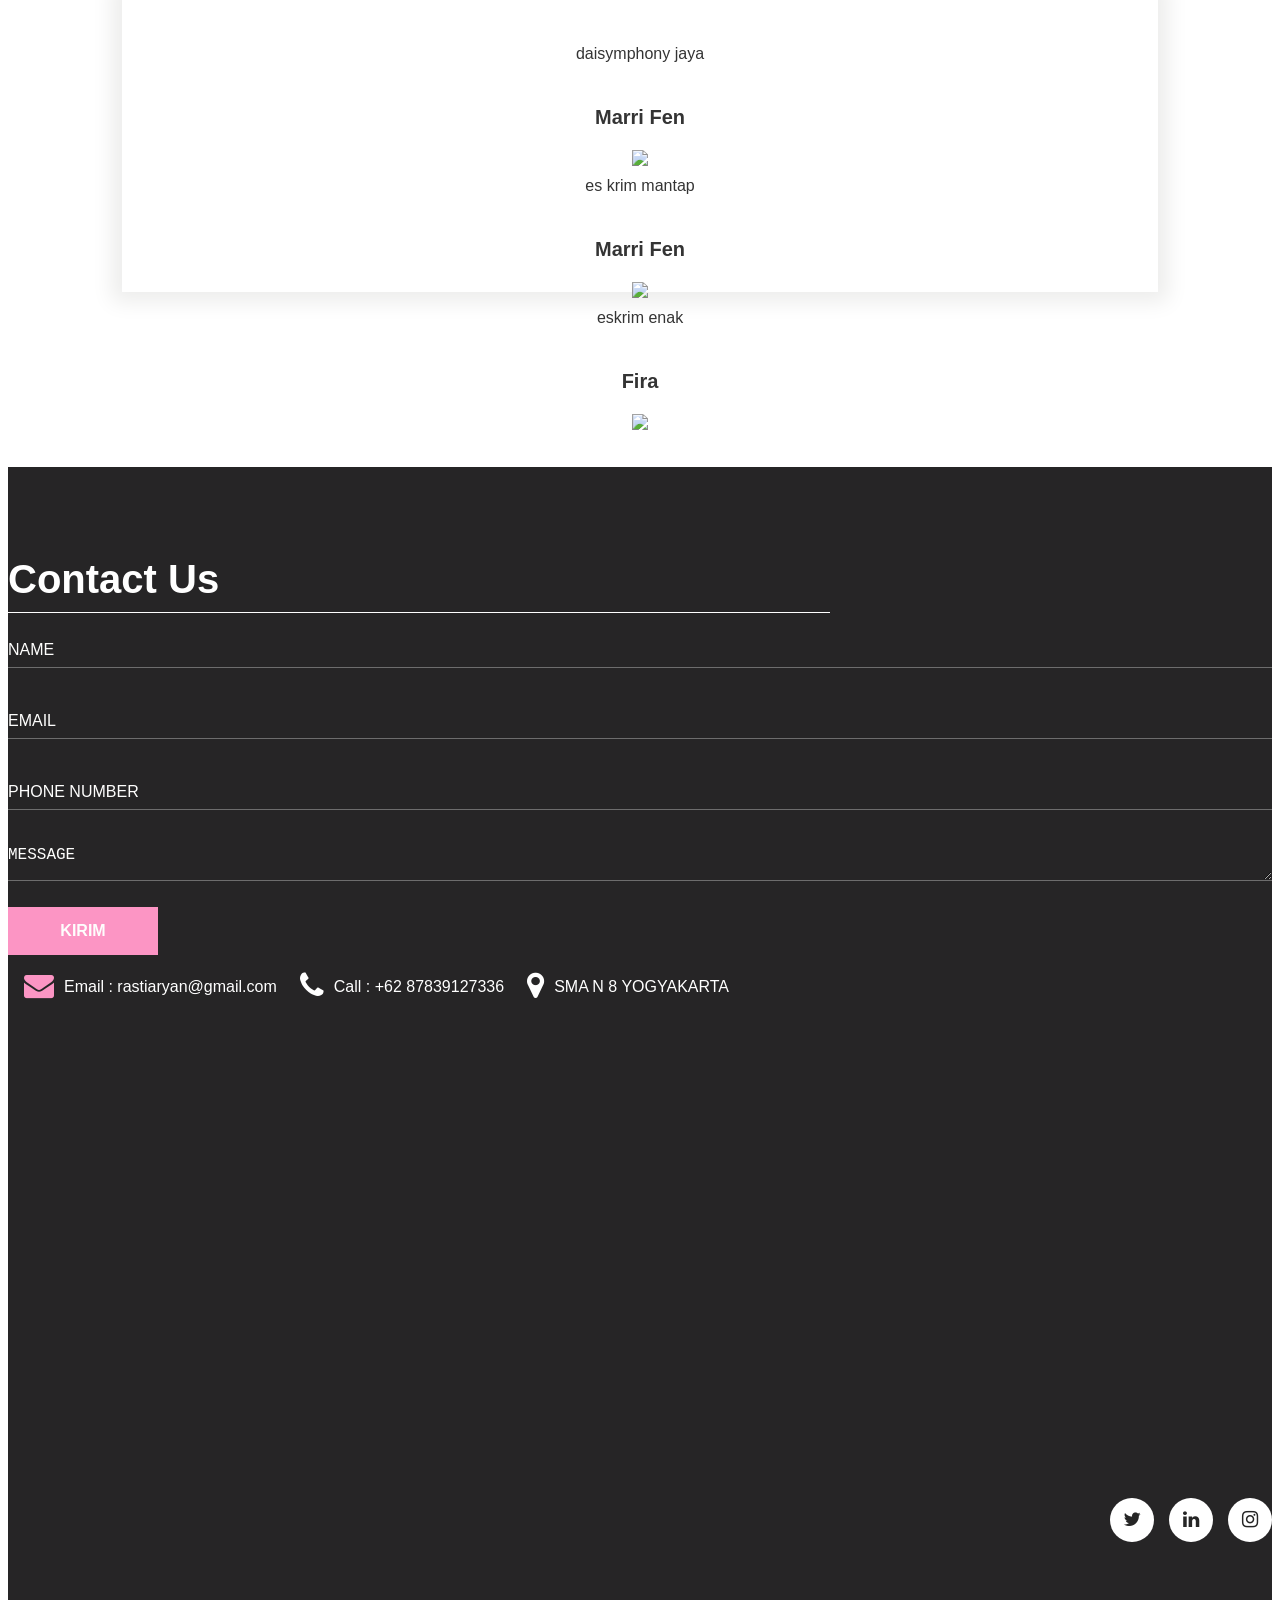
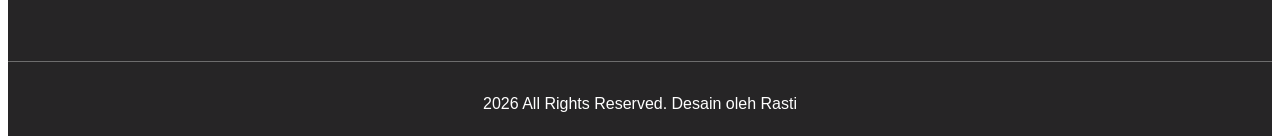
==== commit bf7bd3cc: "Update index.html" ====
--- a/index.html
+++ b/index.html
@@ -52,18 +52,15 @@
                      <li class="nav-item">
                         <a class="nav-link" href="contact.html">Contact Us</a>
                      </li>
-                     <div class="auth_bar">
-                        <div class="container">
-                           <div class="auth_inner">
-                              <p id="userInfo" class="user_info_text">Belum login</p>
-                                 <div id="authArea">
-                              <button onclick="goLogin()" class="nav-cta">
-                            <i class="fa fa-sign-in"></i> Login
-                          </button>
-                        </div>
-                     </div>
-                  </div>
-               </div>
+<li class="nav-item nav-login-item">
+   <p id="userInfo" class="user_info_text">Belum login</p>
+
+   <div id="authArea">
+      <button onclick="goLogin()" class="nav-login-btn">
+         <i class="fa fa-sign-in"></i> Login
+      </button>
+   </div>
+</li>
                </ul>
                   <form class="form-inline my-2 my-lg-0">
                      <div class="fa fa-search form-control-feedback"></div>
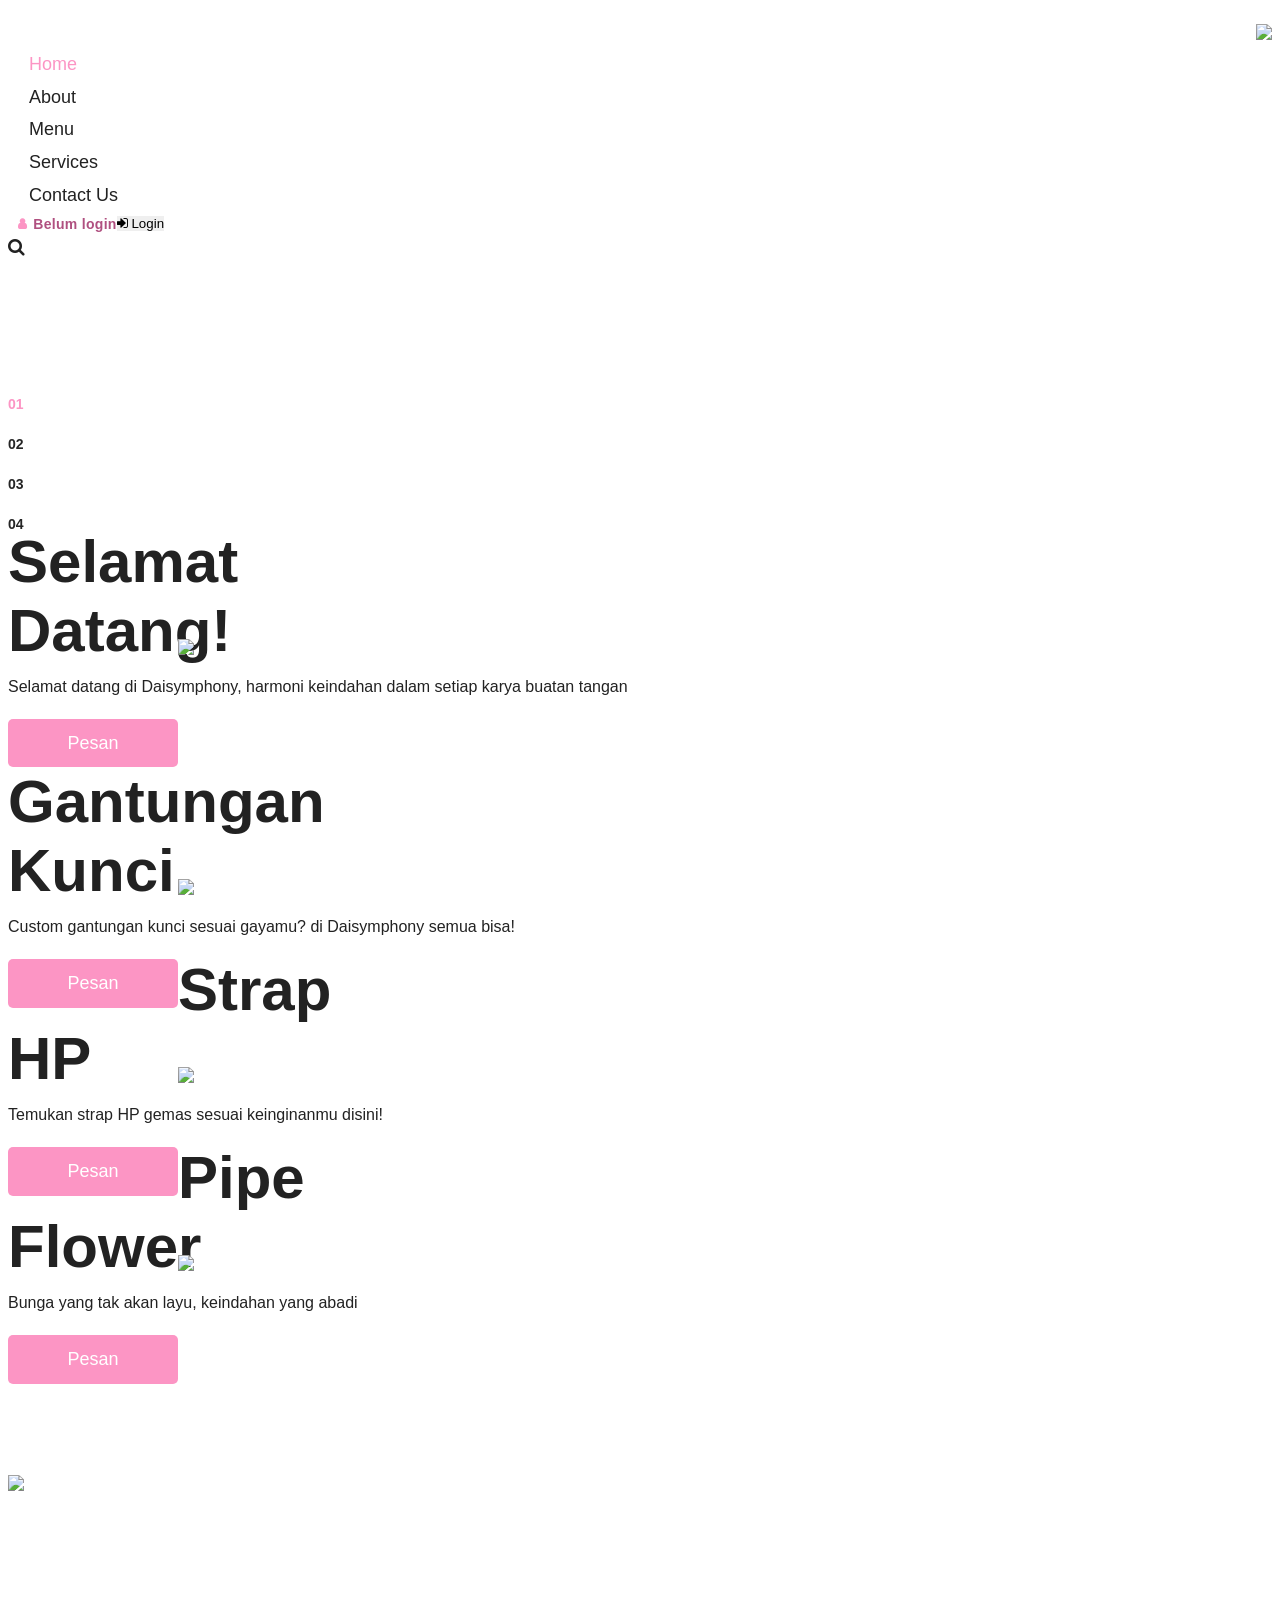
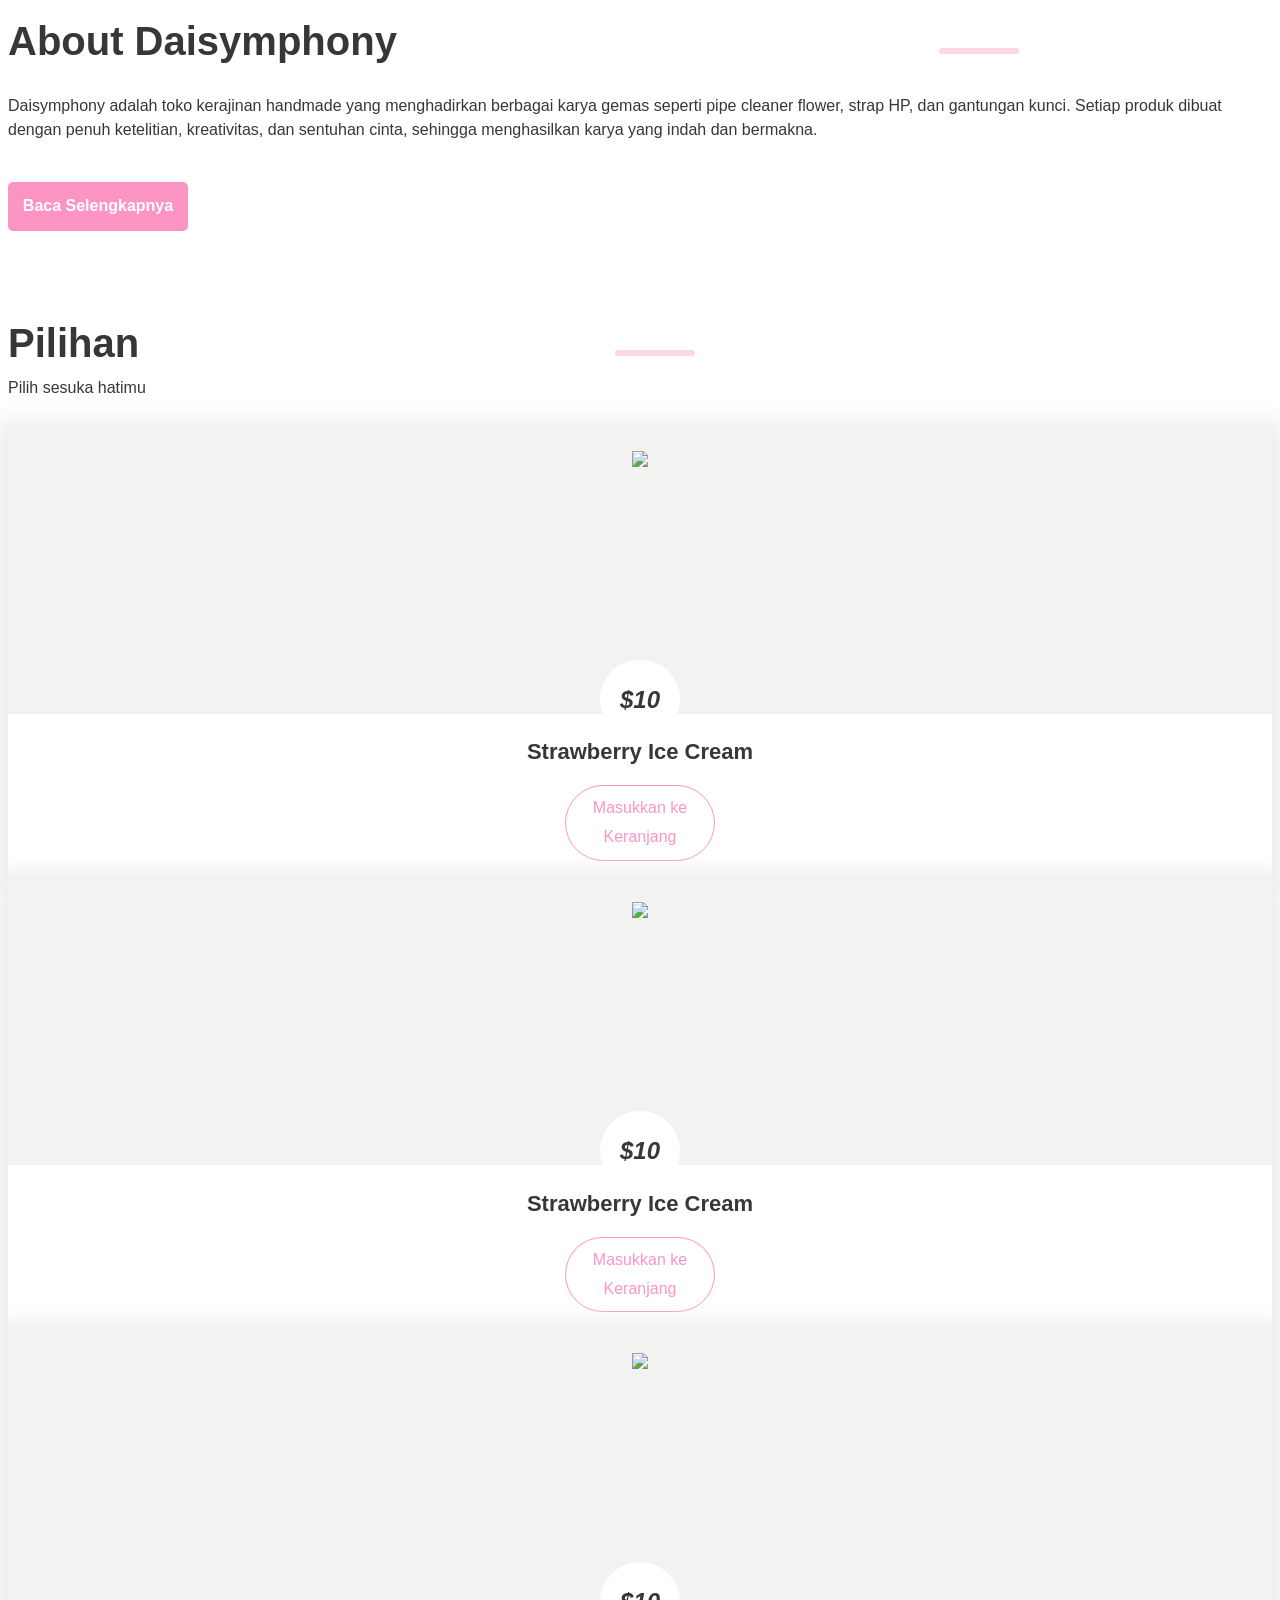
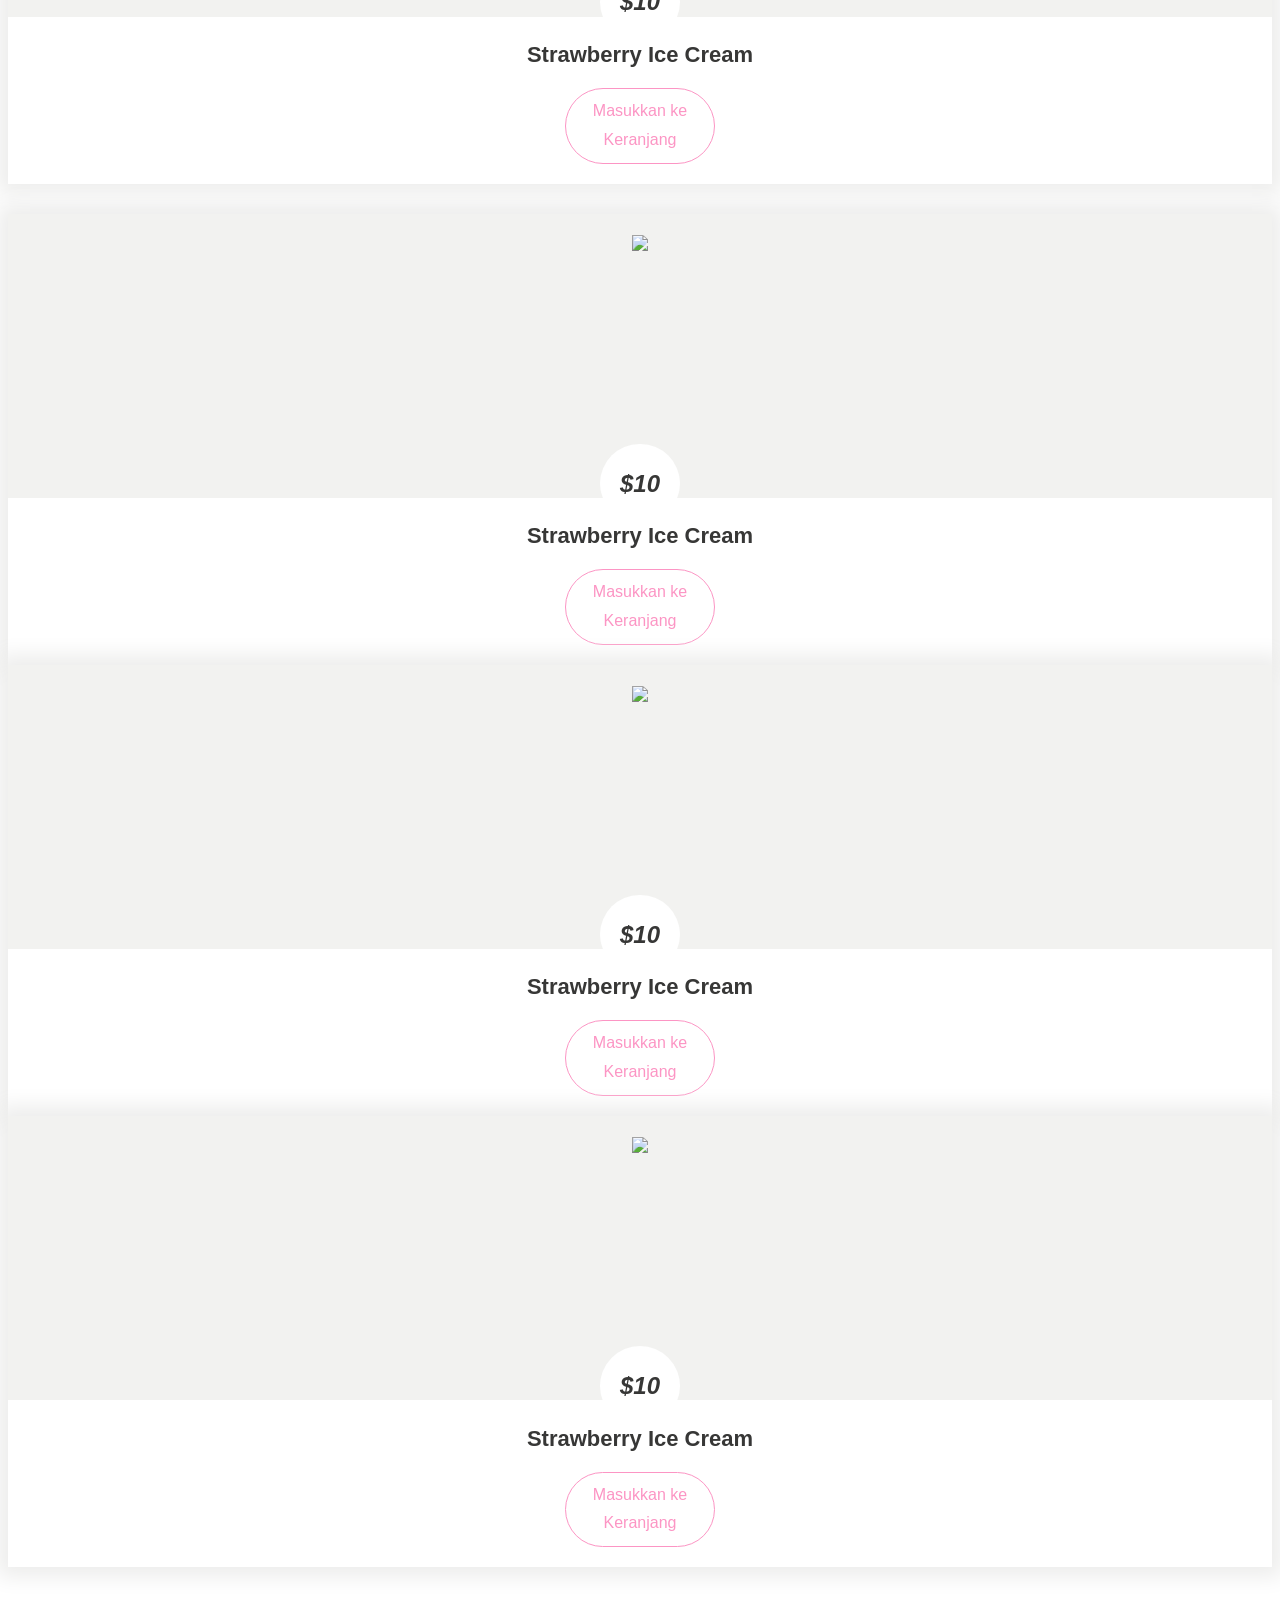
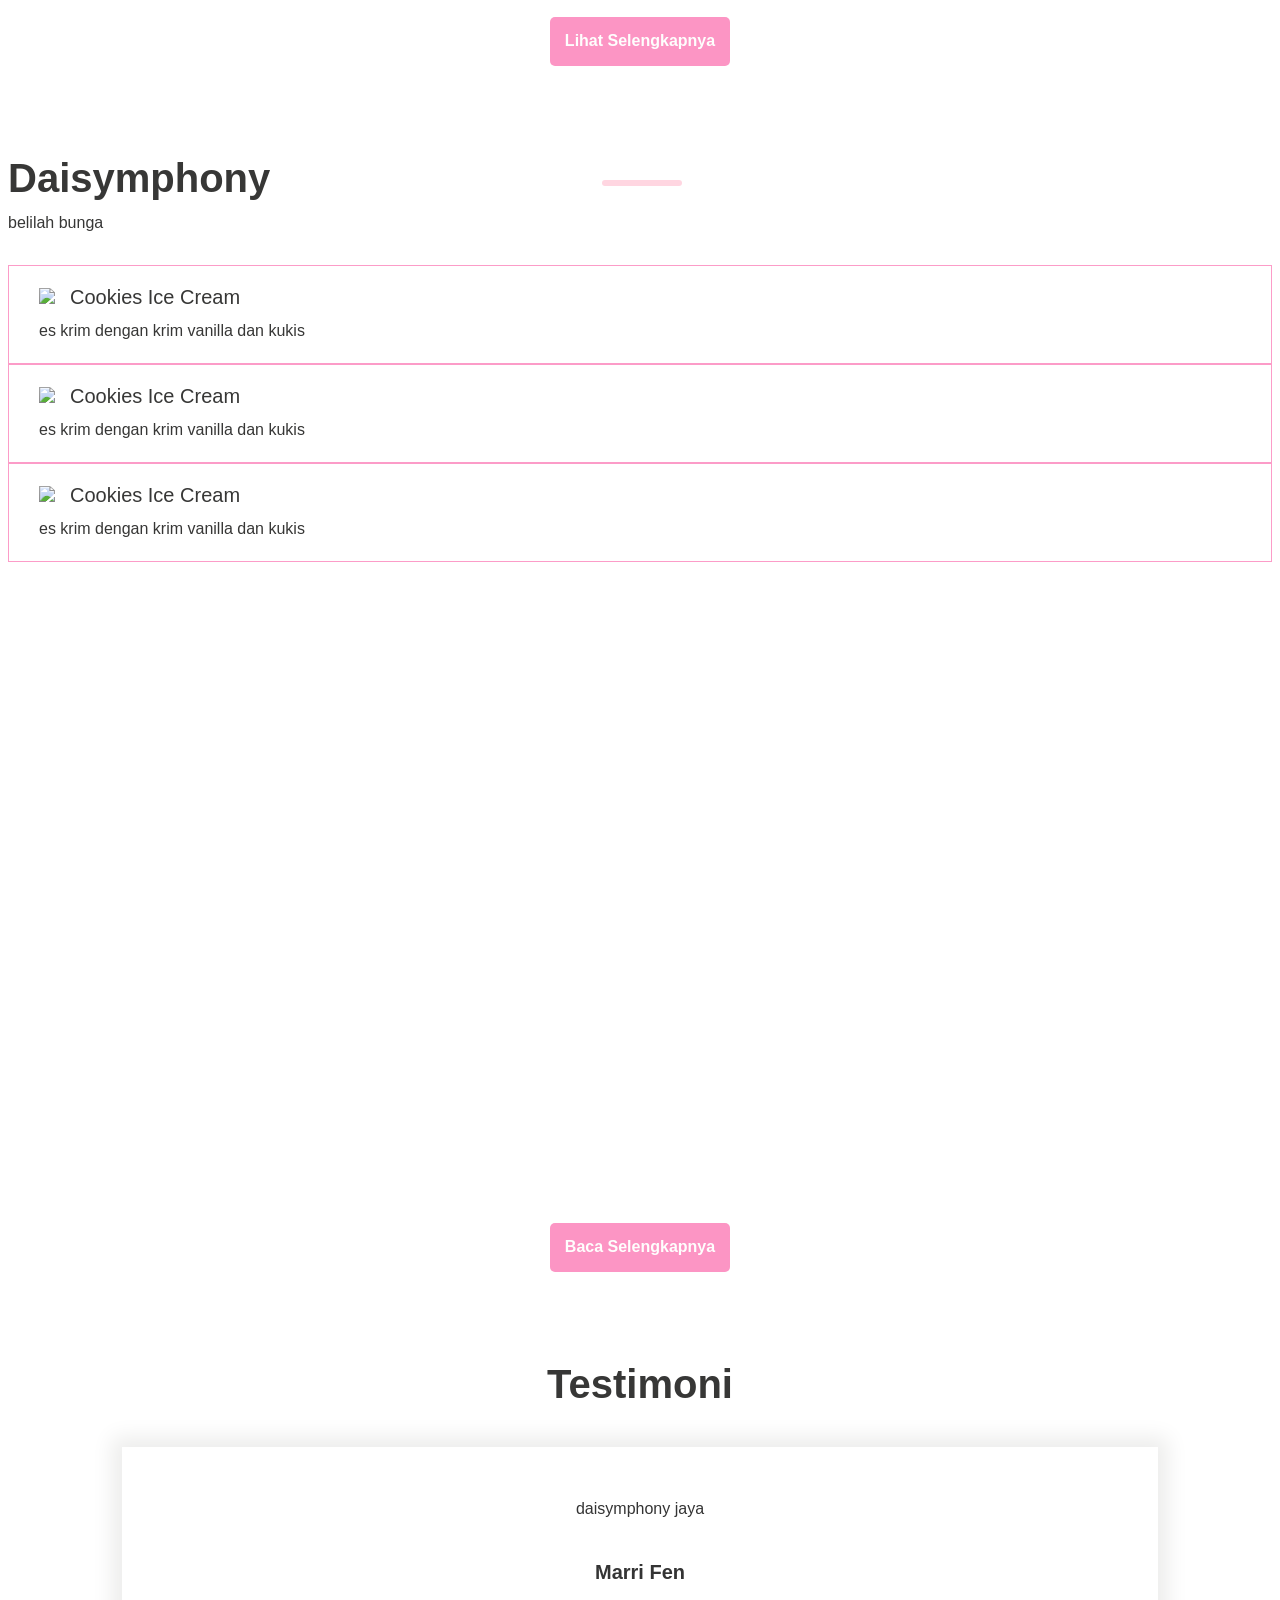
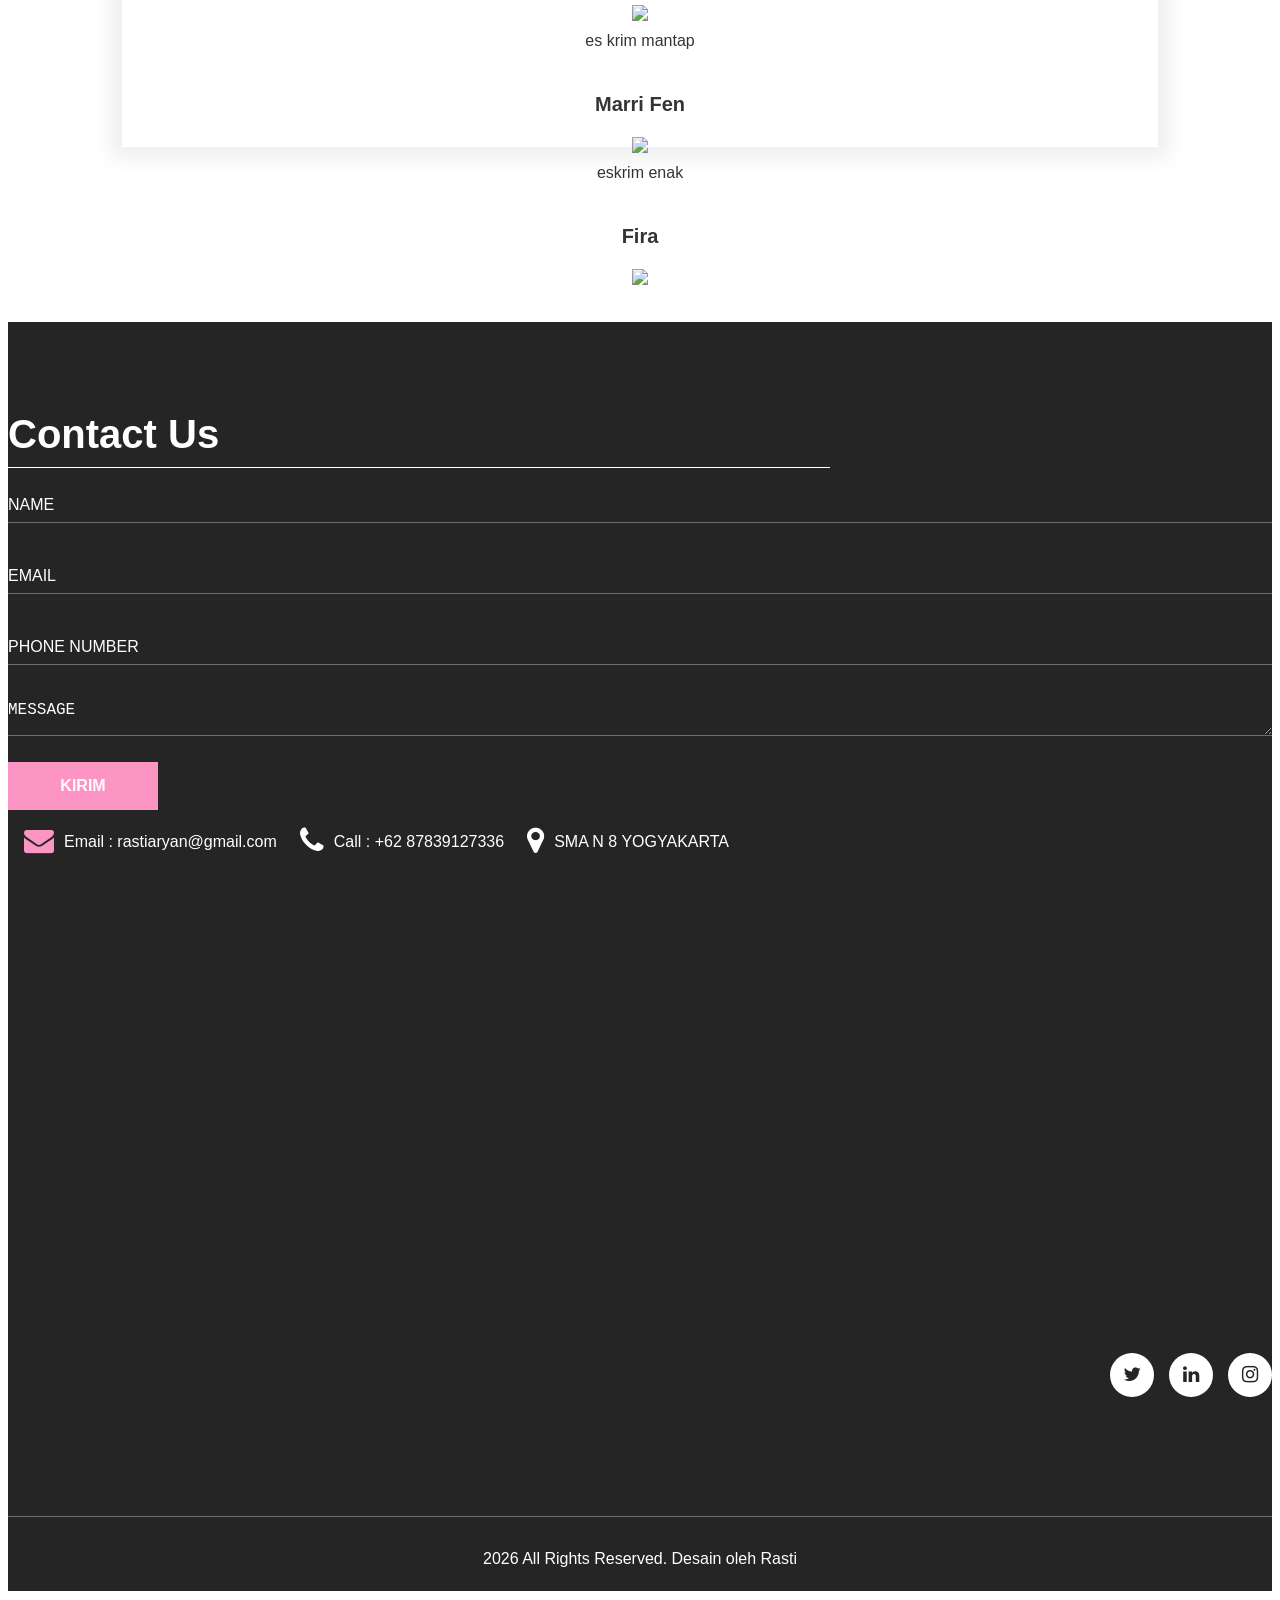
==== commit bae73b3e: "Update index.html" ====
--- a/index.html
+++ b/index.html
@@ -82,7 +82,7 @@
                   <div class="carousel-inner">
                      <!-- FIX: tambah </div> penutup col-sm-6 pertama yang hilang -->
                      <div class="carousel-item active">
-                        <div class="row">
+                        <div class="row align-items-center">
                            <div class="col-sm-6">
                               <h1 class="banner_taital">Selamat Datang!</h1>
                               <p class="banner_text">Selamat datang di Daisymphony, harmoni keindahan dalam setiap karya buatan tangan</p>
@@ -94,7 +94,8 @@
                         </div>
                      </div>
                      <div class="carousel-item">
-                        <div class="row">
+                     <div class="carousel-item active">
+                        <div class="row align-items-center">
                            <div class="col-sm-6">
                               <h1 class="banner_taital">Gantungan Kunci</h1>
                               <p class="banner_text">Custom gantungan kunci sesuai gayamu? di Daisymphony semua bisa!</p>
@@ -106,7 +107,8 @@
                         </div>
                      </div>
                      <div class="carousel-item">
-                        <div class="row">
+                     <div class="carousel-item active">
+                        <div class="row align-items-center">
                            <div class="col-sm-6">
                               <h1 class="banner_taital">Strap HP</h1>
                               <p class="banner_text">Temukan strap HP gemas sesuai keinginanmu disini!</p>
@@ -118,7 +120,8 @@
                         </div>
                      </div>
                      <div class="carousel-item">
-                        <div class="row">
+                     <div class="carousel-item active">
+                        <div class="row align-items-center">
                            <div class="col-sm-6">
                               <h1 class="banner_taital">Pipe Flower</h1>
                               <p class="banner_text">Bunga yang tak akan layu, keindahan yang abadi</p>
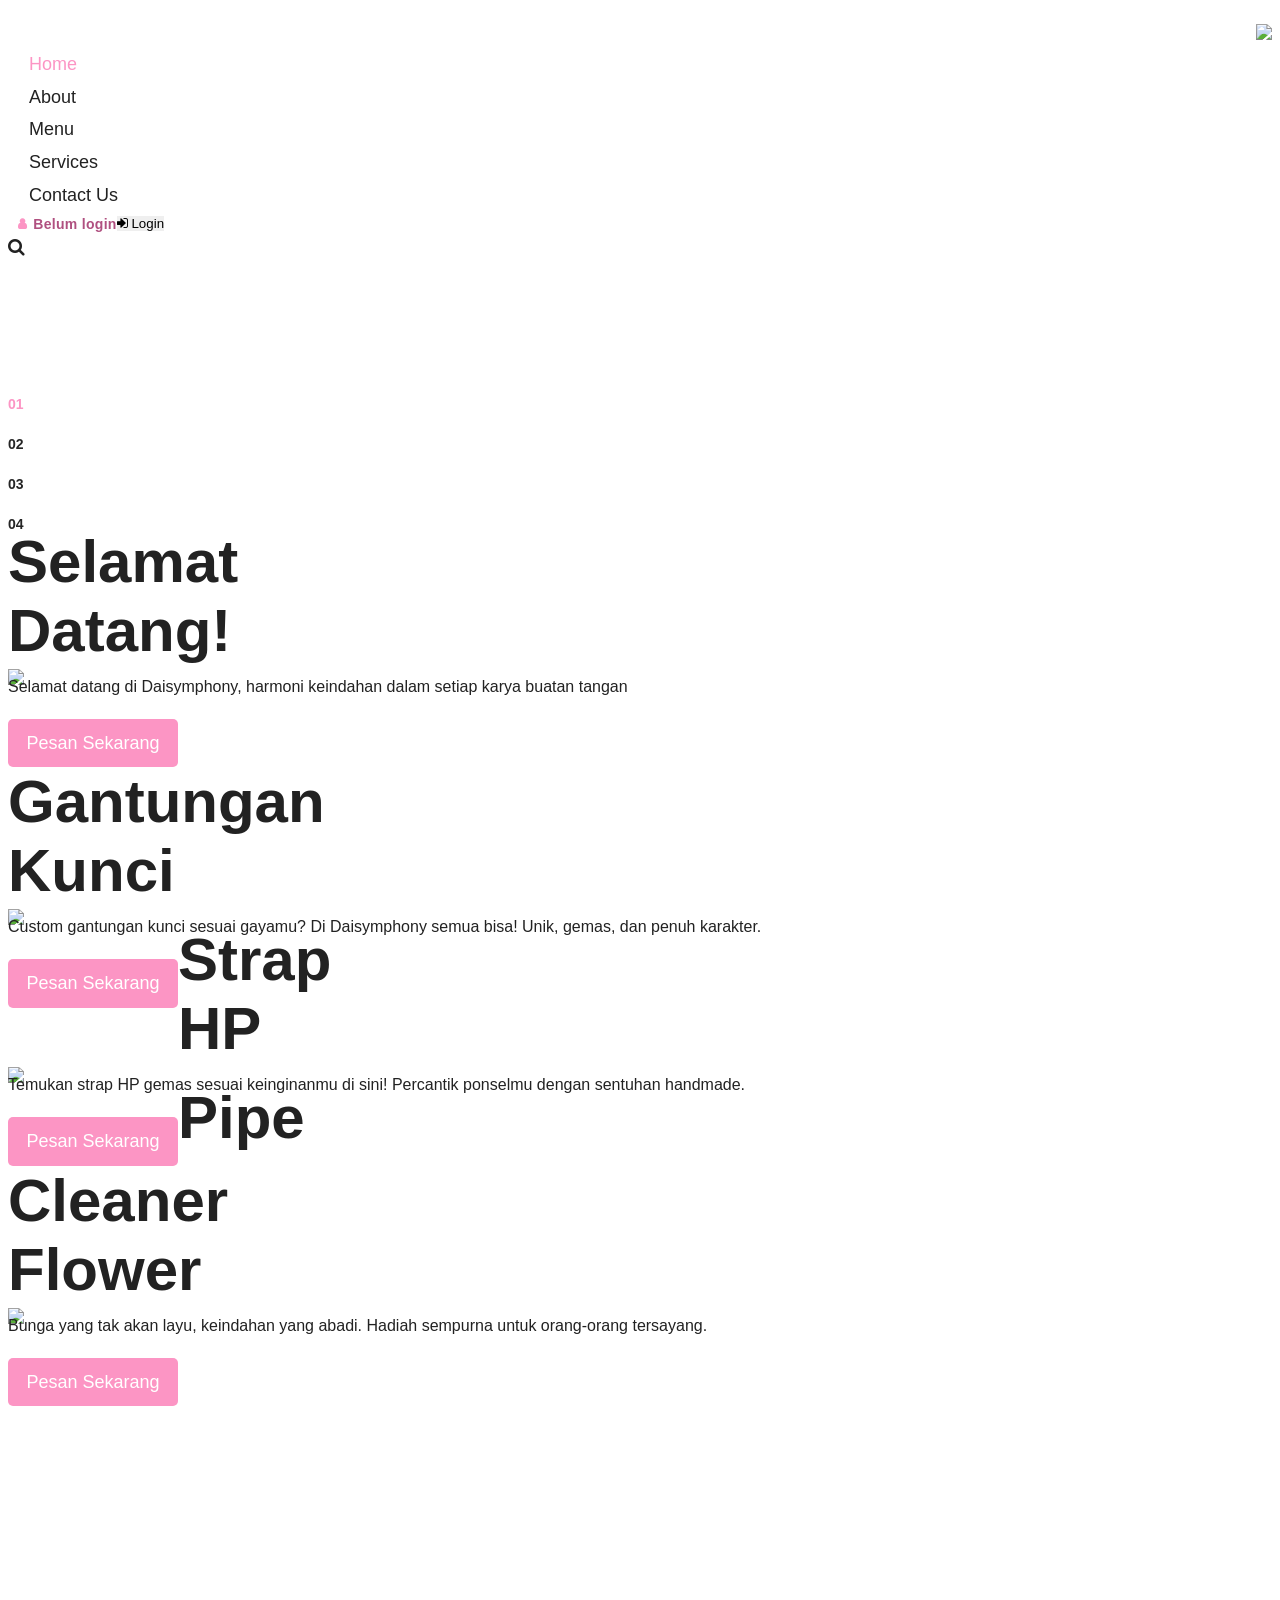
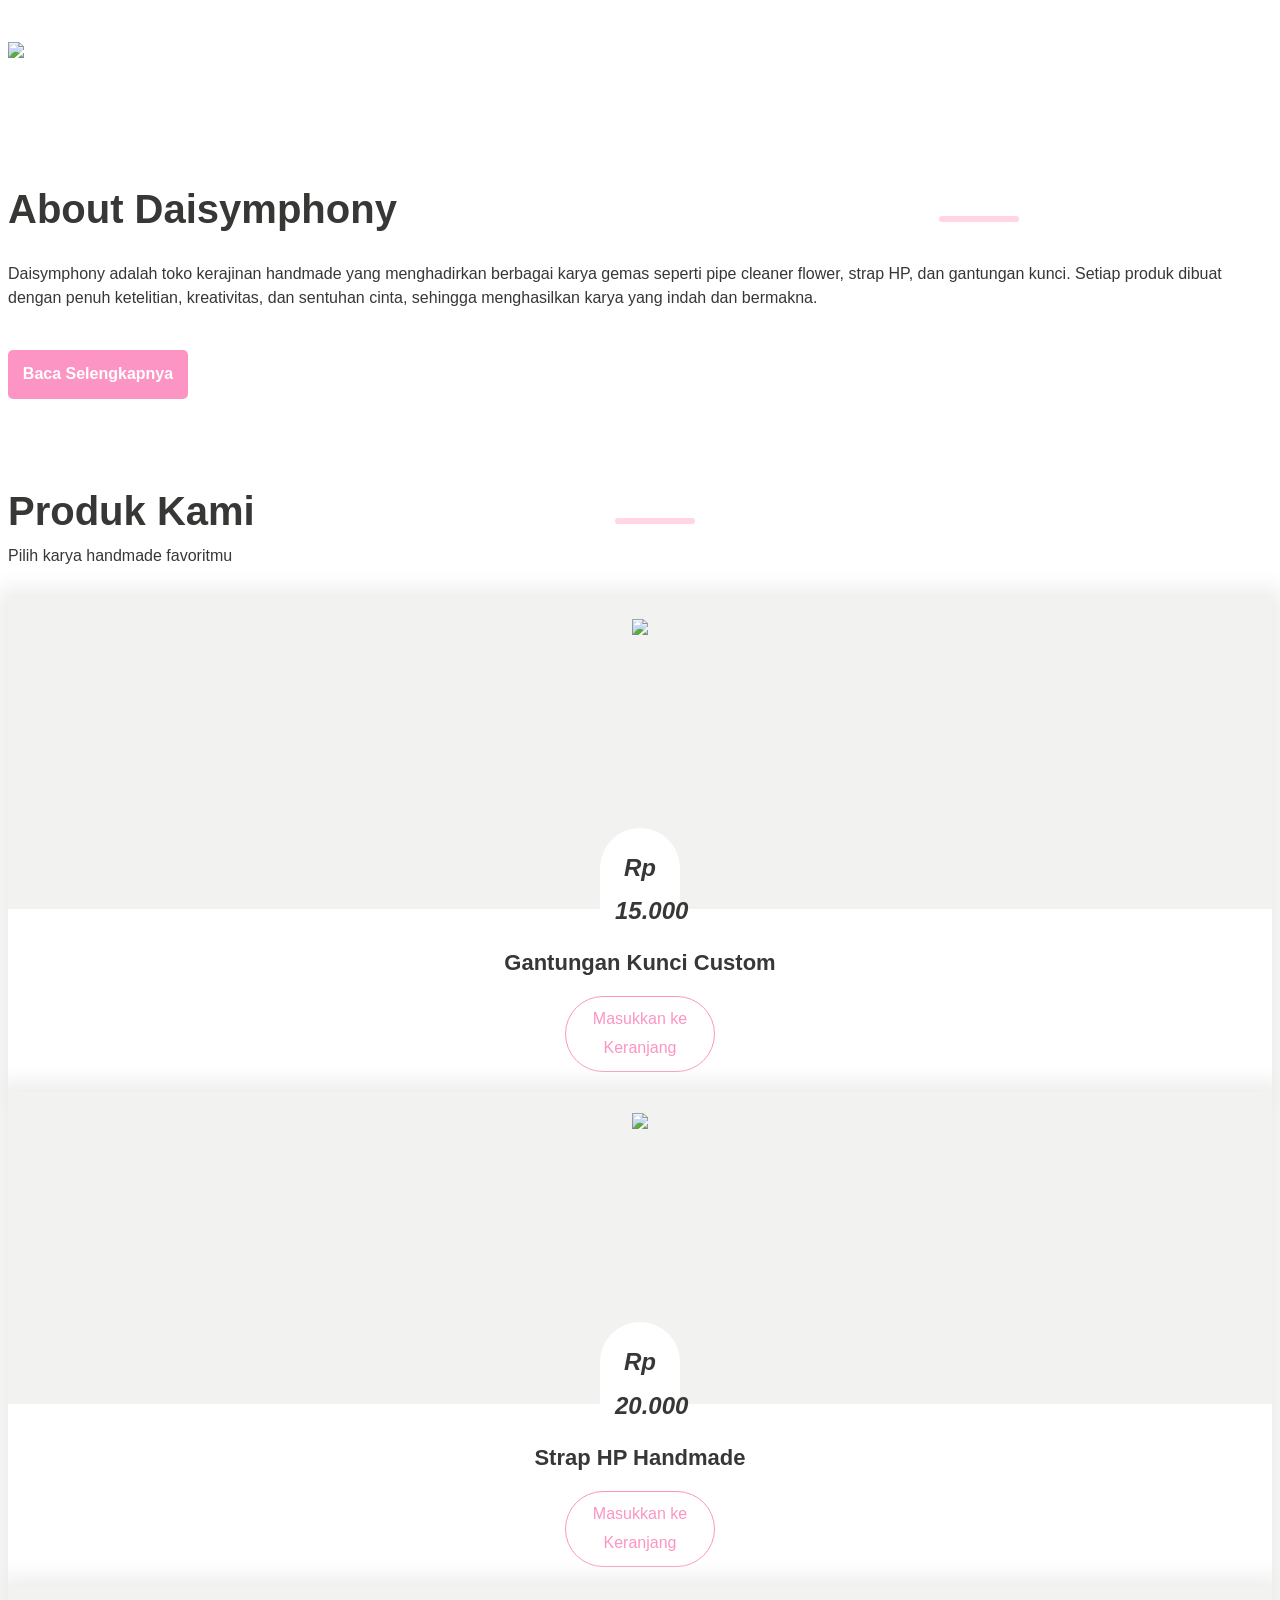
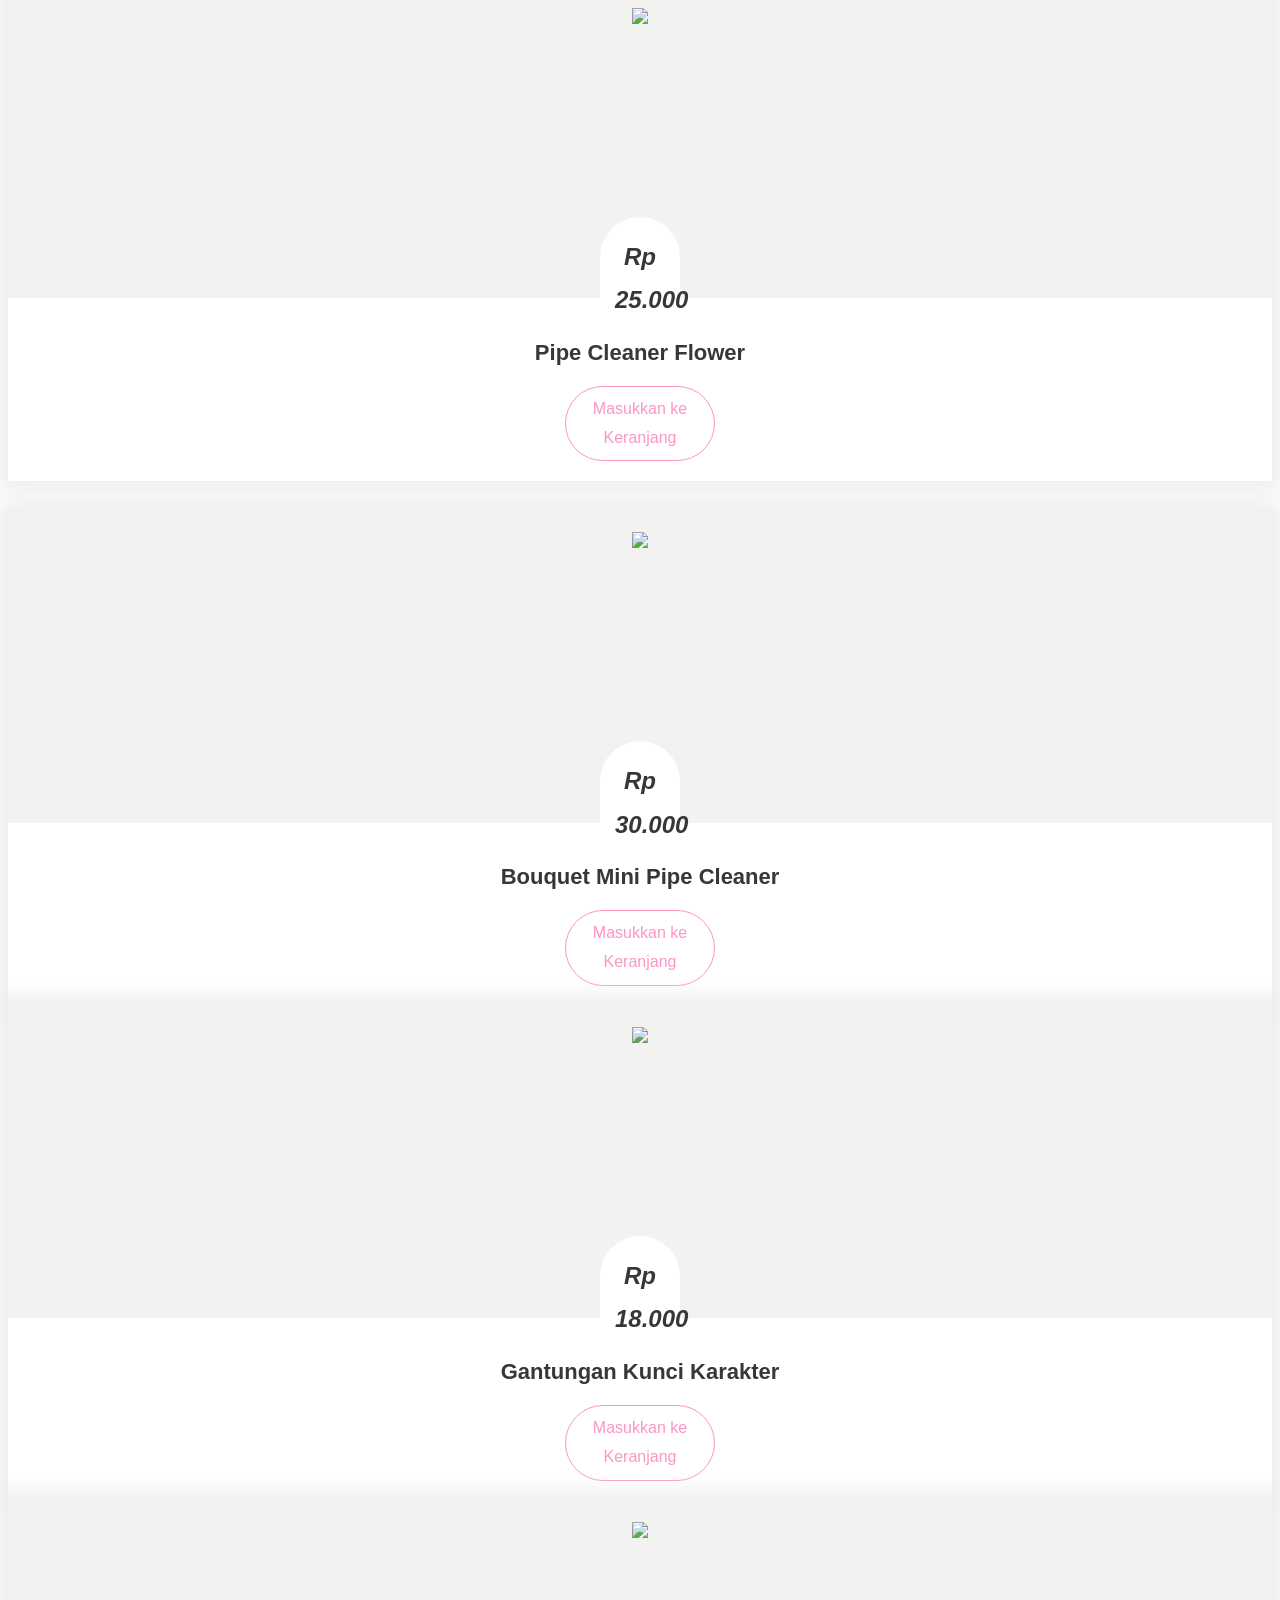
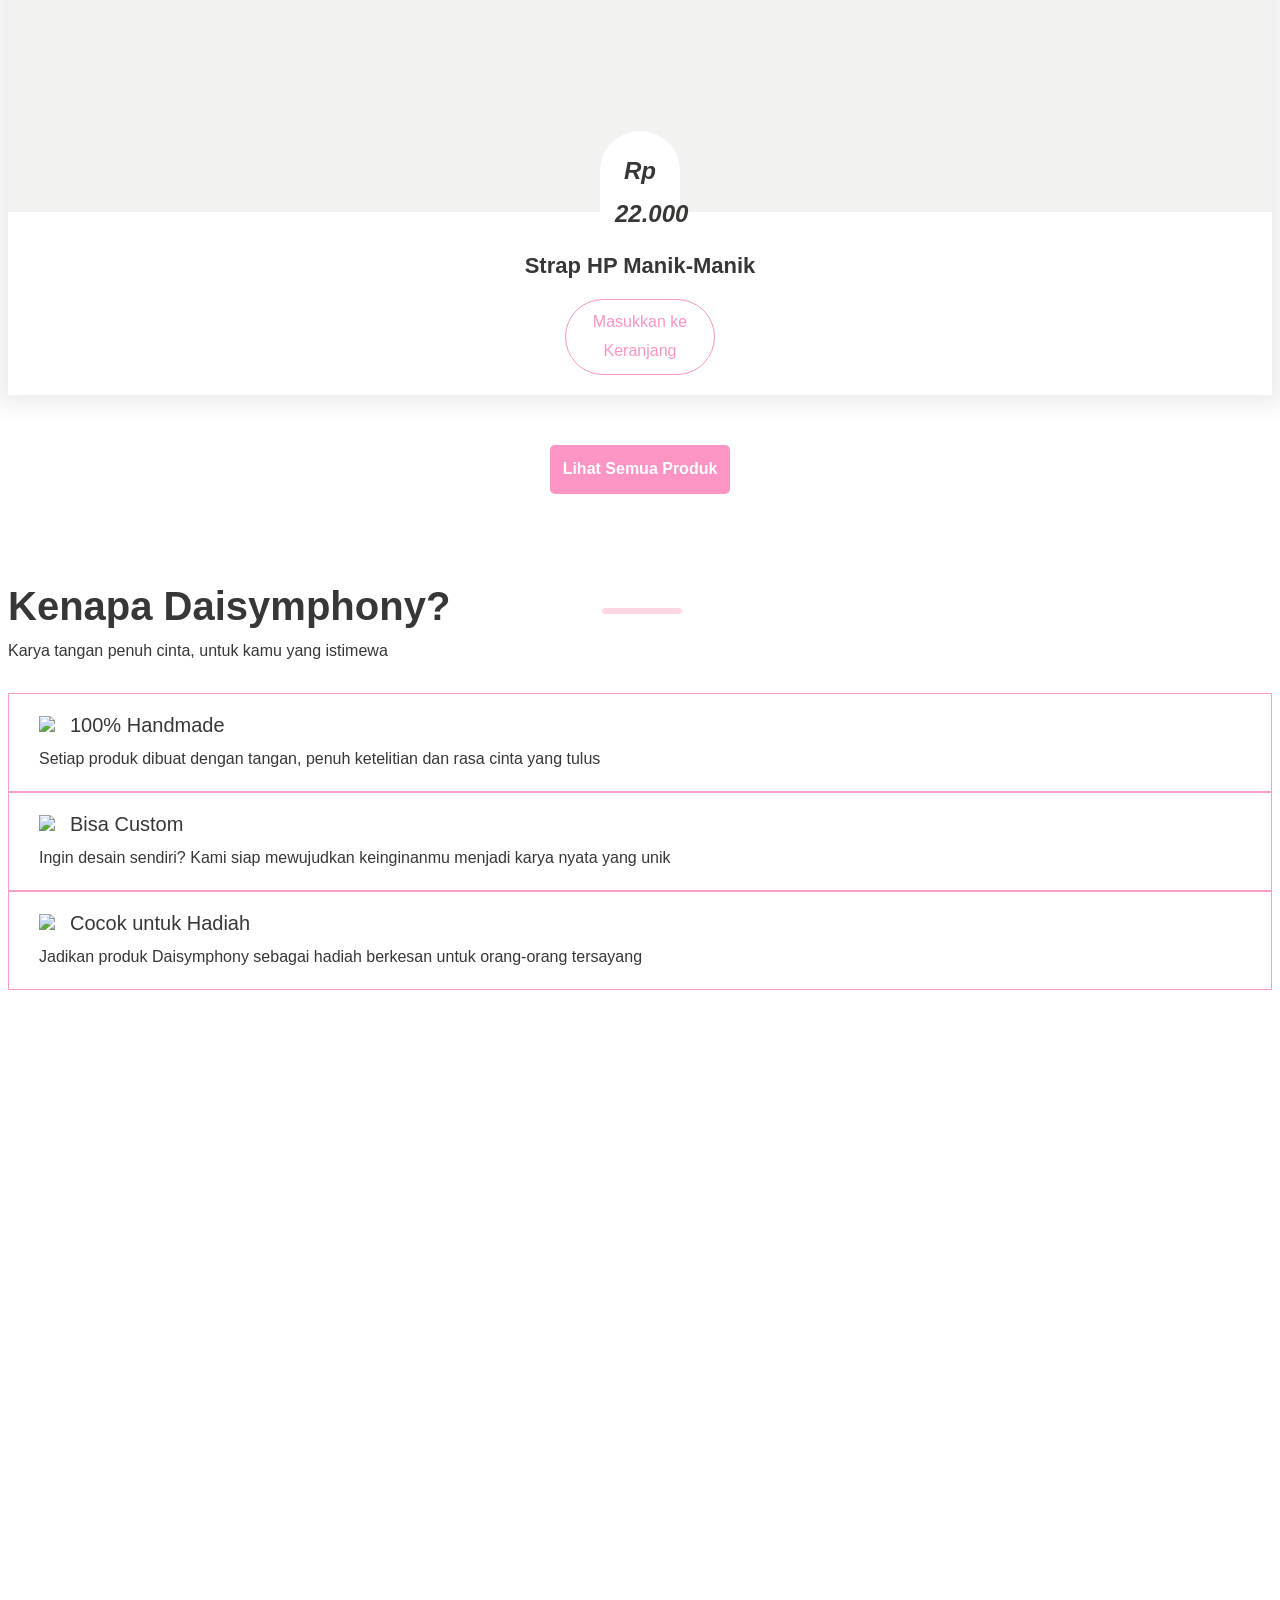
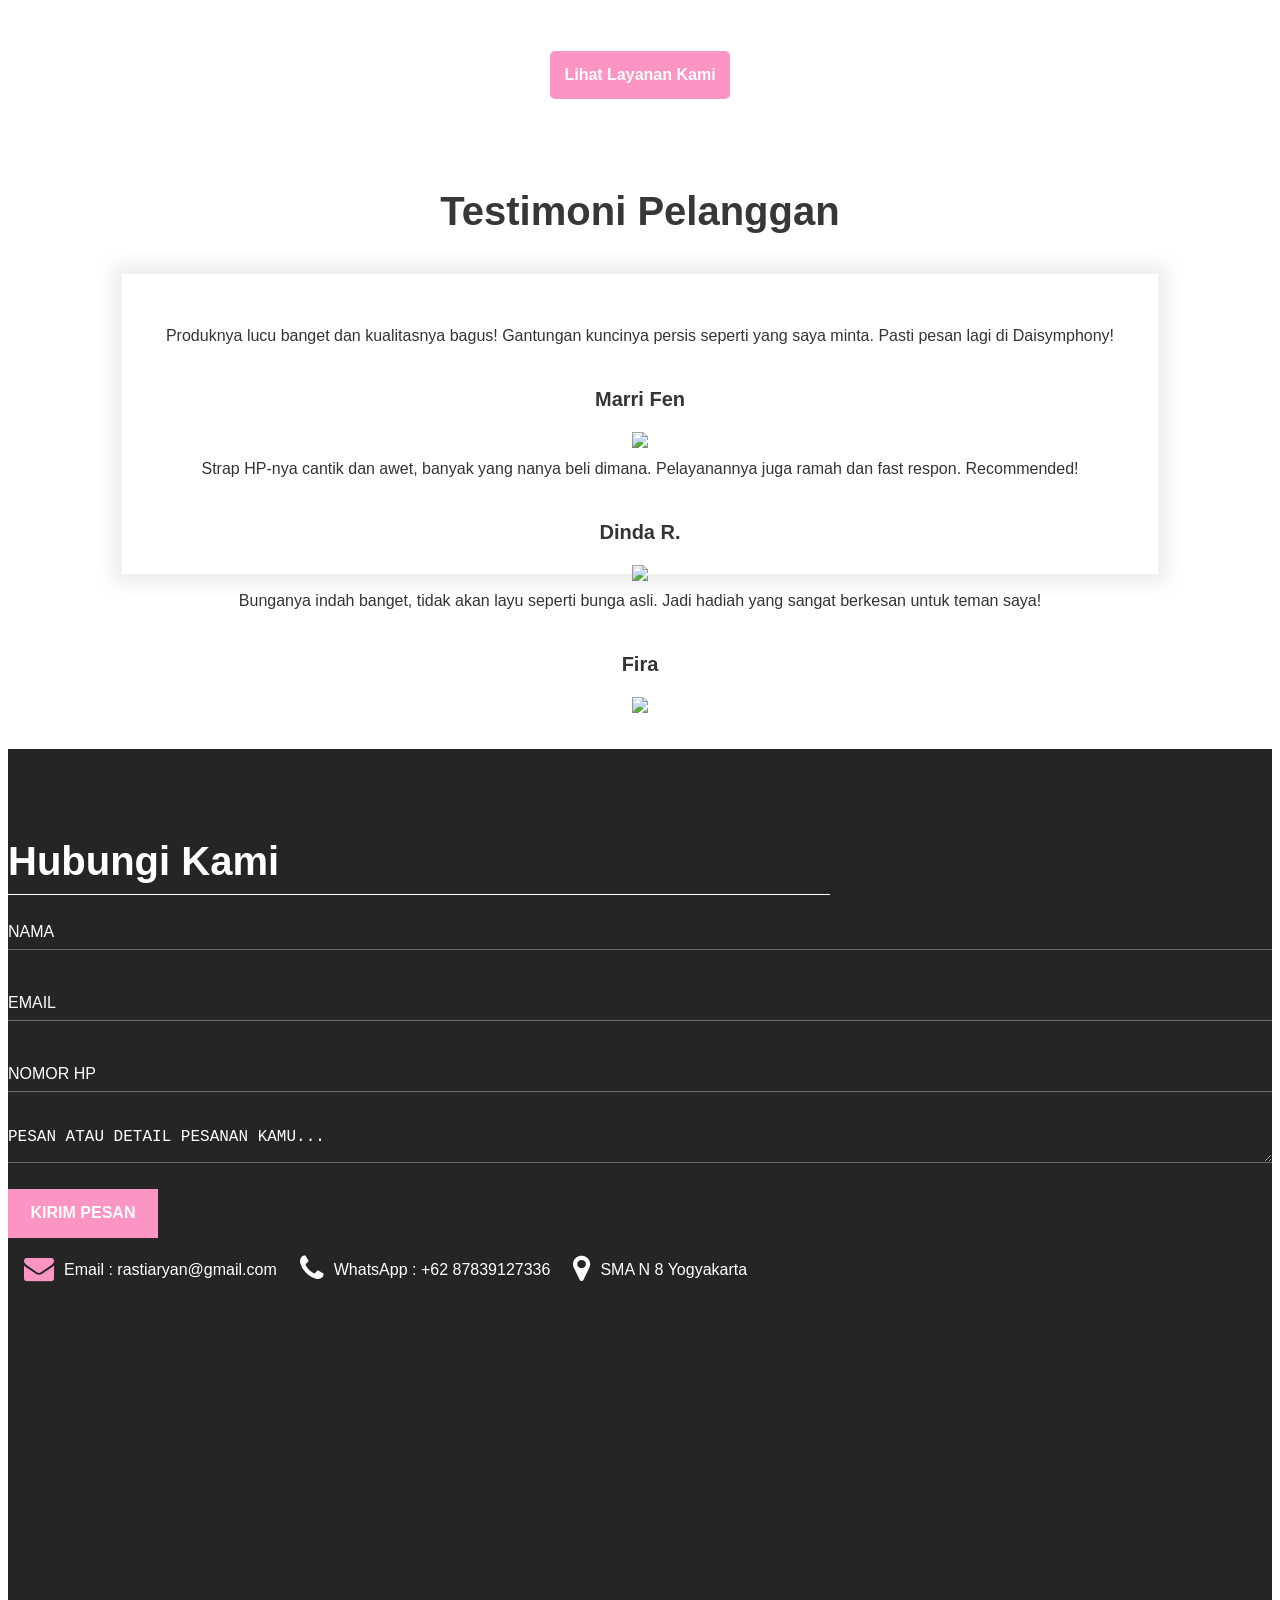
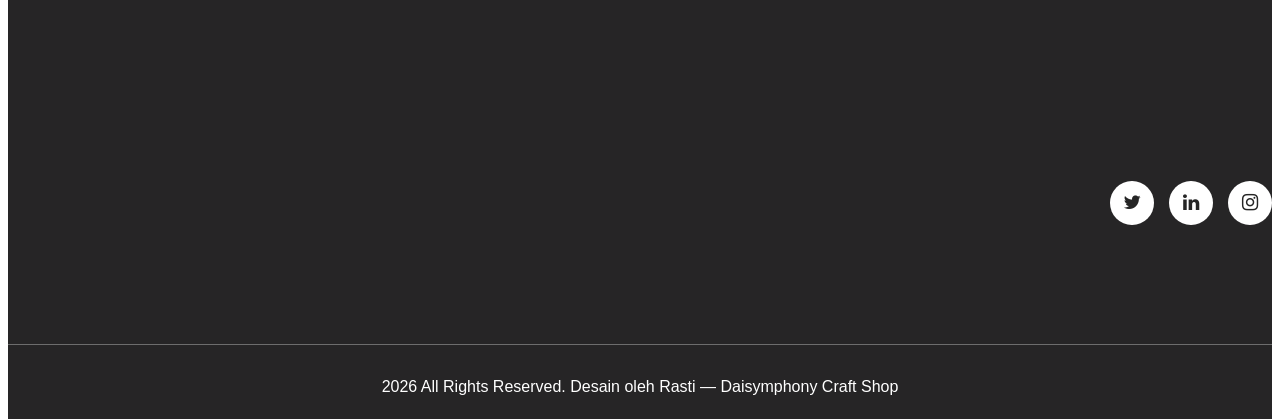
==== commit 47a8bc3d: "Create index.html" ====
--- a/index.html
+++ b/index.html
@@ -1,389 +1,383 @@
-<!DOCTYPE html>
-<html>
-   <head>
-      <meta charset="utf-8">
-      <meta http-equiv="X-UA-Compatible" content="IE=edge">
-      <meta name="viewport" content="width=device-width, initial-scale=1, maximum-scale=1">
-      <link href="daisy-removebg-preview.png" rel="icon">
-      <title>DAISYMPHONY-Craft Shop</title>
-      <meta name="keywords" content="">
-      <meta name="description" content="">
-      <meta name="author" content="">
-      <!-- bootstrap css -->
-      <link rel="stylesheet" type="text/css" href="css/bootstrap.min.css">
-      <!-- style css -->
-      <link rel="stylesheet" type="text/css" href="css/style.css">
-      <!-- login css (NEW) -->
-      <link rel="stylesheet" type="text/css" href="css/login-style.css">
-      <!-- Responsive-->
-      <link rel="stylesheet" href="css/responsive.css">
-      <!-- fevicon -->
-      <link rel="icon" href="images/fevicon.png" type="image/gif" />
-      <!-- font css -->
-      <link href="https://fonts.googleapis.com/css?family=Roboto:400,500,700&display=swap" rel="stylesheet">
-      <!-- Scrollbar Custom CSS -->
-      <link rel="stylesheet" href="css/jquery.mCustomScrollbar.min.css">
-      <!-- Font Awesome -->
-      <link rel="stylesheet" href="https://netdna.bootstrapcdn.com/font-awesome/4.0.3/css/font-awesome.css">
-   </head>
-   
-   <body>
-      <div class="header_section">
-         <div class="container">
-            <nav class="navbar navbar-expand-lg navbar-light bg-light">
-               <a class="navbar-brand" href="index.html"><img src="images/logo.png"></a>
-               <button class="navbar-toggler" type="button" data-toggle="collapse" data-target="#navbarSupportedContent" aria-controls="navbarSupportedContent" aria-expanded="false" aria-label="Toggle navigation">
-                  <span class="navbar-toggler-icon"></span>
-               </button>
-               <div class="collapse navbar-collapse" id="navbarSupportedContent">
-                  <ul class="navbar-nav ml-auto">
-                     <li class="nav-item active">
-                        <a class="nav-link" href="index.html">Home</a>
-                     </li>
-                     <li class="nav-item">
-                        <a class="nav-link" href="about.html">About</a>
-                     </li>
-                     <li class="nav-item">
-                        <a class="nav-link" href="icecream.html">Menu</a>
-                     </li>
-                     <li class="nav-item">
-                        <a class="nav-link" href="services.html">Services</a>
-                     </li>
-                     <li class="nav-item">
-                        <a class="nav-link" href="contact.html">Contact Us</a>
-                     </li>
-<li class="nav-item nav-login-item">
-   <p id="userInfo" class="user_info_text">Belum login</p>
-
-   <div id="authArea">
-      <button onclick="goLogin()" class="nav-login-btn">
-         <i class="fa fa-sign-in"></i> Login
-      </button>
-   </div>
-</li>
-               </ul>
-                  <form class="form-inline my-2 my-lg-0">
-                     <div class="fa fa-search form-control-feedback"></div>
-                  </form>
-               </div>
-            </nav>
-         </div>
-
-         <!-- banner section start --> 
-         <div class="banner_section layout_padding">
-            <div class="container">
-               <div id="carouselExampleIndicators" class="carousel slide" data-ride="carousel">
-                  <ol class="carousel-indicators">
-                     <li data-target="#carouselExampleIndicators" data-slide-to="0" class="active">01</li>
-                     <li data-target="#carouselExampleIndicators" data-slide-to="1">02</li>
-                     <li data-target="#carouselExampleIndicators" data-slide-to="2">03</li>
-                     <li data-target="#carouselExampleIndicators" data-slide-to="3">04</li>
-                  </ol>
-                  <div class="carousel-inner">
-                     <!-- FIX: tambah </div> penutup col-sm-6 pertama yang hilang -->
-                     <div class="carousel-item active">
-                        <div class="row align-items-center">
-                           <div class="col-sm-6">
-                              <h1 class="banner_taital">Selamat Datang!</h1>
-                              <p class="banner_text">Selamat datang di Daisymphony, harmoni keindahan dalam setiap karya buatan tangan</p>
-                              <div class="started_text"><a href="https://wa.me/6287839127336">Pesan</a></div>
-                           </div>
-                           <div class="col-sm-6">
-                              <div class="banner_img"><img src="images/banner-img.png"></div>
-                           </div>
-                        </div>
-                     </div>
-                     <div class="carousel-item">
-                     <div class="carousel-item active">
-                        <div class="row align-items-center">
-                           <div class="col-sm-6">
-                              <h1 class="banner_taital">Gantungan Kunci</h1>
-                              <p class="banner_text">Custom gantungan kunci sesuai gayamu? di Daisymphony semua bisa!</p>
-                              <div class="started_text"><a href="https://wa.me/6287839127336">Pesan</a></div>
-                           </div>
-                           <div class="col-sm-6">
-                              <div class="banner_img"><img src="images/banner-img.png"></div>
-                           </div>
-                        </div>
-                     </div>
-                     <div class="carousel-item">
-                     <div class="carousel-item active">
-                        <div class="row align-items-center">
-                           <div class="col-sm-6">
-                              <h1 class="banner_taital">Strap HP</h1>
-                              <p class="banner_text">Temukan strap HP gemas sesuai keinginanmu disini!</p>
-                              <div class="started_text"><a href="https://wa.me/6287839127336">Pesan</a></div>
-                           </div>
-                           <div class="col-sm-6">
-                              <div class="banner_img"><img src="images/banner-img.png"></div>
-                           </div>
-                        </div>
-                     </div>
-                     <div class="carousel-item">
-                     <div class="carousel-item active">
-                        <div class="row align-items-center">
-                           <div class="col-sm-6">
-                              <h1 class="banner_taital">Pipe Flower</h1>
-                              <p class="banner_text">Bunga yang tak akan layu, keindahan yang abadi</p>
-                              <div class="started_text"><a href="https://wa.me/6287839127336">Pesan</a></div>
-                           </div>
-                           <div class="col-sm-6">
-                              <div class="banner_img"><img src="images/banner-img.png"></div>
-                           </div>
-                        </div>
-                     </div>
-                  </div>
-               </div>
-            </div>
-         </div>
-         <!-- banner section end -->
-      </div>
-      <!-- header section end -->
-
-      <!-- about section start -->
-      <div class="about_section layout_padding">
-         <div class="container">
-            <div class="row">
-               <div class="col-md-6">
-                  <div class="about_img"><img src="images/about-img.png"></div>
-               </div>
-               <div class="col-md-6">
-                  <h1 class="about_taital">About Daisymphony</h1>
-                  <p class="about_text">Daisymphony adalah toko kerajinan handmade yang menghadirkan berbagai karya gemas seperti pipe cleaner flower, strap HP, dan gantungan kunci. Setiap produk dibuat dengan penuh ketelitian, kreativitas, dan sentuhan cinta, sehingga menghasilkan karya yang indah dan bermakna.</p>
-                  <div class="read_bt_1"><a href="#">Baca Selengkapnya</a></div>
-               </div>
-            </div>
-         </div>
-      </div>
-      <!-- about section end -->
-
-      <!-- cream section start -->
-      <div class="cream_section layout_padding">
-         <div class="container">
-            <div class="row">
-               <div class="col-md-12">
-                  <!-- FIX: tag <h1> ditutup dengan benar -->
-                  <h1 class="cream_taital">Pilihan</h1>
-                  <p class="cream_text">Pilih sesuka hatimu</p>
-               </div>
-            </div>
-            <div class="cream_section_2">
-               <div class="row">
-                  <div class="col-md-4">
-                     <div class="cream_box">
-                        <div class="cream_img"><img src="images/img-1.png"></div>
-                        <div class="price_text">$10</div>
-                        <h6 class="strawberry_text">Strawberry Ice Cream</h6>
-                        <div class="cart_bt"><a href="#">Masukkan ke Keranjang</a></div>
-                     </div>
-                  </div>
-                  <div class="col-md-4">
-                     <div class="cream_box">
-                        <div class="cream_img"><img src="images/img-2.png"></div>
-                        <div class="price_text">$10</div>
-                        <h6 class="strawberry_text">Strawberry Ice Cream</h6>
-                        <div class="cart_bt"><a href="#">Masukkan ke Keranjang</a></div>
-                     </div>
-                  </div>
-                  <div class="col-md-4">
-                     <div class="cream_box">
-                        <div class="cream_img"><img src="images/img-1.png"></div>
-                        <div class="price_text">$10</div>
-                        <h6 class="strawberry_text">Strawberry Ice Cream</h6>
-                        <div class="cart_bt"><a href="#">Masukkan ke Keranjang</a></div>
-                     </div>
-                  </div>
-               </div>
-            </div>
-            <div class="cream_section_2">
-               <div class="row">
-                  <div class="col-md-4">
-                     <div class="cream_box">
-                        <div class="cream_img"><img src="images/img-3.png"></div>
-                        <div class="price_text">$10</div>
-                        <h6 class="strawberry_text">Strawberry Ice Cream</h6>
-                        <div class="cart_bt"><a href="#">Masukkan ke Keranjang</a></div>
-                     </div>
-                  </div>
-                  <div class="col-md-4">
-                     <div class="cream_box">
-                        <div class="cream_img"><img src="images/img-4.png"></div>
-                        <div class="price_text">$10</div>
-                        <h6 class="strawberry_text">Strawberry Ice Cream</h6>
-                        <div class="cart_bt"><a href="#">Masukkan ke Keranjang</a></div>
-                     </div>
-                  </div>
-                  <div class="col-md-4">
-                     <div class="cream_box">
-                        <div class="cream_img"><img src="images/img-5.png"></div>
-                        <div class="price_text">$10</div>
-                        <h6 class="strawberry_text">Strawberry Ice Cream</h6>
-                        <div class="cart_bt"><a href="#">Masukkan ke Keranjang</a></div>
-                     </div>
-                  </div>
-               </div>
-            </div>
-            <div class="seemore_bt"><a href="#">Lihat Selengkapnya</a></div>
-         </div>
-      </div>
-      <!-- cream section end -->
-
-      <!-- services section start -->
-      <div class="services_section layout_padding">
-         <div class="container">
-            <div class="row">
-               <div class="col-md-12">
-                  <h1 class="services_taital">Daisymphony</h1>
-                  <p class="services_text">belilah bunga</p>
-               </div>
-            </div>
-            <div class="services_section_2">
-               <div class="row">
-                  <div class="col-md-4">
-                     <div class="services_box">
-                        <h5 class="tasty_text"><span class="icon_img"><img src="images/icon-1.png"></span>Cookies Ice Cream</h5>
-                        <p class="lorem_text">es krim dengan krim vanilla dan kukis</p>
-                     </div>
-                  </div>
-                  <div class="col-md-4">
-                     <div class="services_box">
-                        <h5 class="tasty_text"><span class="icon_img"><img src="images/icon-2.png"></span>Cookies Ice Cream</h5>
-                        <p class="lorem_text">es krim dengan krim vanilla dan kukis</p>
-                     </div>
-                  </div>
-                  <div class="col-md-4">
-                     <div class="services_box">
-                        <h5 class="tasty_text"><span class="icon_img"><img src="images/icon-1.png"></span>Cookies Ice Cream</h5>
-                        <p class="lorem_text">es krim dengan krim vanilla dan kukis</p>
-                     </div>
-                  </div>
-               </div>
-               <iframe width="1071" height="602" src="https://www.youtube.com/embed/VoogDEKwTTk" title="DIY| Tutorial Bunga Dari Kawat Bulu Mercy | flower Bouquet #pipecleanercrafts" frameborder="0" allow="accelerometer; autoplay; clipboard-write; encrypted-media; gyroscope; picture-in-picture; web-share" referrerpolicy="strict-origin-when-cross-origin" allowfullscreen></iframe>
-            </div>
-            <div class="seemore_bt"><a href="#">Baca Selengkapnya</a></div>
-         </div>
-      </div>
-      <!-- services section end -->
-
-      <!-- testimonial section start -->
-      <div class="testimonial_section layout_padding">
-         <div class="container">
-            <div class="row">
-               <div class="col-md-12">
-                  <h1 class="testimonial_taital">Testimoni</h1>
-               </div>
-            </div>
-            <div class="testimonial_section_2">
-               <div class="row">
-                  <div class="col-md-12">
-                     <div class="testimonial_box">
-                        <div id="main_slider" class="carousel slide" data-ride="carousel">
-                           <div class="carousel-inner">
-                              <div class="carousel-item active">
-                                 <p class="testimonial_text">daisymphony jaya</p>
-                                 <h4 class="client_name">Marri Fen</h4>
-                                 <div class="client_img"><img src="images/client-img.png"></div>
-                              </div>
-                              <div class="carousel-item">
-                                 <p class="testimonial_text">es krim mantap</p>
-                                 <h4 class="client_name">Marri Fen</h4>
-                                 <div class="client_img"><img src="images/client-img.png"></div>
-                              </div>
-                              <div class="carousel-item">
-                                 <p class="testimonial_text">eskrim enak</p>
-                                 <h4 class="client_name">Fira</h4>
-                                 <div class="client_img"><img src="images/client-img.png"></div>
-                              </div>
-                           </div>
-                           <a class="carousel-control-prev" href="#main_slider" role="button" data-slide="prev">
-                              <i class="fa fa-angle-left"></i>
-                           </a>
-                           <a class="carousel-control-next" href="#main_slider" role="button" data-slide="next">
-                              <i class="fa fa-angle-right"></i>
-                           </a>
-                        </div>
-                     </div>
-                  </div>
-               </div>
-            </div>
-         </div>
-      </div>
-      <!-- testimonial section end -->
-
-      <!-- contact section start -->
-      <div class="contact_section layout_padding">
-         <div class="container">
-            <div class="row">
-               <div class="col-md-4">
-                  <div class="contact_main">
-                     <h1 class="contact_taital">Contact Us</h1>
-                     <form action="/action_page.php">
-                        <div class="form-group">
-                           <input type="text" class="email-bt" placeholder="Name" name="Name">
-                        </div>
-                        <div class="form-group">
-                           <input type="email" class="email-bt" placeholder="Email" name="Email">
-                        </div>
-                        <div class="form-group">
-                           <input type="tel" class="email-bt" placeholder="Phone Number" name="Phone">
-                        </div>
-                        <div class="form-group">
-                           <textarea class="massage-bt" placeholder="Message" rows="5" id="comment" name="Message"></textarea>
-                        </div>
-                        <div class="main_bt"><a href="#">Kirim</a></div>
-                     </form>
-                  </div>
-               </div>
-               <div class="col-md-8">
-                  <div class="location_text">
-                     <ul>
-                        <li>
-                           <a href="#">
-                              <span class="padding_left_10 active"><i class="fa fa-envelope" aria-hidden="true"></i></span>Email : rastiaryan@gmail.com
-                           </a>
-                        </li>
-                        <li>
-                           <a href="#">
-                              <span class="padding_left_10"><i class="fa fa-phone" aria-hidden="true"></i></span>Call : +62 87839127336
-                           </a>
-                        </li>
-                        <li>
-                           <a href="#">
-                              <span class="padding_left_10"><i class="fa fa-map-marker" aria-hidden="true"></i></span>SMA N 8 YOGYAKARTA
-                           </a>
-                        </li>
-                        <iframe src="https://www.google.com/maps/embed?pb=!1m18!1m12!1m3!1d4863.919530780536!2d110.39281007588657!3d-7.800444677432675!2m3!1f0!2f0!3f0!3m2!1i1024!2i768!4f13.1!3m3!1m2!1s0x2e7a57669d43fe55%3A0x75fae1bb400d4da5!2sSMA%20Negeri%208%20Yogyakarta!5e1!3m2!1sen!2sid!4v1779330794495!5m2!1sen!2sid" width="600" height="450" style="border:0;" allowfullscreen="" loading="lazy" referrerpolicy="no-referrer-when-downgrade"></iframe>
-                     </ul>
-                  </div>
-                  <div class="footer_social_icon">
-                     <ul>
-                        <li><a href="#"><i class="fa fa-twitter" aria-hidden="true"></i></a></li>
-                        <li><a href="#"><i class="fa fa-linkedin" aria-hidden="true"></i></a></li>
-                        <li><a href="#"><i class="fa fa-instagram" aria-hidden="true"></i></a></li>
-                     </ul>
-                  </div>
-               </div>
-            </div>
-         </div>
-      </div>
-      <!-- contact section end -->
-
-      <!-- copyright section start -->
-      <div class="copyright_section">
-         <div class="container">
-            <p class="copyright_text">2026 All Rights Reserved. Desain oleh Rasti</p>
-         </div>
-      </div>
-      <!-- copyright section end -->
-
-      <!-- Javascript files -->
-      <script src="js/jquery.min.js"></script>
-      <script src="js/popper.min.js"></script>
-      <script src="js/bootstrap.bundle.min.js"></script>
-      <script src="js/jquery-3.0.0.min.js"></script>
-      <script src="js/plugin.js"></script>
-      <script src="js/jquery.mCustomScrollbar.concat.min.js"></script>
-      <script src="js/custom.js"></script>
-      <script src="login/js/welcome.js"></script>
-   </body>
-</html>
+<!DOCTYPE html>
+<html>
+   <head>
+      <meta charset="utf-8">
+      <meta http-equiv="X-UA-Compatible" content="IE=edge">
+      <meta name="viewport" content="width=device-width, initial-scale=1, maximum-scale=1">
+      <link href="daisy-removebg-preview.png" rel="icon">
+      <title>DAISYMPHONY-Craft Shop</title>
+      <meta name="keywords" content="">
+      <meta name="description" content="">
+      <meta name="author" content="">
+      <!-- bootstrap css -->
+      <link rel="stylesheet" type="text/css" href="css/bootstrap.min.css">
+      <!-- style css -->
+      <link rel="stylesheet" type="text/css" href="css/style.css">
+      <!-- login css (NEW) -->
+      <link rel="stylesheet" type="text/css" href="css/login-style.css">
+      <!-- Responsive-->
+      <link rel="stylesheet" href="css/responsive.css">
+      <!-- fevicon -->
+      <link rel="icon" href="images/fevicon.png" type="image/gif" />
+      <!-- font css -->
+      <link href="https://fonts.googleapis.com/css?family=Roboto:400,500,700&display=swap" rel="stylesheet">
+      <!-- Scrollbar Custom CSS -->
+      <link rel="stylesheet" href="css/jquery.mCustomScrollbar.min.css">
+      <!-- Font Awesome -->
+      <link rel="stylesheet" href="https://netdna.bootstrapcdn.com/font-awesome/4.0.3/css/font-awesome.css">
+   </head>
+   
+   <body>
+      <div class="header_section">
+         <div class="container">
+            <nav class="navbar navbar-expand-lg navbar-light bg-light">
+               <a class="navbar-brand" href="index.html"><img src="images/logo.png"></a>
+               <button class="navbar-toggler" type="button" data-toggle="collapse" data-target="#navbarSupportedContent" aria-controls="navbarSupportedContent" aria-expanded="false" aria-label="Toggle navigation">
+                  <span class="navbar-toggler-icon"></span>
+               </button>
+               <div class="collapse navbar-collapse" id="navbarSupportedContent">
+                  <ul class="navbar-nav ml-auto">
+                     <li class="nav-item active">
+                        <a class="nav-link" href="index.html">Home</a>
+                     </li>
+                     <li class="nav-item">
+                        <a class="nav-link" href="about.html">About</a>
+                     </li>
+                     <li class="nav-item">
+                        <a class="nav-link" href="icecream.html">Menu</a>
+                     </li>
+                     <li class="nav-item">
+                        <a class="nav-link" href="services.html">Services</a>
+                     </li>
+                     <li class="nav-item">
+                        <a class="nav-link" href="contact.html">Contact Us</a>
+                     </li>
+                     <li class="nav-item nav-login-item">
+                        <p id="userInfo" class="user_info_text">Belum login</p>
+                        <div id="authArea">
+                           <button onclick="goLogin()" class="nav-login-btn">
+                              <i class="fa fa-sign-in"></i> Login
+                           </button>
+                        </div>
+                     </li>
+                  </ul>
+                  <form class="form-inline my-2 my-lg-0">
+                     <div class="fa fa-search form-control-feedback"></div>
+                  </form>
+               </div>
+            </nav>
+         </div>
+
+         <!-- banner section start --> 
+         <div class="banner_section layout_padding">
+            <div class="container">
+               <div id="carouselExampleIndicators" class="carousel slide" data-ride="carousel">
+                  <ol class="carousel-indicators">
+                     <li data-target="#carouselExampleIndicators" data-slide-to="0" class="active">01</li>
+                     <li data-target="#carouselExampleIndicators" data-slide-to="1">02</li>
+                     <li data-target="#carouselExampleIndicators" data-slide-to="2">03</li>
+                     <li data-target="#carouselExampleIndicators" data-slide-to="3">04</li>
+                  </ol>
+                  <div class="carousel-inner">
+                     <div class="carousel-item active">
+                        <div class="row align-items-center">
+                           <div class="col-sm-6">
+                              <h1 class="banner_taital">Selamat Datang!</h1>
+                              <p class="banner_text">Selamat datang di Daisymphony, harmoni keindahan dalam setiap karya buatan tangan</p>
+                              <div class="started_text"><a href="https://wa.me/6287839127336">Pesan Sekarang</a></div>
+                           </div>
+                           <div class="col-sm-6">
+                              <div class="banner_img"><img src="images/banner-img.png"></div>
+                           </div>
+                        </div>
+                     </div>
+                     <div class="carousel-item">
+                        <div class="row align-items-center">
+                           <div class="col-sm-6">
+                              <h1 class="banner_taital">Gantungan Kunci</h1>
+                              <p class="banner_text">Custom gantungan kunci sesuai gayamu? Di Daisymphony semua bisa! Unik, gemas, dan penuh karakter.</p>
+                              <div class="started_text"><a href="https://wa.me/6287839127336">Pesan Sekarang</a></div>
+                           </div>
+                           <div class="col-sm-6">
+                              <div class="banner_img"><img src="images/banner-img.png"></div>
+                           </div>
+                        </div>
+                     </div>
+                     <div class="carousel-item">
+                        <div class="row align-items-center">
+                           <div class="col-sm-6">
+                              <h1 class="banner_taital">Strap HP</h1>
+                              <p class="banner_text">Temukan strap HP gemas sesuai keinginanmu di sini! Percantik ponselmu dengan sentuhan handmade.</p>
+                              <div class="started_text"><a href="https://wa.me/6287839127336">Pesan Sekarang</a></div>
+                           </div>
+                           <div class="col-sm-6">
+                              <div class="banner_img"><img src="images/banner-img.png"></div>
+                           </div>
+                        </div>
+                     </div>
+                     <div class="carousel-item">
+                        <div class="row align-items-center">
+                           <div class="col-sm-6">
+                              <h1 class="banner_taital">Pipe Cleaner Flower</h1>
+                              <p class="banner_text">Bunga yang tak akan layu, keindahan yang abadi. Hadiah sempurna untuk orang-orang tersayang.</p>
+                              <div class="started_text"><a href="https://wa.me/6287839127336">Pesan Sekarang</a></div>
+                           </div>
+                           <div class="col-sm-6">
+                              <div class="banner_img"><img src="images/banner-img.png"></div>
+                           </div>
+                        </div>
+                     </div>
+                  </div>
+               </div>
+            </div>
+         </div>
+         <!-- banner section end -->
+      </div>
+      <!-- header section end -->
+
+      <!-- about section start -->
+      <div class="about_section layout_padding">
+         <div class="container">
+            <div class="row">
+               <div class="col-md-6">
+                  <div class="about_img"><img src="images/about-img.png"></div>
+               </div>
+               <div class="col-md-6">
+                  <h1 class="about_taital">About Daisymphony</h1>
+                  <p class="about_text">Daisymphony adalah toko kerajinan handmade yang menghadirkan berbagai karya gemas seperti pipe cleaner flower, strap HP, dan gantungan kunci. Setiap produk dibuat dengan penuh ketelitian, kreativitas, dan sentuhan cinta, sehingga menghasilkan karya yang indah dan bermakna.</p>
+                  <div class="read_bt_1"><a href="about.html">Baca Selengkapnya</a></div>
+               </div>
+            </div>
+         </div>
+      </div>
+      <!-- about section end -->
+
+      <!-- cream section start -->
+      <div class="cream_section layout_padding">
+         <div class="container">
+            <div class="row">
+               <div class="col-md-12">
+                  <h1 class="cream_taital">Produk Kami</h1>
+                  <p class="cream_text">Pilih karya handmade favoritmu</p>
+               </div>
+            </div>
+            <div class="cream_section_2">
+               <div class="row">
+                  <div class="col-md-4">
+                     <div class="cream_box">
+                        <div class="cream_img"><img src="images/img-1.png"></div>
+                        <div class="price_text">Rp 15.000</div>
+                        <h6 class="strawberry_text">Gantungan Kunci Custom</h6>
+                        <div class="cart_bt"><a href="#">Masukkan ke Keranjang</a></div>
+                     </div>
+                  </div>
+                  <div class="col-md-4">
+                     <div class="cream_box">
+                        <div class="cream_img"><img src="images/img-2.png"></div>
+                        <div class="price_text">Rp 20.000</div>
+                        <h6 class="strawberry_text">Strap HP Handmade</h6>
+                        <div class="cart_bt"><a href="#">Masukkan ke Keranjang</a></div>
+                     </div>
+                  </div>
+                  <div class="col-md-4">
+                     <div class="cream_box">
+                        <div class="cream_img"><img src="images/img-1.png"></div>
+                        <div class="price_text">Rp 25.000</div>
+                        <h6 class="strawberry_text">Pipe Cleaner Flower</h6>
+                        <div class="cart_bt"><a href="#">Masukkan ke Keranjang</a></div>
+                     </div>
+                  </div>
+               </div>
+            </div>
+            <div class="cream_section_2">
+               <div class="row">
+                  <div class="col-md-4">
+                     <div class="cream_box">
+                        <div class="cream_img"><img src="images/img-3.png"></div>
+                        <div class="price_text">Rp 30.000</div>
+                        <h6 class="strawberry_text">Bouquet Mini Pipe Cleaner</h6>
+                        <div class="cart_bt"><a href="#">Masukkan ke Keranjang</a></div>
+                     </div>
+                  </div>
+                  <div class="col-md-4">
+                     <div class="cream_box">
+                        <div class="cream_img"><img src="images/img-4.png"></div>
+                        <div class="price_text">Rp 18.000</div>
+                        <h6 class="strawberry_text">Gantungan Kunci Karakter</h6>
+                        <div class="cart_bt"><a href="#">Masukkan ke Keranjang</a></div>
+                     </div>
+                  </div>
+                  <div class="col-md-4">
+                     <div class="cream_box">
+                        <div class="cream_img"><img src="images/img-5.png"></div>
+                        <div class="price_text">Rp 22.000</div>
+                        <h6 class="strawberry_text">Strap HP Manik-Manik</h6>
+                        <div class="cart_bt"><a href="#">Masukkan ke Keranjang</a></div>
+                     </div>
+                  </div>
+               </div>
+            </div>
+            <div class="seemore_bt"><a href="icecream.html">Lihat Semua Produk</a></div>
+         </div>
+      </div>
+      <!-- cream section end -->
+
+      <!-- services section start -->
+      <div class="services_section layout_padding">
+         <div class="container">
+            <div class="row">
+               <div class="col-md-12">
+                  <h1 class="services_taital">Kenapa Daisymphony?</h1>
+                  <p class="services_text">Karya tangan penuh cinta, untuk kamu yang istimewa</p>
+               </div>
+            </div>
+            <div class="services_section_2">
+               <div class="row">
+                  <div class="col-md-4">
+                     <div class="services_box">
+                        <h5 class="tasty_text"><span class="icon_img"><img src="images/icon-1.png"></span>100% Handmade</h5>
+                        <p class="lorem_text">Setiap produk dibuat dengan tangan, penuh ketelitian dan rasa cinta yang tulus</p>
+                     </div>
+                  </div>
+                  <div class="col-md-4">
+                     <div class="services_box">
+                        <h5 class="tasty_text"><span class="icon_img"><img src="images/icon-2.png"></span>Bisa Custom</h5>
+                        <p class="lorem_text">Ingin desain sendiri? Kami siap mewujudkan keinginanmu menjadi karya nyata yang unik</p>
+                     </div>
+                  </div>
+                  <div class="col-md-4">
+                     <div class="services_box">
+                        <h5 class="tasty_text"><span class="icon_img"><img src="images/icon-1.png"></span>Cocok untuk Hadiah</h5>
+                        <p class="lorem_text">Jadikan produk Daisymphony sebagai hadiah berkesan untuk orang-orang tersayang</p>
+                     </div>
+                  </div>
+               </div>
+               <iframe width="1071" height="602" src="https://www.youtube.com/embed/VoogDEKwTTk" title="DIY| Tutorial Bunga Dari Kawat Bulu Mercy | flower Bouquet #pipecleanercrafts" frameborder="0" allow="accelerometer; autoplay; clipboard-write; encrypted-media; gyroscope; picture-in-picture; web-share" referrerpolicy="strict-origin-when-cross-origin" allowfullscreen></iframe>
+            </div>
+            <div class="seemore_bt"><a href="services.html">Lihat Layanan Kami</a></div>
+         </div>
+      </div>
+      <!-- services section end -->
+
+      <!-- testimonial section start -->
+      <div class="testimonial_section layout_padding">
+         <div class="container">
+            <div class="row">
+               <div class="col-md-12">
+                  <h1 class="testimonial_taital">Testimoni Pelanggan</h1>
+               </div>
+            </div>
+            <div class="testimonial_section_2">
+               <div class="row">
+                  <div class="col-md-12">
+                     <div class="testimonial_box">
+                        <div id="main_slider" class="carousel slide" data-ride="carousel">
+                           <div class="carousel-inner">
+                              <div class="carousel-item active">
+                                 <p class="testimonial_text">Produknya lucu banget dan kualitasnya bagus! Gantungan kuncinya persis seperti yang saya minta. Pasti pesan lagi di Daisymphony!</p>
+                                 <h4 class="client_name">Marri Fen</h4>
+                                 <div class="client_img"><img src="images/client-img.png"></div>
+                              </div>
+                              <div class="carousel-item">
+                                 <p class="testimonial_text">Strap HP-nya cantik dan awet, banyak yang nanya beli dimana. Pelayanannya juga ramah dan fast respon. Recommended!</p>
+                                 <h4 class="client_name">Dinda R.</h4>
+                                 <div class="client_img"><img src="images/client-img.png"></div>
+                              </div>
+                              <div class="carousel-item">
+                                 <p class="testimonial_text">Bunganya indah banget, tidak akan layu seperti bunga asli. Jadi hadiah yang sangat berkesan untuk teman saya!</p>
+                                 <h4 class="client_name">Fira</h4>
+                                 <div class="client_img"><img src="images/client-img.png"></div>
+                              </div>
+                           </div>
+                           <a class="carousel-control-prev" href="#main_slider" role="button" data-slide="prev">
+                              <i class="fa fa-angle-left"></i>
+                           </a>
+                           <a class="carousel-control-next" href="#main_slider" role="button" data-slide="next">
+                              <i class="fa fa-angle-right"></i>
+                           </a>
+                        </div>
+                     </div>
+                  </div>
+               </div>
+            </div>
+         </div>
+      </div>
+      <!-- testimonial section end -->
+
+      <!-- contact section start -->
+      <div class="contact_section layout_padding">
+         <div class="container">
+            <div class="row">
+               <div class="col-md-4">
+                  <div class="contact_main">
+                     <h1 class="contact_taital">Hubungi Kami</h1>
+                     <form action="/action_page.php">
+                        <div class="form-group">
+                           <input type="text" class="email-bt" placeholder="Nama" name="Name">
+                        </div>
+                        <div class="form-group">
+                           <input type="email" class="email-bt" placeholder="Email" name="Email">
+                        </div>
+                        <div class="form-group">
+                           <input type="tel" class="email-bt" placeholder="Nomor HP" name="Phone">
+                        </div>
+                        <div class="form-group">
+                           <textarea class="massage-bt" placeholder="Pesan atau detail pesanan kamu..." rows="5" id="comment" name="Message"></textarea>
+                        </div>
+                        <div class="main_bt"><a href="#">Kirim Pesan</a></div>
+                     </form>
+                  </div>
+               </div>
+               <div class="col-md-8">
+                  <div class="location_text">
+                     <ul>
+                        <li>
+                           <a href="#">
+                              <span class="padding_left_10 active"><i class="fa fa-envelope" aria-hidden="true"></i></span>Email : rastiaryan@gmail.com
+                           </a>
+                        </li>
+                        <li>
+                           <a href="#">
+                              <span class="padding_left_10"><i class="fa fa-phone" aria-hidden="true"></i></span>WhatsApp : +62 87839127336
+                           </a>
+                        </li>
+                        <li>
+                           <a href="#">
+                              <span class="padding_left_10"><i class="fa fa-map-marker" aria-hidden="true"></i></span>SMA N 8 Yogyakarta
+                           </a>
+                        </li>
+                        <iframe src="https://www.google.com/maps/embed?pb=!1m18!1m12!1m3!1d4863.919530780536!2d110.39281007588657!3d-7.800444677432675!2m3!1f0!2f0!3f0!3m2!1i1024!2i768!4f13.1!3m3!1m2!1s0x2e7a57669d43fe55%3A0x75fae1bb400d4da5!2sSMA%20Negeri%208%20Yogyakarta!5e1!3m2!1sen!2sid!4v1779330794495!5m2!1sen!2sid" width="600" height="450" style="border:0;" allowfullscreen="" loading="lazy" referrerpolicy="no-referrer-when-downgrade"></iframe>
+                     </ul>
+                  </div>
+                  <div class="footer_social_icon">
+                     <ul>
+                        <li><a href="#"><i class="fa fa-twitter" aria-hidden="true"></i></a></li>
+                        <li><a href="#"><i class="fa fa-linkedin" aria-hidden="true"></i></a></li>
+                        <li><a href="#"><i class="fa fa-instagram" aria-hidden="true"></i></a></li>
+                     </ul>
+                  </div>
+               </div>
+            </div>
+         </div>
+      </div>
+      <!-- contact section end -->
+
+      <!-- copyright section start -->
+      <div class="copyright_section">
+         <div class="container">
+            <p class="copyright_text">2026 All Rights Reserved. Desain oleh Rasti &mdash; Daisymphony Craft Shop</p>
+         </div>
+      </div>
+      <!-- copyright section end -->
+
+      <!-- Javascript files -->
+      <script src="js/jquery.min.js"></script>
+      <script src="js/popper.min.js"></script>
+      <script src="js/bootstrap.bundle.min.js"></script>
+      <script src="js/jquery-3.0.0.min.js"></script>
+      <script src="js/plugin.js"></script>
+      <script src="js/jquery.mCustomScrollbar.concat.min.js"></script>
+      <script src="js/custom.js"></script>
+      <script src="login/js/welcome.js"></script>
+   </body>
+</html>
--- a/css/style.css
+++ b/css/style.css
@@ -147,11 +147,13 @@
 }
 
 .banner_img {
-    position: relative;
-    top: -60px;
+    text-align: center;
+    margin-top: -30px;
 }
 
 .banner_img img {
+    max-width: 100%;
+    height: auto;
     display: block;
 }
 
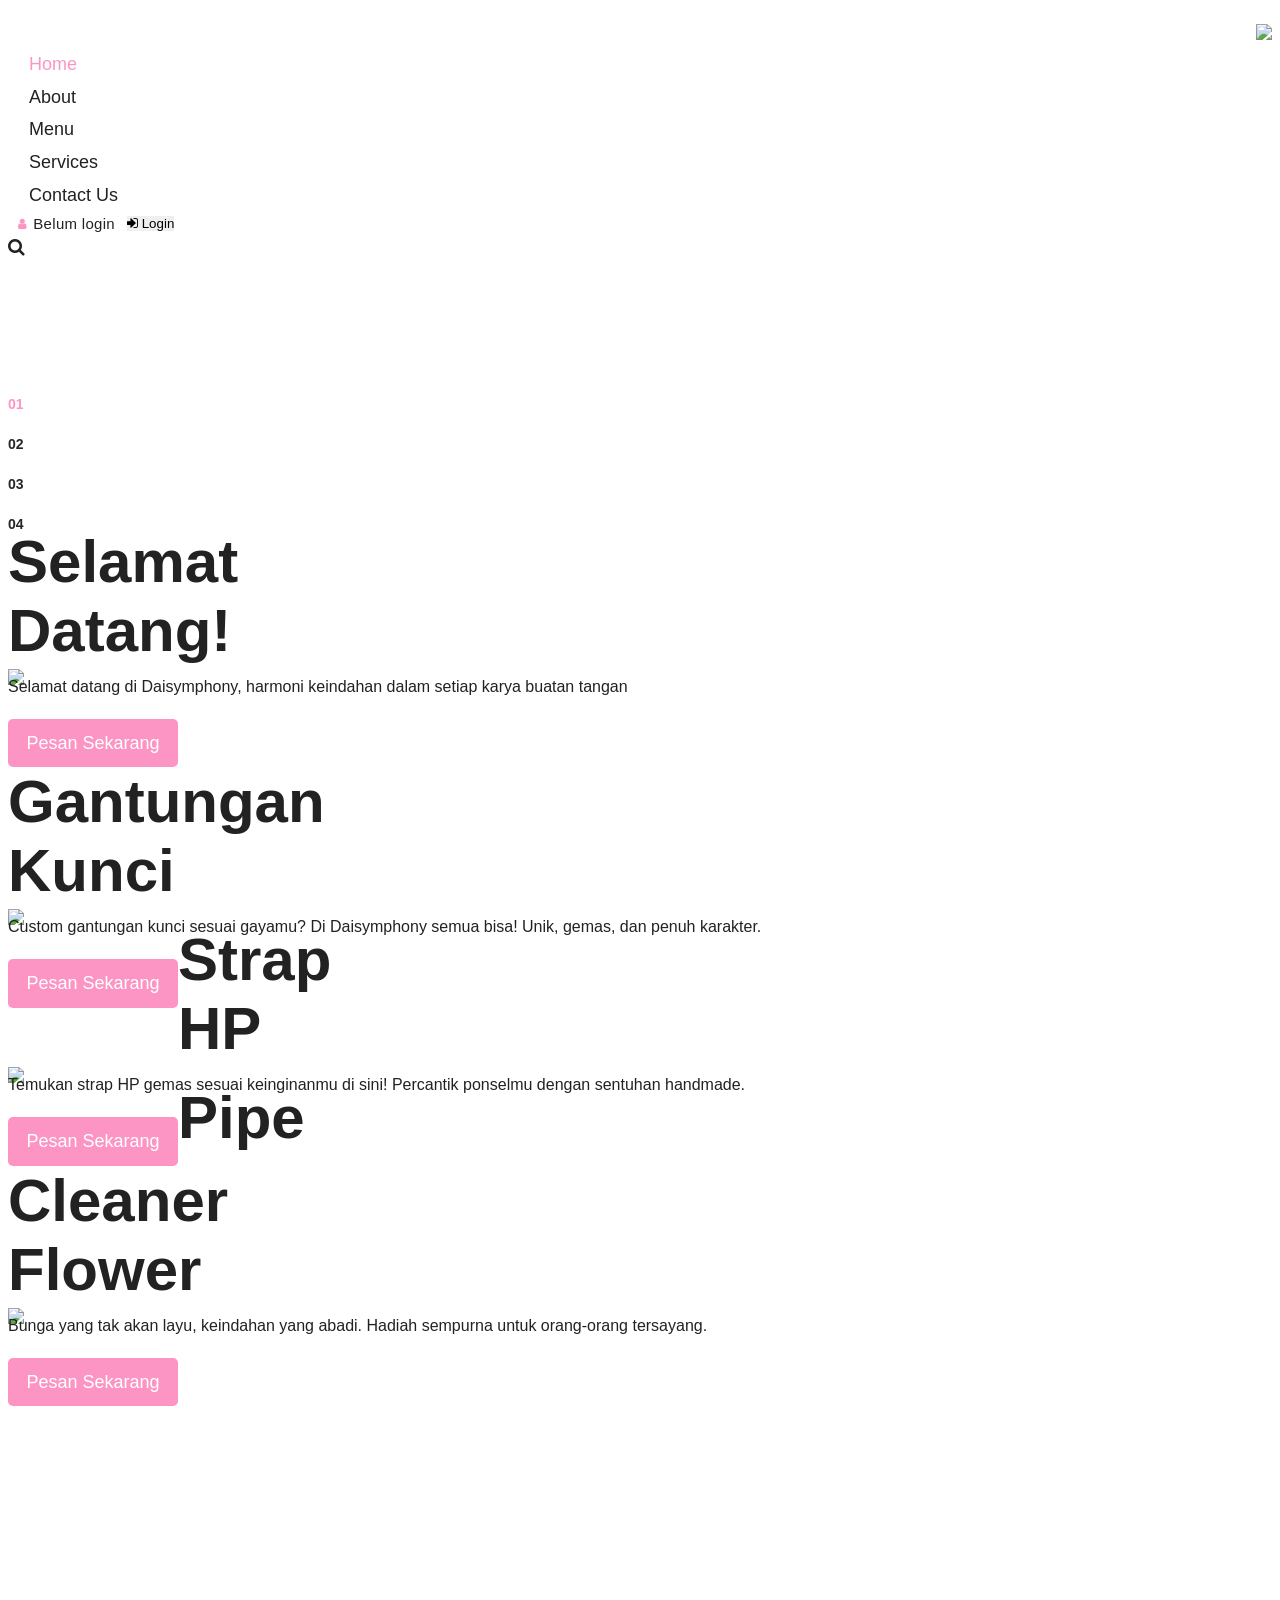
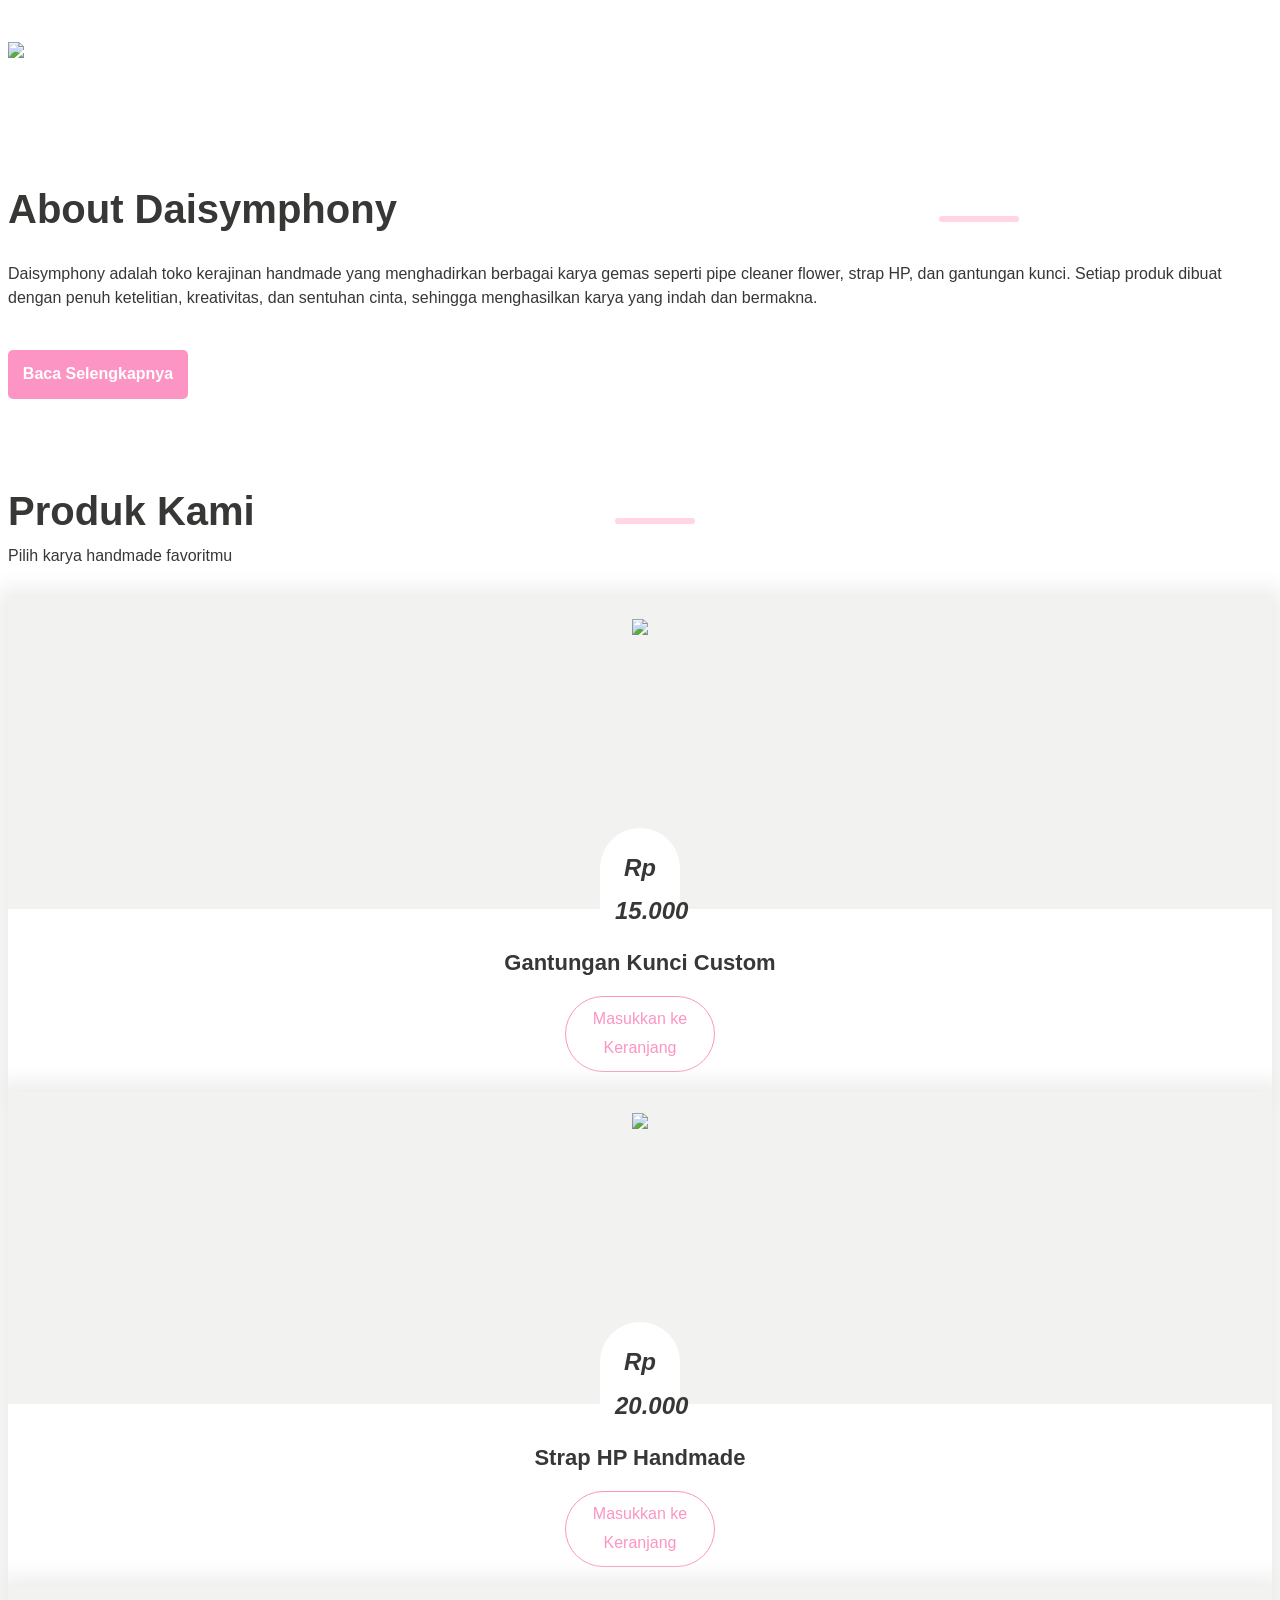
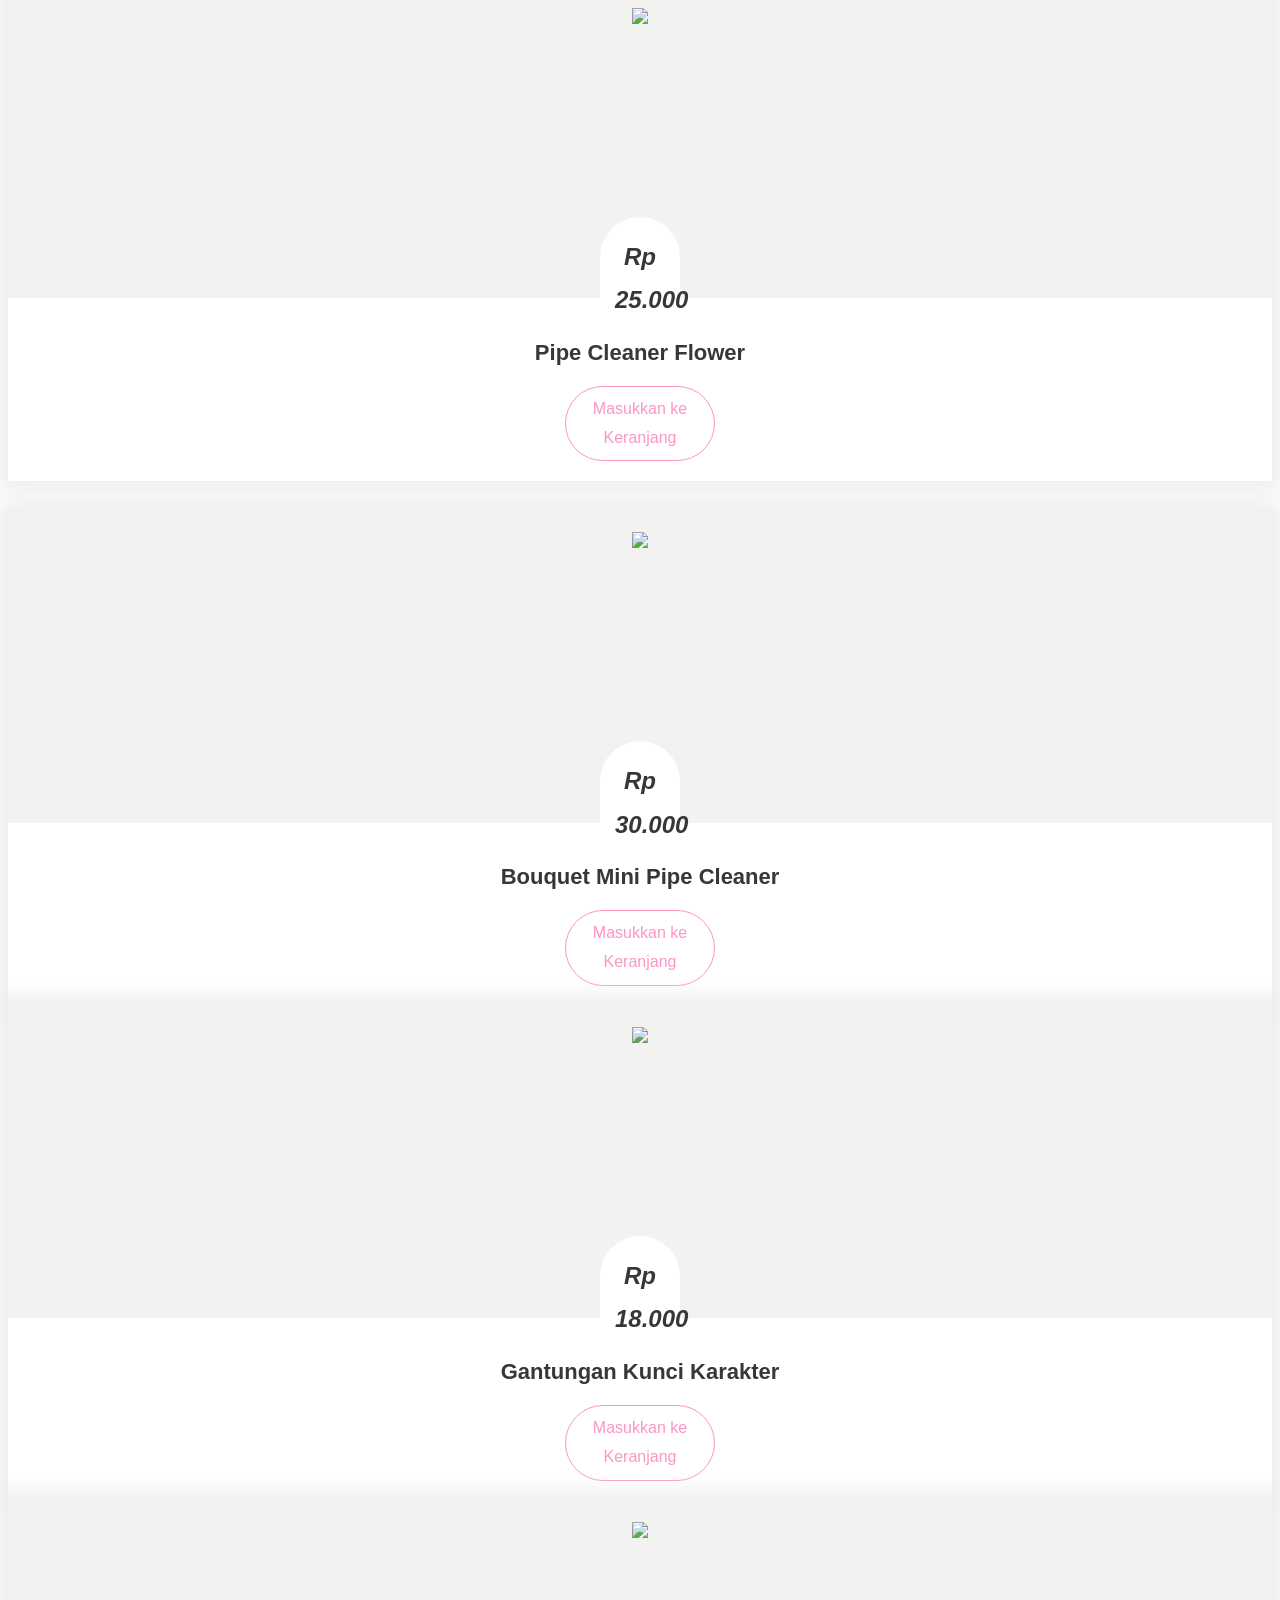
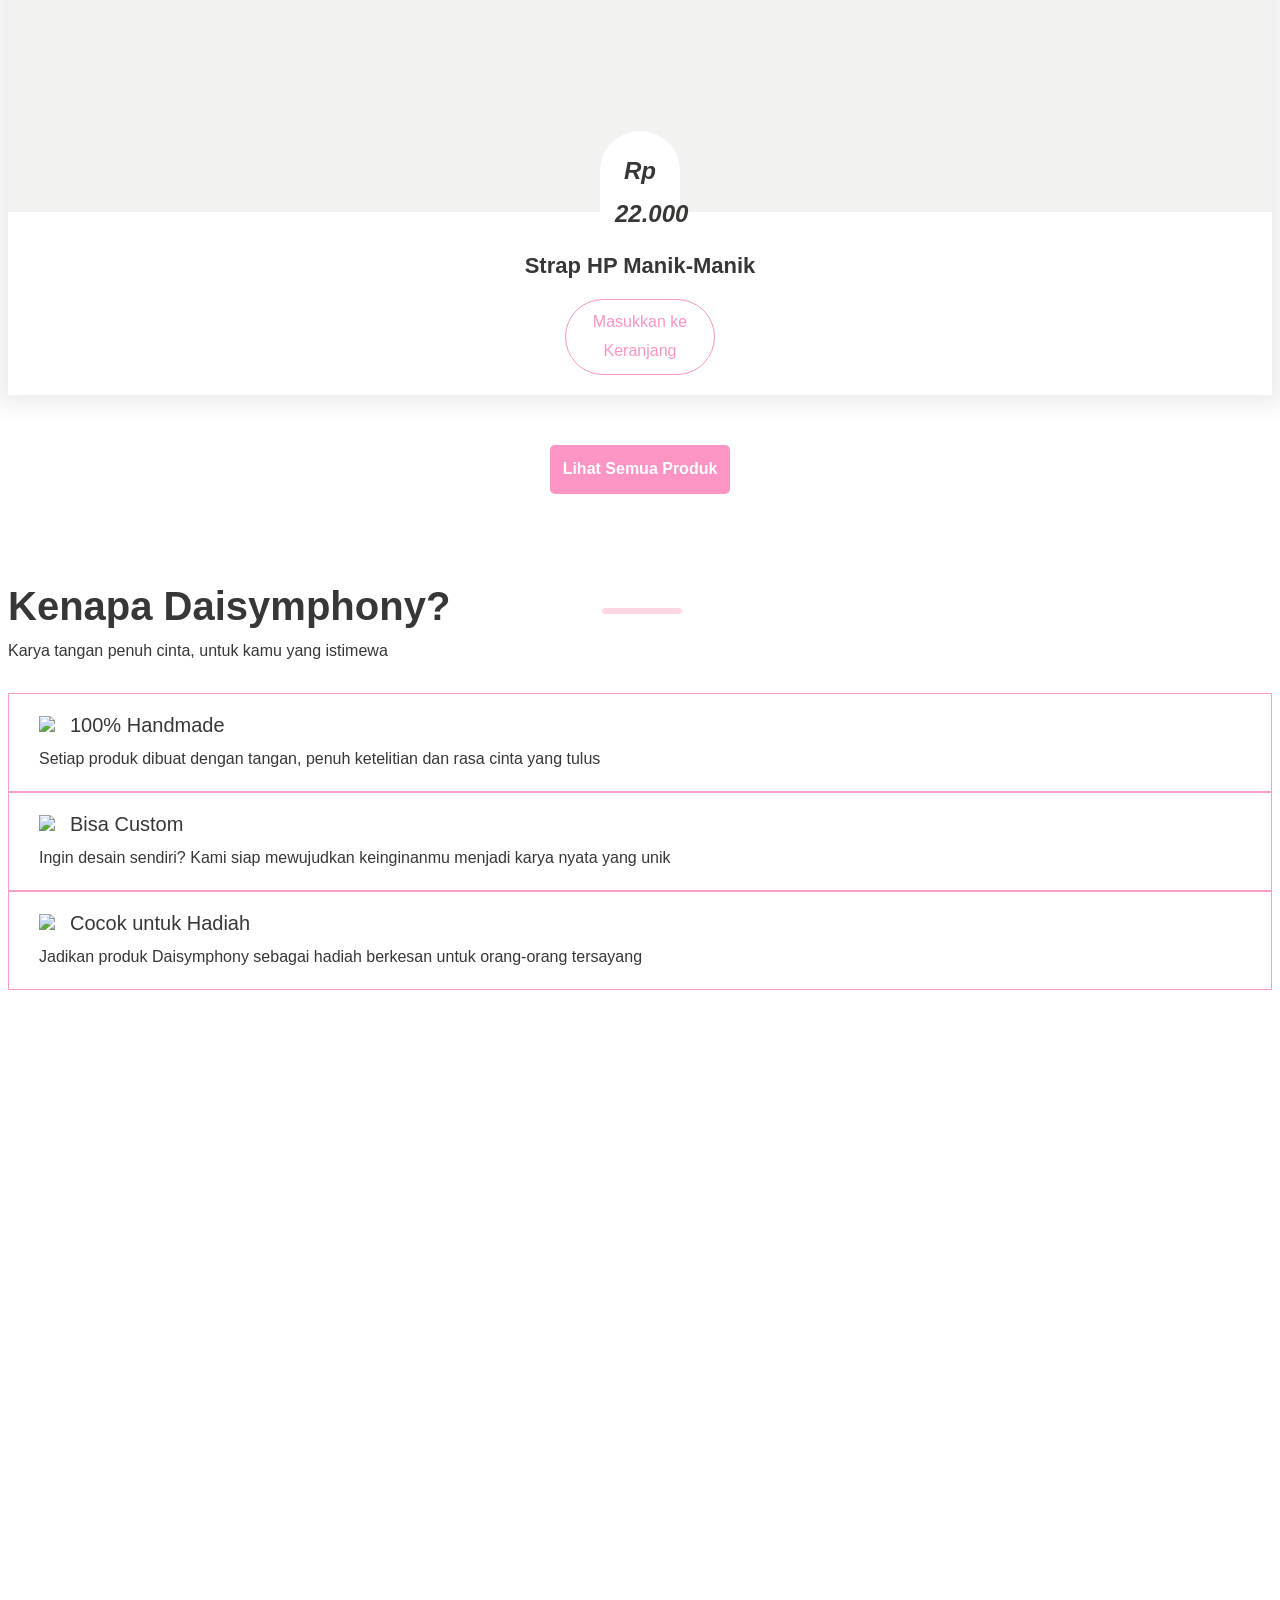
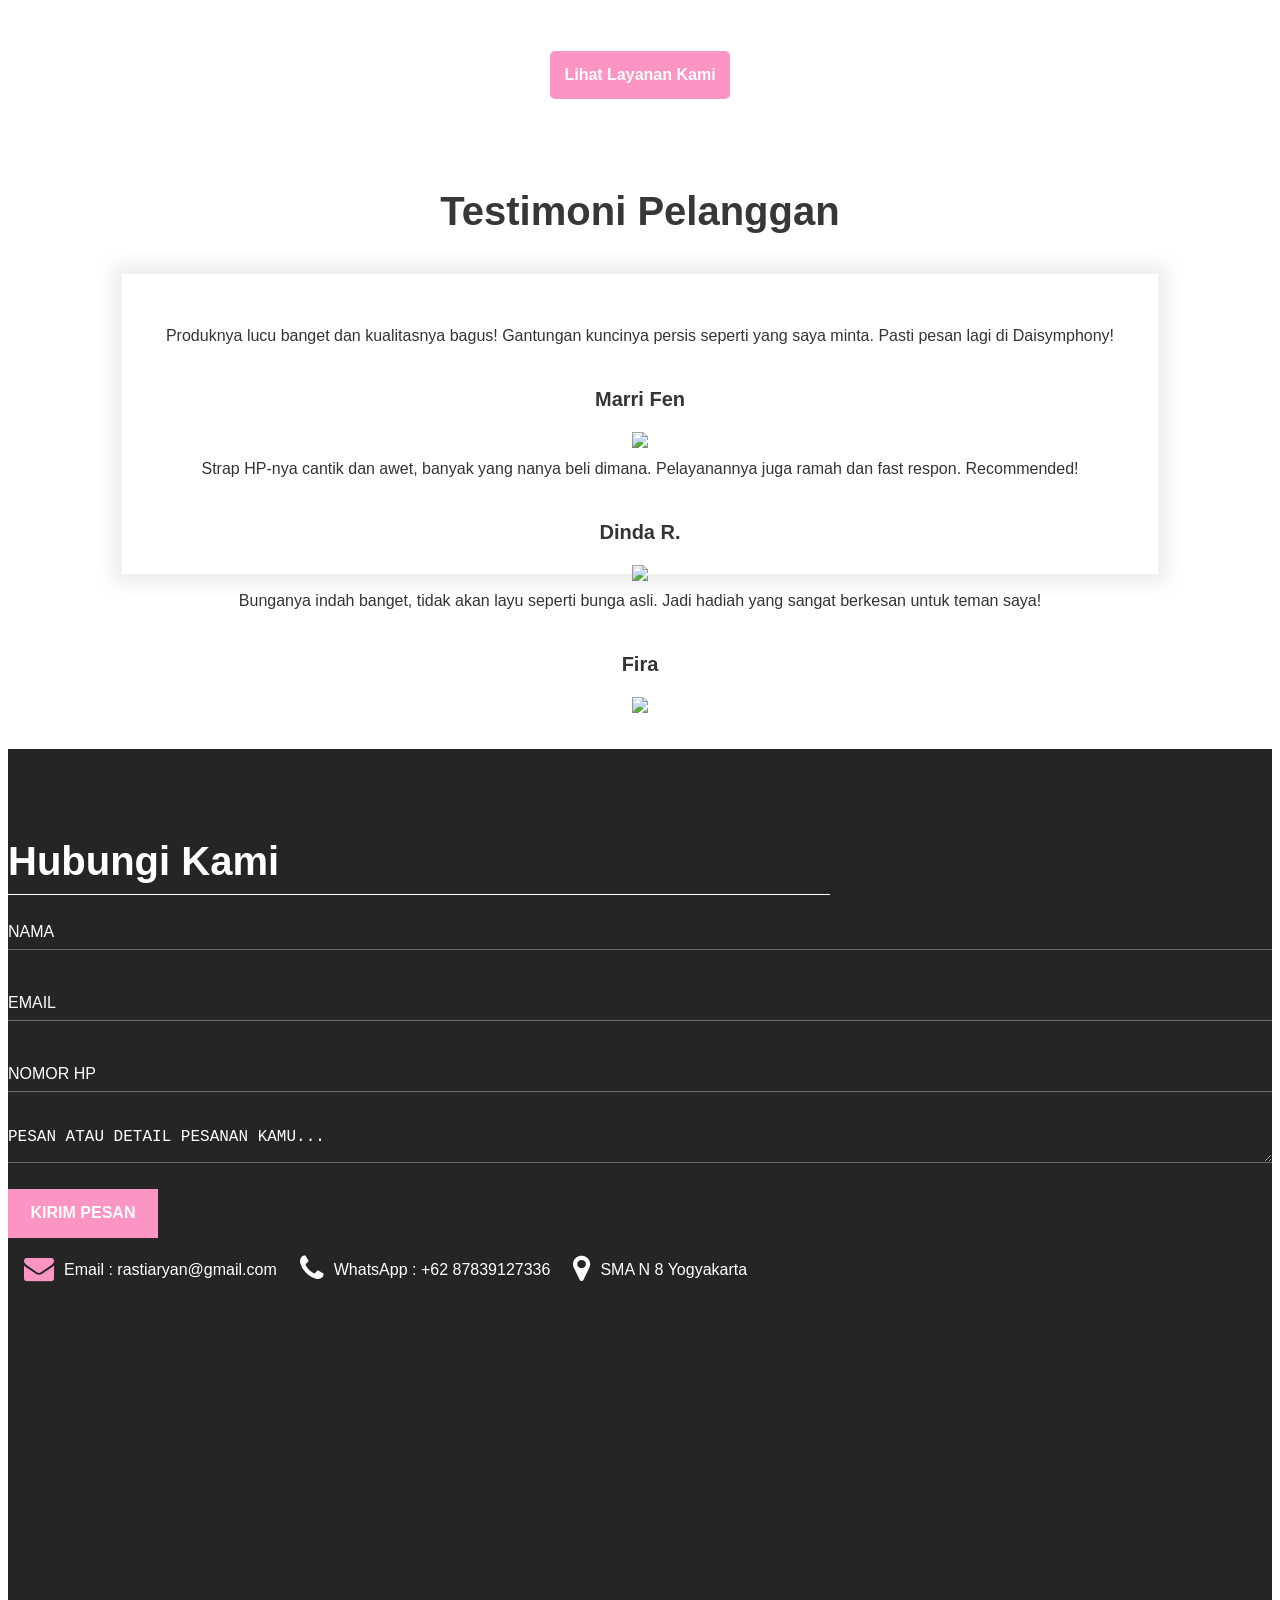
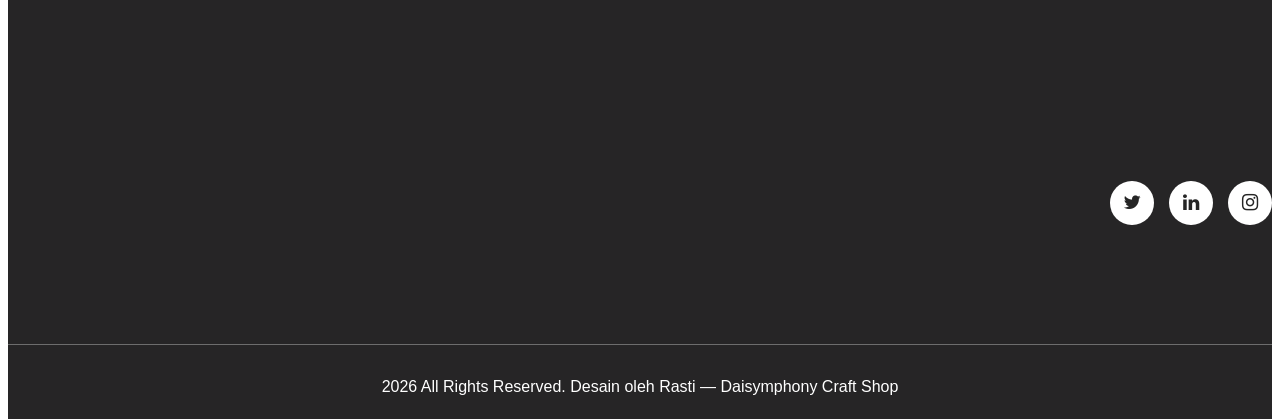
==== commit 59a7b65f: "Update index.html" ====
--- a/index.html
+++ b/index.html
@@ -55,7 +55,7 @@
                      <li class="nav-item nav-login-item">
                         <p id="userInfo" class="user_info_text">Belum login</p>
                         <div id="authArea">
-                           <button onclick="goLogin()" class="nav-login-btn">
+                           <button onclick="goLogin()" class="nav-cta">
                               <i class="fa fa-sign-in"></i> Login
                            </button>
                         </div>
--- a/css/style.css
+++ b/css/style.css
@@ -353,28 +353,23 @@
     color: #fc95c4;
 }
 
-/* =========================
-   NAVBAR LOGIN STYLE
-========================= */
-
-/* =========================
-   NAVBAR LOGIN STYLE
-========================= */
+/* LOGIN NAVBAR SIMPLE */
 
 .nav-login-item {
     display: flex;
     align-items: center;
+    gap: 12px;
     margin-left: 10px;
 }
 
-/* USER TEXT */
+/* TEXT USER */
 .user_info_text,
 #userInfo {
     margin: 0;
-    font-size: 14px;
-    font-weight: 600;
-    color: #b05080;
-    font-family: 'Quicksand', sans-serif;
+    font-size: 15px;
+    font-weight: 500;
+    color: #222;
+    font-family: 'Poppins', sans-serif;
     display: flex;
     align-items: center;
     gap: 6px;
@@ -385,23 +380,21 @@
 #userInfo::before {
     content: '\f007';
     font-family: FontAwesome;
+    font-size: 12px;
     color: #fc95c4;
-    font-size: 12px;
-}
-
-/* LOGIN BUTTON */
-.nav-cta {
+}
+
+/* BUTTON LOGIN */
+.nav-login-btn {
+    background-color: #fc95c4;
     border: none;
-    outline: none;
-
-    background-color: #fc95c4;
-
-    color: #ffffff;
+    border-radius: 50px;
+
+    padding: 8px 22px;
+
+    color: white;
     font-size: 16px;
     font-weight: 600;
-
-    padding: 8px 22px;
-    border-radius: 50px;
 
     display: flex;
     align-items: center;
@@ -409,37 +402,23 @@
 
     cursor: pointer;
 
-    transition: all 0.3s ease;
-
-    box-shadow:
-        0 6px 18px rgba(252, 149, 196, 0.30);
+    transition: 0.3s ease;
 }
 
 /* HOVER */
-.nav-cta:hover {
-    background-color: #ff7eb6;
-
-    transform: translateY(-2px);
-
-    box-shadow:
-        0 10px 22px rgba(252, 149, 196, 0.40);
-}
-
-/* ICON */
-.nav-cta i {
-    font-size: 14px;
+.nav-login-btn:hover {
+    background-color: #ff78b5;
 }
 
 /* MOBILE */
 @media (max-width: 991px) {
 
     .nav-login-item {
-        margin-top: 15px;
         justify-content: center;
+        margin-top: 10px;
     }
 
 }
-
 /* banner section start */
 
 .banner_section {
